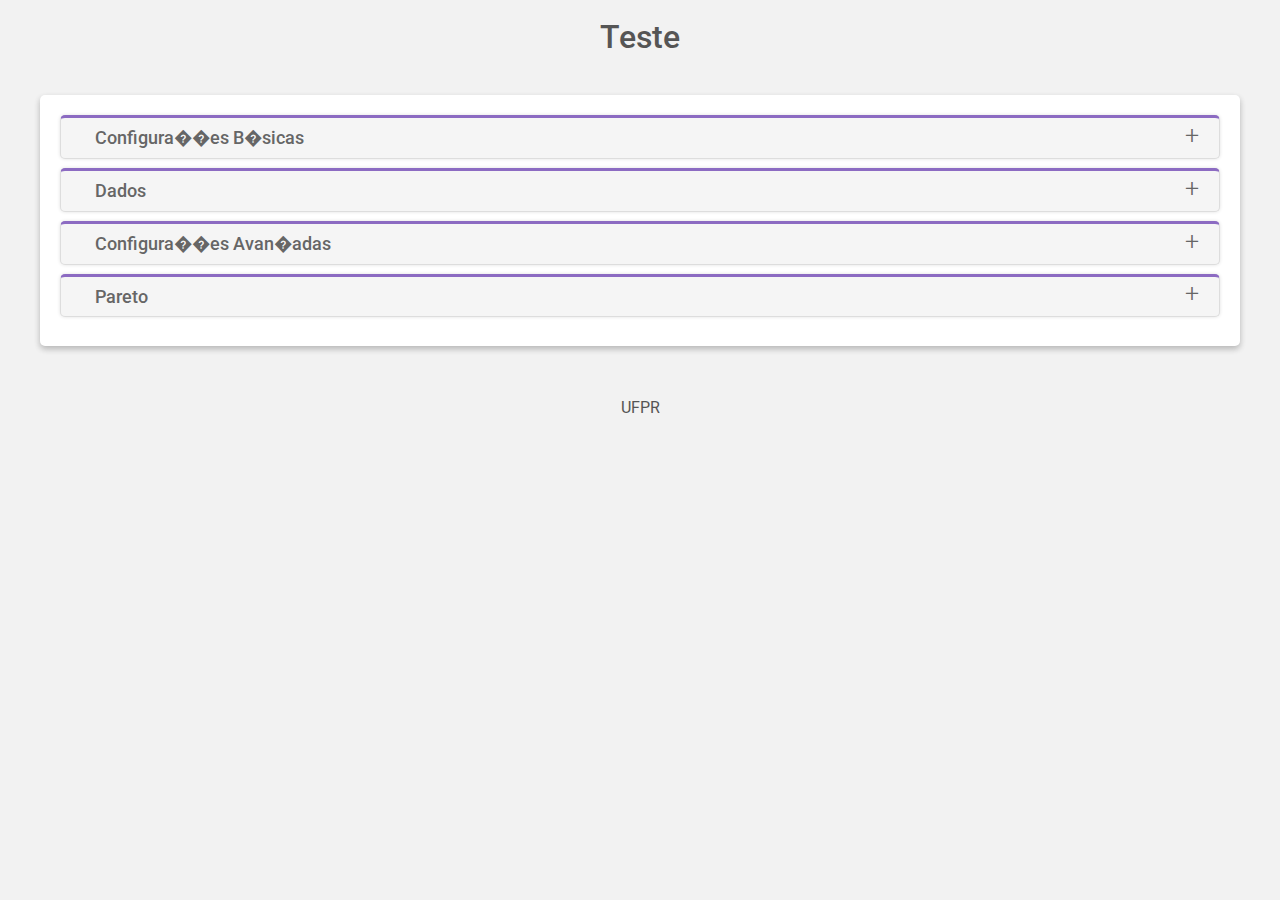
==== pareto.html @ ec6e5120 "commit vs" ====
<!DOCTYPE html>
<html>

<head>
    <meta http-equiv="Content-Type" content="text/html">
    <meta name="viewport" content="width=device-width, initial-scale=1">
    <title>Pareto - Ferramentas da Qualidade</title>
    <link href="https://fonts.googleapis.com/css?family=Roboto&display=swap" rel="stylesheet">
    <link rel="stylesheet" type="text/css" href="./css/spectrum.css" />
    <link rel="stylesheet" type="text/css" href="./css/datatables.css" />
    <link rel="stylesheet" type="text/css" href="./css/btnswitch.css" />
    <link rel="stylesheet" type="text/css" href="./css/util.css" />
    <link rel="stylesheet" type="text/css" href="./fonts/font-awesome-4.7.0/css/font-awesome.min.css">
    <link rel="stylesheet" type="text/css" href="./vendor/bootstrap/css/bootstrap.min.css">
    <link rel="stylesheet" type="text/css" href="./css/style.css" />
    

</head>

<body>
    
    <h2 class="title_page">Teste</h2>
    <div class="content">
        <div class="ziehharmonika">
            <!--## CONFIGURA��ES BASICAS ##-->
            <h3>Configura��es B�sicas</h3>
            <div>

            </div>

            <!--## CONFIGURA��ES AVANCADAS ##-->
            <h3>Dados</h3>
            <div>
                <table id="tableDados" class="table table-hover table-striped fs-18 display nowrap">
                    <colgroup>
                        <col span="1" style="width: 50%; text-align: left;">
                        <col span="1" style="width: 20%; text-align: center;">
                        <col span="1" style="width: 20%; text-align: center;">
                        <col span="1" style="width: 20%; text-align: center;">
                    </colgroup>

                    <thead>
                        <th>Info</th>
                        <th class=>Valor</th>
                        <th>Editar</th>
                        <th>Excluir</th>
                    </thead>
                    <tbody>
                        <tr>
                            <td>Teste</td>
                            <td>50</td>
                            <td>
                                <button type='button' class='shadow-sm rounded btn btn-outline-warning btn-sm m-l-20 shadow2'>
									<i class='fa fa-trash-o'></i>
								</button>
                            </td>
                            <td><button>Excluir</button></td>
                        </tr>
                        <tr>
                            <td>Teste</td>
                            <td>50</td>
                            <td><button>Editar</button></td>
                            <td><button>Excluir</button></td>
                        </tr>
                        <tr>
                            <td>Teste</td>
                            <td>50</td>
                            <td><button>Editar</button></td>
                            <td><button>Excluir</button></td>
                            
                        </tr>
                    </tbody>
                </table>
            </div>

            <!--## CONFIGURA��ES AVANCADAS ##-->
            <h3>Configura��es Avan�adas</h3>
            <div>

            </div>

            <!--## GRAFICO ##-->
            <h3>Pareto</h3>
            <div>
                <div id="graph"></div>
            </div>

        </div>
    </div>
    <p>UFPR</p>
    <script src="./js/jquery.js"></script>
    <script type="text/javascript" src="./vendor/bootstrap/js/bootstrap.min.js"></script>
    <script src="./charts/code/highcharts.js"></script>
    <script src="./charts/code/modules/pareto.js"></script>
    <script src="./js/pareto.js"></script>
    <script src="./js/acordion.js"></script>
    <script src="./js/mask.js"></script>
    <script src="./js/btnswitch.js"></script>
    <script src="./js/spectrum.js"></script>
    <script src="./js/datatables.js"></script>
    <script type="text/javascript">
        var body = $("html, body");
        $(".ziehharmonika").ziehharmonika({
            highlander: false,
            collapsible: true,
            scroll: false
        });
        //$('.ziehharmonika h3:eq(3)').ziehharmonika('open');
        //$('.ziehharmonika h3:eq(0)').ziehharmonika('open');
        
        $('#tableDados').DataTable({
			"info": false,
            "paging": false,
            "order": [ 1, "desc" ],
            dom: 'Bfrtip',
            buttons: ['csv', 'excel'],
            rowReorder: {
                    selector: 'td:nth-child(2)'
            }
		});
        $("#teste").click(function () {
            if ($("nome").val() != "" && $("valor").val() != "") {
                categories.push($("#nome").val());
                data.push($("#valor").val());

                console.log(categories);
                console.log(data);

                chart.update({
                    xAxis: {
                        categories: categories,
                    },
                    series: [{
                        yAxis: 1,
                        zIndex: 10,
                        baseSeries: 1
                    }, {
                        data: data
                    }]
                });
            }

        });
        body.stop().animate({scrollTop:0}, 500, 'swing');
    </script>
    
</body>

</html>
---- css/spectrum.css ----
/***
Spectrum Colorpicker v1.8.0
https://github.com/bgrins/spectrum
Author: Brian Grinstead
License: MIT
***/

.sp-container {
    position:absolute;
    top:0;
    left:0;
    display:inline-block;
    *display: inline;
    *zoom: 1;
    /* https://github.com/bgrins/spectrum/issues/40 */
    z-index: 9999994;
    overflow: hidden;
}
.sp-container.sp-flat {
    position: relative;
}

/* Fix for * { box-sizing: border-box; } */
.sp-container,
.sp-container * {
    -webkit-box-sizing: content-box;
       -moz-box-sizing: content-box;
            box-sizing: content-box;
}

/* http://ansciath.tumblr.com/post/7347495869/css-aspect-ratio */
.sp-top {
  position:relative;
  width: 100%;
  display:inline-block;
}
.sp-top-inner {
   position:absolute;
   top:0;
   left:0;
   bottom:0;
   right:0;
}
.sp-color {
    position: absolute;
    top:0;
    left:0;
    bottom:0;
    right:20%;
}
.sp-hue {
    position: absolute;
    top:0;
    right:0;
    bottom:0;
    left:84%;
    height: 100%;
}

.sp-clear-enabled .sp-hue {
    top:33px;
    height: 77.5%;
}

.sp-fill {
    padding-top: 80%;
}
.sp-sat, .sp-val {
    position: absolute;
    top:0;
    left:0;
    right:0;
    bottom:0;
}

.sp-alpha-enabled .sp-top {
    margin-bottom: 18px;
}
.sp-alpha-enabled .sp-alpha {
    display: block;
}
.sp-alpha-handle {
    position:absolute;
    top:-4px;
    bottom: -4px;
    width: 6px;
    left: 50%;
    cursor: pointer;
    border: 1px solid black;
    background: white;
    opacity: .8;
}
.sp-alpha {
    display: none;
    position: absolute;
    bottom: -14px;
    right: 0;
    left: 0;
    height: 8px;
}
.sp-alpha-inner {
    border: solid 1px #333;
}

.sp-clear {
    display: none;
}

.sp-clear.sp-clear-display {
    background-position: center;
}

.sp-clear-enabled .sp-clear {
    display: block;
    position:absolute;
    top:0px;
    right:0;
    bottom:0;
    left:84%;
    height: 28px;
}

/* Don't allow text selection */
.sp-container, .sp-replacer, .sp-preview, .sp-dragger, .sp-slider, .sp-alpha, .sp-clear, .sp-alpha-handle, .sp-container.sp-dragging .sp-input, .sp-container button  {
    -webkit-user-select:none;
    -moz-user-select: -moz-none;
    -o-user-select:none;
    user-select: none;
}

.sp-container.sp-input-disabled .sp-input-container {
    display: none;
}
.sp-container.sp-buttons-disabled .sp-button-container {
    display: none;
}
.sp-container.sp-palette-buttons-disabled .sp-palette-button-container {
    display: none;
}
.sp-palette-only .sp-picker-container {
    display: none;
}
.sp-palette-disabled .sp-palette-container {
    display: none;
}

.sp-initial-disabled .sp-initial {
    display: none;
}


/* Gradients for hue, saturation and value instead of images.  Not pretty... but it works */
.sp-sat {
    background-image: -webkit-gradient(linear,  0 0, 100% 0, from(#FFF), to(rgba(204, 154, 129, 0)));
    background-image: -webkit-linear-gradient(left, #FFF, rgba(204, 154, 129, 0));
    background-image: -moz-linear-gradient(left, #fff, rgba(204, 154, 129, 0));
    background-image: -o-linear-gradient(left, #fff, rgba(204, 154, 129, 0));
    background-image: -ms-linear-gradient(left, #fff, rgba(204, 154, 129, 0));
    background-image: linear-gradient(to right, #fff, rgba(204, 154, 129, 0));
    -ms-filter: "progid:DXImageTransform.Microsoft.gradient(GradientType = 1, startColorstr=#FFFFFFFF, endColorstr=#00CC9A81)";
    filter : progid:DXImageTransform.Microsoft.gradient(GradientType = 1, startColorstr='#FFFFFFFF', endColorstr='#00CC9A81');
}
.sp-val {
    background-image: -webkit-gradient(linear, 0 100%, 0 0, from(#000000), to(rgba(204, 154, 129, 0)));
    background-image: -webkit-linear-gradient(bottom, #000000, rgba(204, 154, 129, 0));
    background-image: -moz-linear-gradient(bottom, #000, rgba(204, 154, 129, 0));
    background-image: -o-linear-gradient(bottom, #000, rgba(204, 154, 129, 0));
    background-image: -ms-linear-gradient(bottom, #000, rgba(204, 154, 129, 0));
    background-image: linear-gradient(to top, #000, rgba(204, 154, 129, 0));
    -ms-filter: "progid:DXImageTransform.Microsoft.gradient(startColorstr=#00CC9A81, endColorstr=#FF000000)";
    filter : progid:DXImageTransform.Microsoft.gradient(startColorstr='#00CC9A81', endColorstr='#FF000000');
}

.sp-hue {
    background: -moz-linear-gradient(top, #ff0000 0%, #ffff00 17%, #00ff00 33%, #00ffff 50%, #0000ff 67%, #ff00ff 83%, #ff0000 100%);
    background: -ms-linear-gradient(top, #ff0000 0%, #ffff00 17%, #00ff00 33%, #00ffff 50%, #0000ff 67%, #ff00ff 83%, #ff0000 100%);
    background: -o-linear-gradient(top, #ff0000 0%, #ffff00 17%, #00ff00 33%, #00ffff 50%, #0000ff 67%, #ff00ff 83%, #ff0000 100%);
    background: -webkit-gradient(linear, left top, left bottom, from(#ff0000), color-stop(0.17, #ffff00), color-stop(0.33, #00ff00), color-stop(0.5, #00ffff), color-stop(0.67, #0000ff), color-stop(0.83, #ff00ff), to(#ff0000));
    background: -webkit-linear-gradient(top, #ff0000 0%, #ffff00 17%, #00ff00 33%, #00ffff 50%, #0000ff 67%, #ff00ff 83%, #ff0000 100%);
    background: linear-gradient(to bottom, #ff0000 0%, #ffff00 17%, #00ff00 33%, #00ffff 50%, #0000ff 67%, #ff00ff 83%, #ff0000 100%);
}

/* IE filters do not support multiple color stops.
   Generate 6 divs, line them up, and do two color gradients for each.
   Yes, really.
 */
.sp-1 {
    height:17%;
    filter: progid:DXImageTransform.Microsoft.gradient(startColorstr='#ff0000', endColorstr='#ffff00');
}
.sp-2 {
    height:16%;
    filter: progid:DXImageTransform.Microsoft.gradient(startColorstr='#ffff00', endColorstr='#00ff00');
}
.sp-3 {
    height:17%;
    filter: progid:DXImageTransform.Microsoft.gradient(startColorstr='#00ff00', endColorstr='#00ffff');
}
.sp-4 {
    height:17%;
    filter: progid:DXImageTransform.Microsoft.gradient(startColorstr='#00ffff', endColorstr='#0000ff');
}
.sp-5 {
    height:16%;
    filter: progid:DXImageTransform.Microsoft.gradient(startColorstr='#0000ff', endColorstr='#ff00ff');
}
.sp-6 {
    height:17%;
    filter: progid:DXImageTransform.Microsoft.gradient(startColorstr='#ff00ff', endColorstr='#ff0000');
}

.sp-hidden {
    display: none !important;
}

/* Clearfix hack */
.sp-cf:before, .sp-cf:after { content: ""; display: table; }
.sp-cf:after { clear: both; }
.sp-cf { *zoom: 1; }

/* Mobile devices, make hue slider bigger so it is easier to slide */
@media (max-device-width: 480px) {
    .sp-color { right: 40%; }
    .sp-hue { left: 63%; }
    .sp-fill { padding-top: 60%; }
}
.sp-dragger {
   border-radius: 5px;
   height: 5px;
   width: 5px;
   border: 1px solid #fff;
   background: #000;
   cursor: pointer;
   position:absolute;
   top:0;
   left: 0;
}
.sp-slider {
    position: absolute;
    top:0;
    cursor:pointer;
    height: 3px;
    left: -1px;
    right: -1px;
    border: 1px solid #000;
    background: white;
    opacity: .8;
}

/*
Theme authors:
Here are the basic themeable display options (colors, fonts, global widths).
See http://bgrins.github.io/spectrum/themes/ for instructions.
*/

.sp-container {
    border-radius: 0;
    background-color: #ECECEC;
    border: solid 1px #f0c49B;
    padding: 0;
}
.sp-container, .sp-container button, .sp-container input, .sp-color, .sp-hue, .sp-clear {
    font: normal 12px "Lucida Grande", "Lucida Sans Unicode", "Lucida Sans", Geneva, Verdana, sans-serif;
    -webkit-box-sizing: border-box;
    -moz-box-sizing: border-box;
    -ms-box-sizing: border-box;
    box-sizing: border-box;
}
.sp-top {
    margin-bottom: 3px;
}
.sp-color, .sp-hue, .sp-clear {
    border: solid 1px #666;
}

/* Input */
.sp-input-container {
    float:right;
    width: 100px;
    margin-bottom: 4px;
}
.sp-initial-disabled  .sp-input-container {
    width: 100%;
}
.sp-input {
   font-size: 12px !important;
   border: 1px inset;
   padding: 4px 5px;
   margin: 0;
   width: 100%;
   background:transparent;
   border-radius: 3px;
   color: #222;
}
.sp-input:focus  {
    border: 1px solid orange;
}
.sp-input.sp-validation-error {
    border: 1px solid red;
    background: #fdd;
}
.sp-picker-container , .sp-palette-container {
    float:left;
    position: relative;
    padding: 10px;
    padding-bottom: 300px;
    margin-bottom: -290px;
}
.sp-picker-container {
    width: 172px;
    border-left: solid 1px #fff;
}

/* Palettes */
.sp-palette-container {
    border-right: solid 1px #ccc;
}

.sp-palette-only .sp-palette-container {
    border: 0;
}

.sp-palette .sp-thumb-el {
    display: block;
    position:relative;
    float:left;
    width: 24px;
    height: 15px;
    margin: 3px;
    cursor: pointer;
    border:solid 2px transparent;
}
.sp-palette .sp-thumb-el:hover, .sp-palette .sp-thumb-el.sp-thumb-active {
    border-color: orange;
}
.sp-thumb-el {
    position:relative;
}

/* Initial */
.sp-initial {
    float: left;
    border: solid 1px #333;
}
.sp-initial span {
    width: 30px;
    height: 25px;
    border:none;
    display:block;
    float:left;
    margin:0;
}

.sp-initial .sp-clear-display {
    background-position: center;
}

/* Buttons */
.sp-palette-button-container,
.sp-button-container {
    float: right;
}

/* Replacer (the little preview div that shows up instead of the <input>) */
.sp-replacer {
    margin:0;
    overflow:hidden;
    cursor:pointer;
    padding: 4px;
    display:inline-block;
    *zoom: 1;
    *display: inline;
    border: solid 1px #91765d;
    background: #eee;
    color: #333;
    vertical-align: middle;
}
.sp-replacer:hover, .sp-replacer.sp-active {
    border-color: #F0C49B;
    color: #111;
}
.sp-replacer.sp-disabled {
    cursor:default;
    border-color: silver;
    color: silver;
}
.sp-dd {
    padding: 2px 0;
    height: 16px;
    line-height: 16px;
    float:left;
    font-size:10px;
}
.sp-preview {
    position:relative;
    width:25px;
    height: 20px;
    border: solid 1px #222;
    margin-right: 5px;
    float:left;
    z-index: 0;
}

.sp-palette {
    *width: 220px;
    max-width: 220px;
}
.sp-palette .sp-thumb-el {
    width:16px;
    height: 16px;
    margin:2px 1px;
    border: solid 1px #d0d0d0;
}

.sp-container {
    padding-bottom:0;
}


/* Buttons: http://hellohappy.org/css3-buttons/ */
.sp-container button {
  background-color: #eeeeee;
  background-image: -webkit-linear-gradient(top, #eeeeee, #cccccc);
  background-image: -moz-linear-gradient(top, #eeeeee, #cccccc);
  background-image: -ms-linear-gradient(top, #eeeeee, #cccccc);
  background-image: -o-linear-gradient(top, #eeeeee, #cccccc);
  background-image: linear-gradient(to bottom, #eeeeee, #cccccc);
  border: 1px solid #ccc;
  border-bottom: 1px solid #bbb;
  border-radius: 3px;
  color: #333;
  font-size: 14px;
  line-height: 1;
  padding: 5px 4px;
  text-align: center;
  text-shadow: 0 1px 0 #eee;
  vertical-align: middle;
}
.sp-container button:hover {
    background-color: #dddddd;
    background-image: -webkit-linear-gradient(top, #dddddd, #bbbbbb);
    background-image: -moz-linear-gradient(top, #dddddd, #bbbbbb);
    background-image: -ms-linear-gradient(top, #dddddd, #bbbbbb);
    background-image: -o-linear-gradient(top, #dddddd, #bbbbbb);
    background-image: linear-gradient(to bottom, #dddddd, #bbbbbb);
    border: 1px solid #bbb;
    border-bottom: 1px solid #999;
    cursor: pointer;
    text-shadow: 0 1px 0 #ddd;
}
.sp-container button:active {
    border: 1px solid #aaa;
    border-bottom: 1px solid #888;
    -webkit-box-shadow: inset 0 0 5px 2px #aaaaaa, 0 1px 0 0 #eeeeee;
    -moz-box-shadow: inset 0 0 5px 2px #aaaaaa, 0 1px 0 0 #eeeeee;
    -ms-box-shadow: inset 0 0 5px 2px #aaaaaa, 0 1px 0 0 #eeeeee;
    -o-box-shadow: inset 0 0 5px 2px #aaaaaa, 0 1px 0 0 #eeeeee;
    box-shadow: inset 0 0 5px 2px #aaaaaa, 0 1px 0 0 #eeeeee;
}
.sp-cancel {
    font-size: 11px;
    color: #d93f3f !important;
    margin:0;
    padding:2px;
    margin-right: 5px;
    vertical-align: middle;
    text-decoration:none;

}
.sp-cancel:hover {
    color: #d93f3f !important;
    text-decoration: underline;
}


.sp-palette span:hover, .sp-palette span.sp-thumb-active {
    border-color: #000;
}

.sp-preview, .sp-alpha, .sp-thumb-el {
    position:relative;
    background-image: url([data-uri]);
}
.sp-preview-inner, .sp-alpha-inner, .sp-thumb-inner {
    display:block;
    position:absolute;
    top:0;left:0;bottom:0;right:0;
}

.sp-palette .sp-thumb-inner {
    background-position: 50% 50%;
    background-repeat: no-repeat;
}

.sp-palette .sp-thumb-light.sp-thumb-active .sp-thumb-inner {
    background-image: url([data-uri]);
}

.sp-palette .sp-thumb-dark.sp-thumb-active .sp-thumb-inner {
    background-image: url([data-uri]);
}

.sp-clear-display {
    background-repeat:no-repeat;
    background-position: center;
    background-image: url([data-uri]);
}
---- css/datatables.css ----
/*
 * Table styles
 */
table.dataTable {
  width: 100%;
  margin: 0 auto;
  clear: both;
  border-collapse: separate;
  border-spacing: 0;
  /*
   * Header and footer styles
   */
  /*
   * Body styles
   */
}
table.dataTable thead th,
table.dataTable tfoot th {
  font-weight: bold;
}
table.dataTable thead th,
table.dataTable thead td {
  padding: 5px;
}
table.dataTable thead th:active,
table.dataTable thead td:active {
  outline: none;
}
table.dataTable tfoot th,
table.dataTable tfoot td {
  padding: 10px 18px 6px 18px;
  border-top: 1px solid #111;
}
table.dataTable thead .sorting,
table.dataTable thead .sorting_asc,
table.dataTable thead .sorting_desc,
table.dataTable thead .sorting_asc_disabled,
table.dataTable thead .sorting_desc_disabled {
  cursor: pointer;
  *cursor: hand;
  background-repeat: no-repeat;
  background-position: center right;
}
table.dataTable thead .sorting {
  background-image: url("../images/sort_both.png");
}
table.dataTable thead .sorting_asc {
  background-image: url("../images/sort_asc.png");
}
table.dataTable thead .sorting_desc {
  background-image: url("../images/sort_desc.png");
}
table.dataTable thead .sorting_asc_disabled {
  background-image: url("../images/sort_asc_disabled.png");
}
table.dataTable thead .sorting_desc_disabled {
  background-image: url("../images/sort_desc_disabled.png");
}
table.dataTable tbody tr {
  background-color: #ffffff;
}
table.dataTable tbody tr.selected {
  background-color: #B0BED9;
}
table.dataTable tbody th,
table.dataTable tbody td {
  padding: 3px;
  vertical-align: middle;
}
table.dataTable.row-border tbody th, table.dataTable.row-border tbody td, table.dataTable.display tbody th, table.dataTable.display tbody td {
  border-top: 1px solid #ddd;
}
table.dataTable.row-border tbody tr:first-child th,
table.dataTable.row-border tbody tr:first-child td, table.dataTable.display tbody tr:first-child th,
table.dataTable.display tbody tr:first-child td {
  border-top: none;
}
table.dataTable.cell-border tbody th, table.dataTable.cell-border tbody td {
  border-top: 1px solid #ddd;
  border-right: 1px solid #ddd;
}
table.dataTable.cell-border tbody tr th:first-child,
table.dataTable.cell-border tbody tr td:first-child {
  border-left: 1px solid #ddd;
}
table.dataTable.cell-border tbody tr:first-child th,
table.dataTable.cell-border tbody tr:first-child td {
  border-top: none;
}
table.dataTable.stripe tbody tr.odd, table.dataTable.display tbody tr.odd {
  background-color: #f9f9f9;
}
table.dataTable.stripe tbody tr.odd.selected, table.dataTable.display tbody tr.odd.selected {
  background-color: #acbad4;
}
table.dataTable.hover tbody tr:hover, table.dataTable.display tbody tr:hover {
  background-color: #eee6f3;
}
table.dataTable.hover tbody tr:hover.selected, table.dataTable.display tbody tr:hover.selected {
  background-color: #aab7d1;
}

table.dataTable.no-footer {
  border-bottom: 1px solid #111;
}
table.dataTable.nowrap th, table.dataTable.nowrap td {
  white-space: nowrap;
}
table.dataTable.compact thead th,
table.dataTable.compact thead td {
  padding: 4px 17px 4px 4px;
}
table.dataTable.compact tfoot th,
table.dataTable.compact tfoot td {
  padding: 4px;
}
table.dataTable.compact tbody th,
table.dataTable.compact tbody td {
  padding: 4px;
}
table.dataTable th.dt-left,
table.dataTable td.dt-left {
  text-align: left;
}
table.dataTable th.dt-center,
table.dataTable td.dt-center,
table.dataTable td.dataTables_empty {
  text-align: center;
}
table.dataTable th.dt-right,
table.dataTable td.dt-right {
  text-align: right;
}
table.dataTable th.dt-justify,
table.dataTable td.dt-justify {
  text-align: justify;
}
table.dataTable th.dt-nowrap,
table.dataTable td.dt-nowrap {
  white-space: nowrap;
}
table.dataTable thead th.dt-head-left,
table.dataTable thead td.dt-head-left,
table.dataTable tfoot th.dt-head-left,
table.dataTable tfoot td.dt-head-left {
  text-align: left;
}
table.dataTable thead th.dt-head-center,
table.dataTable thead td.dt-head-center,
table.dataTable tfoot th.dt-head-center,
table.dataTable tfoot td.dt-head-center {
  text-align: center;
}
table.dataTable thead th.dt-head-right,
table.dataTable thead td.dt-head-right,
table.dataTable tfoot th.dt-head-right,
table.dataTable tfoot td.dt-head-right {
  text-align: right;
}
table.dataTable thead th.dt-head-justify,
table.dataTable thead td.dt-head-justify,
table.dataTable tfoot th.dt-head-justify,
table.dataTable tfoot td.dt-head-justify {
  text-align: justify;
}
table.dataTable thead th.dt-head-nowrap,
table.dataTable thead td.dt-head-nowrap,
table.dataTable tfoot th.dt-head-nowrap,
table.dataTable tfoot td.dt-head-nowrap {
  white-space: nowrap;
}
table.dataTable tbody th.dt-body-left,
table.dataTable tbody td.dt-body-left {
  text-align: left;
}
table.dataTable tbody th.dt-body-center,
table.dataTable tbody td.dt-body-center {
  text-align: center;
}
table.dataTable tbody th.dt-body-right,
table.dataTable tbody td.dt-body-right {
  text-align: right;
}
table.dataTable tbody th.dt-body-justify,
table.dataTable tbody td.dt-body-justify {
  text-align: justify;
}
table.dataTable tbody th.dt-body-nowrap,
table.dataTable tbody td.dt-body-nowrap {
  white-space: nowrap;
}

table.dataTable,
table.dataTable th,
table.dataTable td {
  box-sizing: content-box;
}

/*
 * Control feature layout
 */
.dataTables_wrapper {
  position: relative;
  clear: both;
  *zoom: 1;
  zoom: 1;
}
.dataTables_wrapper .dataTables_length {
  float: left;
}
.dataTables_wrapper .dataTables_filter {
  float: right;
  text-align: right;
  margin-bottom: 10px;
}
.dataTables_wrapper .dataTables_filter input {
  margin-left: 0.5em;
}
.dataTables_wrapper .dataTables_info {
  clear: both;
  float: left;
  padding-top: 0.755em;
}
.dataTables_wrapper .dataTables_paginate {
  float: right;
  text-align: right;
  padding-top: 0.25em;
}
.dataTables_wrapper .dataTables_paginate .paginate_button {
  box-sizing: border-box;
  display: inline-block;
  min-width: 1.5em;
  padding: 0.5em 1em;
  margin-left: 2px;
  text-align: center;
  text-decoration: none !important;
  cursor: pointer;
  *cursor: hand;
  color: #333 !important;
  border: 1px solid transparent;
  border-radius: 2px;
}
.dataTables_wrapper .dataTables_paginate .paginate_button.current, .dataTables_wrapper .dataTables_paginate .paginate_button.current:hover {
  color: #333 !important;
  border: 1px solid #979797;
  background-color: white;
  background: -webkit-gradient(linear, left top, left bottom, color-stop(0%, white), color-stop(100%, #dcdcdc));
  /* Chrome,Safari4+ */
  background: -webkit-linear-gradient(top, white 0%, #dcdcdc 100%);
  /* Chrome10+,Safari5.1+ */
  background: -moz-linear-gradient(top, white 0%, #dcdcdc 100%);
  /* FF3.6+ */
  background: -ms-linear-gradient(top, white 0%, #dcdcdc 100%);
  /* IE10+ */
  background: -o-linear-gradient(top, white 0%, #dcdcdc 100%);
  /* Opera 11.10+ */
  background: linear-gradient(to bottom, white 0%, #dcdcdc 100%);
  /* W3C */
}
.dataTables_wrapper .dataTables_paginate .paginate_button.disabled, .dataTables_wrapper .dataTables_paginate .paginate_button.disabled:hover, .dataTables_wrapper .dataTables_paginate .paginate_button.disabled:active {
  cursor: default;
  color: #666 !important;
  border: 1px solid transparent;
  background: transparent;
  box-shadow: none;
}
.dataTables_wrapper .dataTables_paginate .paginate_button:hover {
  color: white !important;
  border: 1px solid #111;
  background-color: #585858;
  background: -webkit-gradient(linear, left top, left bottom, color-stop(0%, #585858), color-stop(100%, #111));
  /* Chrome,Safari4+ */
  background: -webkit-linear-gradient(top, #585858 0%, #111 100%);
  /* Chrome10+,Safari5.1+ */
  background: -moz-linear-gradient(top, #585858 0%, #111 100%);
  /* FF3.6+ */
  background: -ms-linear-gradient(top, #585858 0%, #111 100%);
  /* IE10+ */
  background: -o-linear-gradient(top, #585858 0%, #111 100%);
  /* Opera 11.10+ */
  background: linear-gradient(to bottom, #585858 0%, #111 100%);
  /* W3C */
}
.dataTables_wrapper .dataTables_paginate .paginate_button:active {
  outline: none;
  background-color: #2b2b2b;
  background: -webkit-gradient(linear, left top, left bottom, color-stop(0%, #2b2b2b), color-stop(100%, #0c0c0c));
  /* Chrome,Safari4+ */
  background: -webkit-linear-gradient(top, #2b2b2b 0%, #0c0c0c 100%);
  /* Chrome10+,Safari5.1+ */
  background: -moz-linear-gradient(top, #2b2b2b 0%, #0c0c0c 100%);
  /* FF3.6+ */
  background: -ms-linear-gradient(top, #2b2b2b 0%, #0c0c0c 100%);
  /* IE10+ */
  background: -o-linear-gradient(top, #2b2b2b 0%, #0c0c0c 100%);
  /* Opera 11.10+ */
  background: linear-gradient(to bottom, #2b2b2b 0%, #0c0c0c 100%);
  /* W3C */
  box-shadow: inset 0 0 3px #111;
}
.dataTables_wrapper .dataTables_paginate .ellipsis {
  padding: 0 1em;
}
.dataTables_wrapper .dataTables_processing {
  position: absolute;
  top: 50%;
  left: 50%;
  width: 100%;
  height: 40px;
  margin-left: -50%;
  margin-top: -25px;
  padding-top: 20px;
  text-align: center;
  font-size: 1.2em;
  background-color: white;
  background: -webkit-gradient(linear, left top, right top, color-stop(0%, rgba(255, 255, 255, 0)), color-stop(25%, rgba(255, 255, 255, 0.9)), color-stop(75%, rgba(255, 255, 255, 0.9)), color-stop(100%, rgba(255, 255, 255, 0)));
  background: -webkit-linear-gradient(left, rgba(255, 255, 255, 0) 0%, rgba(255, 255, 255, 0.9) 25%, rgba(255, 255, 255, 0.9) 75%, rgba(255, 255, 255, 0) 100%);
  background: -moz-linear-gradient(left, rgba(255, 255, 255, 0) 0%, rgba(255, 255, 255, 0.9) 25%, rgba(255, 255, 255, 0.9) 75%, rgba(255, 255, 255, 0) 100%);
  background: -ms-linear-gradient(left, rgba(255, 255, 255, 0) 0%, rgba(255, 255, 255, 0.9) 25%, rgba(255, 255, 255, 0.9) 75%, rgba(255, 255, 255, 0) 100%);
  background: -o-linear-gradient(left, rgba(255, 255, 255, 0) 0%, rgba(255, 255, 255, 0.9) 25%, rgba(255, 255, 255, 0.9) 75%, rgba(255, 255, 255, 0) 100%);
  background: linear-gradient(to right, rgba(255, 255, 255, 0) 0%, rgba(255, 255, 255, 0.9) 25%, rgba(255, 255, 255, 0.9) 75%, rgba(255, 255, 255, 0) 100%);
}
.dataTables_wrapper .dataTables_length,
.dataTables_wrapper .dataTables_filter,
.dataTables_wrapper .dataTables_info,
.dataTables_wrapper .dataTables_processing,
.dataTables_wrapper .dataTables_paginate {
  color: #333;
}
.dataTables_wrapper .dataTables_scroll {
  clear: both;
}
.dataTables_wrapper .dataTables_scroll div.dataTables_scrollBody {
  *margin-top: -1px;
  -webkit-overflow-scrolling: touch;
}
.dataTables_wrapper .dataTables_scroll div.dataTables_scrollBody > table > thead > tr > th, .dataTables_wrapper .dataTables_scroll div.dataTables_scrollBody > table > thead > tr > td, .dataTables_wrapper .dataTables_scroll div.dataTables_scrollBody > table > tbody > tr > th, .dataTables_wrapper .dataTables_scroll div.dataTables_scrollBody > table > tbody > tr > td {
  vertical-align: middle;
}
.dataTables_wrapper .dataTables_scroll div.dataTables_scrollBody > table > thead > tr > th > div.dataTables_sizing,
.dataTables_wrapper .dataTables_scroll div.dataTables_scrollBody > table > thead > tr > td > div.dataTables_sizing, .dataTables_wrapper .dataTables_scroll div.dataTables_scrollBody > table > tbody > tr > th > div.dataTables_sizing,
.dataTables_wrapper .dataTables_scroll div.dataTables_scrollBody > table > tbody > tr > td > div.dataTables_sizing {
  height: 0;
  overflow: hidden;
  margin: 0 !important;
  padding: 0 !important;
}
.dataTables_wrapper.no-footer .dataTables_scrollBody {
  border-bottom: 1px solid #111;
}
.dataTables_wrapper.no-footer div.dataTables_scrollHead table.dataTable,
.dataTables_wrapper.no-footer div.dataTables_scrollBody > table {
  border-bottom: none;
}
.dataTables_wrapper:after {
  visibility: hidden;
  display: block;
  content: "";
  clear: both;
  height: 0;
}

@media screen and (max-width: 767px) {
  .dataTables_wrapper .dataTables_info,
  .dataTables_wrapper .dataTables_paginate {
    float: none;
    text-align: center;
  }
  .dataTables_wrapper .dataTables_paginate {
    margin-top: 0.5em;
  }
}
@media screen and (max-width: 640px) {
  .dataTables_wrapper .dataTables_length,
  .dataTables_wrapper .dataTables_filter {
    float: none;
    text-align: center;
  }
  .dataTables_wrapper .dataTables_filter {
    margin-top: 0.5em;
  }
}
---- css/btnswitch.css ----
/* Button Theme */
.button-group {
    border: none;
    padding: 5px 10px;
    text-align: center;
    text-decoration: none;
    display: inline-block;
    font-size: 16px;
    cursor: pointer;
    float: left;
}

.button-default {
    background-color: #ddd;
    color: #000;
}

.button-default:hover {
    background-color: #ccc;
    color: #000;
    text-decoration: none;
}

.button-on {
    background-color: #4CAF50;
    color: #fff;
}

.button-on:hover {
    background-color: #3e8e41;
    color: #fff;
    text-decoration: none;
}

.button-off {
    background-color: #B22222;
    color: #fff;
}

.button-off:hover {
    background-color: #800000;
    color: #fff;
    text-decoration: none;
}

.button-off[disabled],
.button-on[disabled],
.button-default[disabled] {
    cursor: not-allowed;
}

/* Core */
.tgl-sw {
    display: none;
}
.tgl-sw,
.tgl-sw:after,
.tgl-sw:before,
.tgl-sw *,
.tgl-sw *:after,
.tgl-sw *:before,
.tgl-sw + .btn-switch {
    box-sizing: border-box;
}
.tgl-sw::-moz-selection,
.tgl-sw:after::-moz-selection,
.tgl-sw:before::-moz-selection,
.tgl-sw *::-moz-selection,
.tgl-sw *:after::-moz-selection,
.tgl-sw *:before::-moz-selection,
.tgl-sw + .btn-switch::-moz-selection {
    background: none;
}
.tgl-sw::selection,
.tgl-sw:after::selection,
.tgl-sw:before::selection,
.tgl-sw *::selection,
.tgl-sw *:after::selection,
.tgl-sw *:before::selection,
.tgl-sw + .btn-switch::selection {
    background: none;
}
.tgl-sw + .btn-switch {
    outline: 0;
    display: block;
    width: 4em;
    height: 2em;
    position: relative;
    cursor: pointer;
    -webkit-user-select: none;
    -moz-user-select: none;
    -ms-user-select: none;
    user-select: none;
}
.tgl-sw + .btn-switch:after,
.tgl-sw + .btn-switch:before {
    position: relative;
    display: block;
    content: "";
    width: 50%;
    height: 100%;
}
.tgl-sw + .btn-switch:after {
    left: 0;
}
.tgl-sw + .btn-switch:before {
    display: none;
}
.tgl-sw-active + .btn-switch:after {
    left: 50%;
}

/* Light */
.tgl-sw-light + .btn-switch {
    background: #B22222;
    border-radius: 2em;
    padding: 2px;
    -webkit-transition: all .4s ease;
    transition: all .4s ease;
}
.tgl-sw-light + .btn-switch:after {
    border-radius: 50%;
    background: #fff;
    -webkit-transition: all .2s ease;
    transition: all .2s ease;
}
.tgl-sw-light-checked + .btn-switch {
    background: #4CAF50;
}

/* iOS */
.tgl-sw-ios + .btn-switch {
    background: #B22222;
    border-radius: 2em;
    padding: 2px;
    -webkit-transition: all .4s ease;
    transition: all .4s ease;
    border: 1px solid #e8eae9;
}
.tgl-sw-ios + .btn-switch:after {
    border-radius: 2em;
    background: #f5f5f5;
    -webkit-transition: left 0.3s cubic-bezier(0.175, 0.885, 0.32, 1.275), padding 0.3s ease, margin 0.3s ease;
    transition: left 0.3s cubic-bezier(0.175, 0.885, 0.32, 1.275), padding 0.3s ease, margin 0.3s ease;
    box-shadow: 0 0 0 1px rgba(0, 0, 0, 0.1), 0 4px 0 rgba(0, 0, 0, 0.08);
}
.tgl-sw-ios + .btn-switch:hover:after {
    will-change: padding;
}
.tgl-sw-ios + .btn-switch:active {
    box-shadow: inset 0 0 0 2em #e8eae9;
}
.tgl-sw-ios + .btn-switch:active:after {
    padding-right: .8em;
}
.tgl-sw-ios-checked + .btn-switch {
    background: #4CAF50;
}
.tgl-sw-ios-checked + .btn-switch:active {
    box-shadow: none;
}
.tgl-sw-ios-checked + .btn-switch:active:after {
    margin-left: -.8em;
}

/* Swipe */
.tgl-sw-swipe + .btn-switch {
    overflow: hidden;
    -webkit-backface-visibility: hidden;
    backface-visibility: hidden;
    -webkit-transition: all .2s ease;
    transition: all .2s ease;
    font-family: sans-serif;
    background: #B22222;
}
.tgl-sw-swipe + .btn-switch:after,
.tgl-sw-swipe + .btn-switch:before {
    display: inline-block;
    -webkit-transition: all .2s ease;
    transition: all .2s ease;
    width: 100%;
    text-align: center;
    position: absolute;
    line-height: 2em;
    font-weight: bold;
    color: #fff;
    text-shadow: 0 1px 0 rgba(0, 0, 0, 0.4);
}
.tgl-sw-swipe + .btn-switch:after {
    left: 100%;
    content: attr(data-tg-on);
}
.tgl-sw-swipe + .btn-switch:before {
    left: 0;
    content: attr(data-tg-off);
}
.tgl-sw-swipe + .btn-switch:active {
    background: #B22222;
}
.tgl-sw-swipe + .btn-switch:active:before {
    left: -10%;
}
.tgl-sw-swipe:checked + .btn-switch {
    background: #4CAF50;
}
.tgl-sw-swipe:checked + .btn-switch:before {
    left: -100%;
}
.tgl-sw-swipe:checked + .btn-switch:after {
    left: 0;
}
.tgl-sw-swipe:checked + .btn-switch:active:after {
    left: 10%;
}

/* Android */
.tgl-sw-android + .btn-switch {
    position: relative;
    display: block;
    height: 20px;
    width: 60px;
    background: #B22222;
    border-radius: 100px;
    cursor: pointer;
    transition: all 0.3s ease;
}
.tgl-sw-android + .btn-switch:after {
    position: absolute;
    left: -2px;
    top: -3px;
    display: block;
    width: 26px;
    height: 26px;
    border-radius: 100px;
    background: #800000;
    box-shadow: 0 3px 3px rgba(0,0,0,0.05);
    content: '';
    transition: all 0.3s ease;
}
.tgl-sw-android-checked + .btn-switch {
    background: #4CAF50;
}
.tgl-sw-android-checked + .btn-switch:after {
    left: 40px;
    background: #3e8e41;
}
---- css/util.css ----
/*[ FONT SIZE ]
///////////////////////////////////////////////////////////
*/
.fs-1 {font-size: 1px;}
.fs-2 {font-size: 2px;}
.fs-3 {font-size: 3px;}
.fs-4 {font-size: 4px;}
.fs-5 {font-size: 5px;}
.fs-6 {font-size: 6px;}
.fs-7 {font-size: 7px;}
.fs-8 {font-size: 8px;}
.fs-9 {font-size: 9px;}
.fs-10 {font-size: 10px;}
.fs-11 {font-size: 11px;}
.fs-12 {font-size: 12px;}
.fs-13 {font-size: 13px;}
.fs-14 {font-size: 14px;}
.fs-15 {font-size: 15px;}
.fs-16 {font-size: 16px;}
.fs-17 {font-size: 17px;}
.fs-18 {font-size: 18px;}
.fs-19 {font-size: 19px;}
.fs-20 {font-size: 20px;}
.fs-21 {font-size: 21px;}
.fs-22 {font-size: 22px;}
.fs-23 {font-size: 23px;}
.fs-24 {font-size: 24px;}
.fs-25 {font-size: 25px;}
.fs-26 {font-size: 26px;}
.fs-27 {font-size: 27px;}
.fs-28 {font-size: 28px;}
.fs-29 {font-size: 29px;}
.fs-30 {font-size: 30px;}
.fs-31 {font-size: 31px;}
.fs-32 {font-size: 32px;}
.fs-33 {font-size: 33px;}
.fs-34 {font-size: 34px;}
.fs-35 {font-size: 35px;}
.fs-36 {font-size: 36px;}
.fs-37 {font-size: 37px;}
.fs-38 {font-size: 38px;}
.fs-39 {font-size: 39px;}
.fs-40 {font-size: 40px;}
.fs-41 {font-size: 41px;}
.fs-42 {font-size: 42px;}
.fs-43 {font-size: 43px;}
.fs-44 {font-size: 44px;}
.fs-45 {font-size: 45px;}
.fs-46 {font-size: 46px;}
.fs-47 {font-size: 47px;}
.fs-48 {font-size: 48px;}
.fs-49 {font-size: 49px;}
.fs-50 {font-size: 50px;}
.fs-51 {font-size: 51px;}
.fs-52 {font-size: 52px;}
.fs-53 {font-size: 53px;}
.fs-54 {font-size: 54px;}
.fs-55 {font-size: 55px;}
.fs-56 {font-size: 56px;}
.fs-57 {font-size: 57px;}
.fs-58 {font-size: 58px;}
.fs-59 {font-size: 59px;}
.fs-60 {font-size: 60px;}
.fs-61 {font-size: 61px;}
.fs-62 {font-size: 62px;}
.fs-63 {font-size: 63px;}
.fs-64 {font-size: 64px;}
.fs-65 {font-size: 65px;}
.fs-66 {font-size: 66px;}
.fs-67 {font-size: 67px;}
.fs-68 {font-size: 68px;}
.fs-69 {font-size: 69px;}
.fs-70 {font-size: 70px;}
.fs-71 {font-size: 71px;}
.fs-72 {font-size: 72px;}
.fs-73 {font-size: 73px;}
.fs-74 {font-size: 74px;}
.fs-75 {font-size: 75px;}
.fs-76 {font-size: 76px;}
.fs-77 {font-size: 77px;}
.fs-78 {font-size: 78px;}
.fs-79 {font-size: 79px;}
.fs-80 {font-size: 80px;}
.fs-81 {font-size: 81px;}
.fs-82 {font-size: 82px;}
.fs-83 {font-size: 83px;}
.fs-84 {font-size: 84px;}
.fs-85 {font-size: 85px;}
.fs-86 {font-size: 86px;}
.fs-87 {font-size: 87px;}
.fs-88 {font-size: 88px;}
.fs-89 {font-size: 89px;}
.fs-90 {font-size: 90px;}
.fs-91 {font-size: 91px;}
.fs-92 {font-size: 92px;}
.fs-93 {font-size: 93px;}
.fs-94 {font-size: 94px;}
.fs-95 {font-size: 95px;}
.fs-96 {font-size: 96px;}
.fs-97 {font-size: 97px;}
.fs-98 {font-size: 98px;}
.fs-99 {font-size: 99px;}
.fs-100 {font-size: 100px;}
.fs-101 {font-size: 101px;}
.fs-102 {font-size: 102px;}
.fs-103 {font-size: 103px;}
.fs-104 {font-size: 104px;}
.fs-105 {font-size: 105px;}
.fs-106 {font-size: 106px;}
.fs-107 {font-size: 107px;}
.fs-108 {font-size: 108px;}
.fs-109 {font-size: 109px;}
.fs-110 {font-size: 110px;}
.fs-111 {font-size: 111px;}
.fs-112 {font-size: 112px;}
.fs-113 {font-size: 113px;}
.fs-114 {font-size: 114px;}
.fs-115 {font-size: 115px;}
.fs-116 {font-size: 116px;}
.fs-117 {font-size: 117px;}
.fs-118 {font-size: 118px;}
.fs-119 {font-size: 119px;}
.fs-120 {font-size: 120px;}
.fs-121 {font-size: 121px;}
.fs-122 {font-size: 122px;}
.fs-123 {font-size: 123px;}
.fs-124 {font-size: 124px;}
.fs-125 {font-size: 125px;}
.fs-126 {font-size: 126px;}
.fs-127 {font-size: 127px;}
.fs-128 {font-size: 128px;}
.fs-129 {font-size: 129px;}
.fs-130 {font-size: 130px;}
.fs-131 {font-size: 131px;}
.fs-132 {font-size: 132px;}
.fs-133 {font-size: 133px;}
.fs-134 {font-size: 134px;}
.fs-135 {font-size: 135px;}
.fs-136 {font-size: 136px;}
.fs-137 {font-size: 137px;}
.fs-138 {font-size: 138px;}
.fs-139 {font-size: 139px;}
.fs-140 {font-size: 140px;}
.fs-141 {font-size: 141px;}
.fs-142 {font-size: 142px;}
.fs-143 {font-size: 143px;}
.fs-144 {font-size: 144px;}
.fs-145 {font-size: 145px;}
.fs-146 {font-size: 146px;}
.fs-147 {font-size: 147px;}
.fs-148 {font-size: 148px;}
.fs-149 {font-size: 149px;}
.fs-150 {font-size: 150px;}
.fs-151 {font-size: 151px;}
.fs-152 {font-size: 152px;}
.fs-153 {font-size: 153px;}
.fs-154 {font-size: 154px;}
.fs-155 {font-size: 155px;}
.fs-156 {font-size: 156px;}
.fs-157 {font-size: 157px;}
.fs-158 {font-size: 158px;}
.fs-159 {font-size: 159px;}
.fs-160 {font-size: 160px;}
.fs-161 {font-size: 161px;}
.fs-162 {font-size: 162px;}
.fs-163 {font-size: 163px;}
.fs-164 {font-size: 164px;}
.fs-165 {font-size: 165px;}
.fs-166 {font-size: 166px;}
.fs-167 {font-size: 167px;}
.fs-168 {font-size: 168px;}
.fs-169 {font-size: 169px;}
.fs-170 {font-size: 170px;}
.fs-171 {font-size: 171px;}
.fs-172 {font-size: 172px;}
.fs-173 {font-size: 173px;}
.fs-174 {font-size: 174px;}
.fs-175 {font-size: 175px;}
.fs-176 {font-size: 176px;}
.fs-177 {font-size: 177px;}
.fs-178 {font-size: 178px;}
.fs-179 {font-size: 179px;}
.fs-180 {font-size: 180px;}
.fs-181 {font-size: 181px;}
.fs-182 {font-size: 182px;}
.fs-183 {font-size: 183px;}
.fs-184 {font-size: 184px;}
.fs-185 {font-size: 185px;}
.fs-186 {font-size: 186px;}
.fs-187 {font-size: 187px;}
.fs-188 {font-size: 188px;}
.fs-189 {font-size: 189px;}
.fs-190 {font-size: 190px;}
.fs-191 {font-size: 191px;}
.fs-192 {font-size: 192px;}
.fs-193 {font-size: 193px;}
.fs-194 {font-size: 194px;}
.fs-195 {font-size: 195px;}
.fs-196 {font-size: 196px;}
.fs-197 {font-size: 197px;}
.fs-198 {font-size: 198px;}
.fs-199 {font-size: 199px;}
.fs-200 {font-size: 200px;}

/*[ PADDING ]
///////////////////////////////////////////////////////////
*/
.p-2 {padding: 2px;}
.p-5 {padding: 5px;}
.p-10 {padding: 10px;}
.p-20 {padding: 20px;}
.p-30 {padding: 30px;}
.p-40 {padding: 40px;}
.p-50 {padding: 50px;}
.p-t-0 {padding-top: 0px;}
.p-t-1 {padding-top: 1px;}
.p-t-2 {padding-top: 2px;}
.p-t-3 {padding-top: 3px;}
.p-t-4 {padding-top: 4px;}
.p-t-5 {padding-top: 5px;}
.p-t-6 {padding-top: 6px;}
.p-t-7 {padding-top: 7px;}
.p-t-8 {padding-top: 8px;}
.p-t-9 {padding-top: 9px;}
.p-t-10 {padding-top: 10px;}
.p-t-11 {padding-top: 11px;}
.p-t-12 {padding-top: 12px;}
.p-t-13 {padding-top: 13px;}
.p-t-14 {padding-top: 14px;}
.p-t-15 {padding-top: 15px;}
.p-t-16 {padding-top: 16px;}
.p-t-17 {padding-top: 17px;}
.p-t-18 {padding-top: 18px;}
.p-t-19 {padding-top: 19px;}
.p-t-20 {padding-top: 20px;}
.p-t-21 {padding-top: 21px;}
.p-t-22 {padding-top: 22px;}
.p-t-23 {padding-top: 23px;}
.p-t-24 {padding-top: 24px;}
.p-t-25 {padding-top: 25px;}
.p-t-26 {padding-top: 26px;}
.p-t-27 {padding-top: 27px;}
.p-t-28 {padding-top: 28px;}
.p-t-29 {padding-top: 29px;}
.p-t-30 {padding-top: 30px;}
.p-t-31 {padding-top: 31px;}
.p-t-32 {padding-top: 32px;}
.p-t-33 {padding-top: 33px;}
.p-t-34 {padding-top: 34px;}
.p-t-35 {padding-top: 35px;}
.p-t-36 {padding-top: 36px;}
.p-t-37 {padding-top: 37px;}
.p-t-38 {padding-top: 38px;}
.p-t-39 {padding-top: 39px;}
.p-t-40 {padding-top: 40px;}
.p-t-41 {padding-top: 41px;}
.p-t-42 {padding-top: 42px;}
.p-t-43 {padding-top: 43px;}
.p-t-44 {padding-top: 44px;}
.p-t-45 {padding-top: 45px;}
.p-t-46 {padding-top: 46px;}
.p-t-47 {padding-top: 47px;}
.p-t-48 {padding-top: 48px;}
.p-t-49 {padding-top: 49px;}
.p-t-50 {padding-top: 50px;}
.p-t-51 {padding-top: 51px;}
.p-t-52 {padding-top: 52px;}
.p-t-53 {padding-top: 53px;}
.p-t-54 {padding-top: 54px;}
.p-t-55 {padding-top: 55px;}
.p-t-56 {padding-top: 56px;}
.p-t-57 {padding-top: 57px;}
.p-t-58 {padding-top: 58px;}
.p-t-59 {padding-top: 59px;}
.p-t-60 {padding-top: 60px;}
.p-t-61 {padding-top: 61px;}
.p-t-62 {padding-top: 62px;}
.p-t-63 {padding-top: 63px;}
.p-t-64 {padding-top: 64px;}
.p-t-65 {padding-top: 65px;}
.p-t-66 {padding-top: 66px;}
.p-t-67 {padding-top: 67px;}
.p-t-68 {padding-top: 68px;}
.p-t-69 {padding-top: 69px;}
.p-t-70 {padding-top: 70px;}
.p-t-71 {padding-top: 71px;}
.p-t-72 {padding-top: 72px;}
.p-t-73 {padding-top: 73px;}
.p-t-74 {padding-top: 74px;}
.p-t-75 {padding-top: 75px;}
.p-t-76 {padding-top: 76px;}
.p-t-77 {padding-top: 77px;}
.p-t-78 {padding-top: 78px;}
.p-t-79 {padding-top: 79px;}
.p-t-80 {padding-top: 80px;}
.p-t-81 {padding-top: 81px;}
.p-t-82 {padding-top: 82px;}
.p-t-83 {padding-top: 83px;}
.p-t-84 {padding-top: 84px;}
.p-t-85 {padding-top: 85px;}
.p-t-86 {padding-top: 86px;}
.p-t-87 {padding-top: 87px;}
.p-t-88 {padding-top: 88px;}
.p-t-89 {padding-top: 89px;}
.p-t-90 {padding-top: 90px;}
.p-t-91 {padding-top: 91px;}
.p-t-92 {padding-top: 92px;}
.p-t-93 {padding-top: 93px;}
.p-t-94 {padding-top: 94px;}
.p-t-95 {padding-top: 95px;}
.p-t-96 {padding-top: 96px;}
.p-t-97 {padding-top: 97px;}
.p-t-98 {padding-top: 98px;}
.p-t-99 {padding-top: 99px;}
.p-t-100 {padding-top: 100px;}
.p-t-101 {padding-top: 101px;}
.p-t-102 {padding-top: 102px;}
.p-t-103 {padding-top: 103px;}
.p-t-104 {padding-top: 104px;}
.p-t-105 {padding-top: 105px;}
.p-t-106 {padding-top: 106px;}
.p-t-107 {padding-top: 107px;}
.p-t-108 {padding-top: 108px;}
.p-t-109 {padding-top: 109px;}
.p-t-110 {padding-top: 110px;}
.p-t-111 {padding-top: 111px;}
.p-t-112 {padding-top: 112px;}
.p-t-113 {padding-top: 113px;}
.p-t-114 {padding-top: 114px;}
.p-t-115 {padding-top: 115px;}
.p-t-116 {padding-top: 116px;}
.p-t-117 {padding-top: 117px;}
.p-t-118 {padding-top: 118px;}
.p-t-119 {padding-top: 119px;}
.p-t-120 {padding-top: 120px;}
.p-t-121 {padding-top: 121px;}
.p-t-122 {padding-top: 122px;}
.p-t-123 {padding-top: 123px;}
.p-t-124 {padding-top: 124px;}
.p-t-125 {padding-top: 125px;}
.p-t-126 {padding-top: 126px;}
.p-t-127 {padding-top: 127px;}
.p-t-128 {padding-top: 128px;}
.p-t-129 {padding-top: 129px;}
.p-t-130 {padding-top: 130px;}
.p-t-131 {padding-top: 131px;}
.p-t-132 {padding-top: 132px;}
.p-t-133 {padding-top: 133px;}
.p-t-134 {padding-top: 134px;}
.p-t-135 {padding-top: 135px;}
.p-t-136 {padding-top: 136px;}
.p-t-137 {padding-top: 137px;}
.p-t-138 {padding-top: 138px;}
.p-t-139 {padding-top: 139px;}
.p-t-140 {padding-top: 140px;}
.p-t-141 {padding-top: 141px;}
.p-t-142 {padding-top: 142px;}
.p-t-143 {padding-top: 143px;}
.p-t-144 {padding-top: 144px;}
.p-t-145 {padding-top: 145px;}
.p-t-146 {padding-top: 146px;}
.p-t-147 {padding-top: 147px;}
.p-t-148 {padding-top: 148px;}
.p-t-149 {padding-top: 149px;}
.p-t-150 {padding-top: 150px;}
.p-t-151 {padding-top: 151px;}
.p-t-152 {padding-top: 152px;}
.p-t-153 {padding-top: 153px;}
.p-t-154 {padding-top: 154px;}
.p-t-155 {padding-top: 155px;}
.p-t-156 {padding-top: 156px;}
.p-t-157 {padding-top: 157px;}
.p-t-158 {padding-top: 158px;}
.p-t-159 {padding-top: 159px;}
.p-t-160 {padding-top: 160px;}
.p-t-161 {padding-top: 161px;}
.p-t-162 {padding-top: 162px;}
.p-t-163 {padding-top: 163px;}
.p-t-164 {padding-top: 164px;}
.p-t-165 {padding-top: 165px;}
.p-t-166 {padding-top: 166px;}
.p-t-167 {padding-top: 167px;}
.p-t-168 {padding-top: 168px;}
.p-t-169 {padding-top: 169px;}
.p-t-170 {padding-top: 170px;}
.p-t-171 {padding-top: 171px;}
.p-t-172 {padding-top: 172px;}
.p-t-173 {padding-top: 173px;}
.p-t-174 {padding-top: 174px;}
.p-t-175 {padding-top: 175px;}
.p-t-176 {padding-top: 176px;}
.p-t-177 {padding-top: 177px;}
.p-t-178 {padding-top: 178px;}
.p-t-179 {padding-top: 179px;}
.p-t-180 {padding-top: 180px;}
.p-t-181 {padding-top: 181px;}
.p-t-182 {padding-top: 182px;}
.p-t-183 {padding-top: 183px;}
.p-t-184 {padding-top: 184px;}
.p-t-185 {padding-top: 185px;}
.p-t-186 {padding-top: 186px;}
.p-t-187 {padding-top: 187px;}
.p-t-188 {padding-top: 188px;}
.p-t-189 {padding-top: 189px;}
.p-t-190 {padding-top: 190px;}
.p-t-191 {padding-top: 191px;}
.p-t-192 {padding-top: 192px;}
.p-t-193 {padding-top: 193px;}
.p-t-194 {padding-top: 194px;}
.p-t-195 {padding-top: 195px;}
.p-t-196 {padding-top: 196px;}
.p-t-197 {padding-top: 197px;}
.p-t-198 {padding-top: 198px;}
.p-t-199 {padding-top: 199px;}
.p-t-200 {padding-top: 200px;}
.p-t-201 {padding-top: 201px;}
.p-t-202 {padding-top: 202px;}
.p-t-203 {padding-top: 203px;}
.p-t-204 {padding-top: 204px;}
.p-t-205 {padding-top: 205px;}
.p-t-206 {padding-top: 206px;}
.p-t-207 {padding-top: 207px;}
.p-t-208 {padding-top: 208px;}
.p-t-209 {padding-top: 209px;}
.p-t-210 {padding-top: 210px;}
.p-t-211 {padding-top: 211px;}
.p-t-212 {padding-top: 212px;}
.p-t-213 {padding-top: 213px;}
.p-t-214 {padding-top: 214px;}
.p-t-215 {padding-top: 215px;}
.p-t-216 {padding-top: 216px;}
.p-t-217 {padding-top: 217px;}
.p-t-218 {padding-top: 218px;}
.p-t-219 {padding-top: 219px;}
.p-t-220 {padding-top: 220px;}
.p-t-221 {padding-top: 221px;}
.p-t-222 {padding-top: 222px;}
.p-t-223 {padding-top: 223px;}
.p-t-224 {padding-top: 224px;}
.p-t-225 {padding-top: 225px;}
.p-t-226 {padding-top: 226px;}
.p-t-227 {padding-top: 227px;}
.p-t-228 {padding-top: 228px;}
.p-t-229 {padding-top: 229px;}
.p-t-230 {padding-top: 230px;}
.p-t-231 {padding-top: 231px;}
.p-t-232 {padding-top: 232px;}
.p-t-233 {padding-top: 233px;}
.p-t-234 {padding-top: 234px;}
.p-t-235 {padding-top: 235px;}
.p-t-236 {padding-top: 236px;}
.p-t-237 {padding-top: 237px;}
.p-t-238 {padding-top: 238px;}
.p-t-239 {padding-top: 239px;}
.p-t-240 {padding-top: 240px;}
.p-t-241 {padding-top: 241px;}
.p-t-242 {padding-top: 242px;}
.p-t-243 {padding-top: 243px;}
.p-t-244 {padding-top: 244px;}
.p-t-245 {padding-top: 245px;}
.p-t-246 {padding-top: 246px;}
.p-t-247 {padding-top: 247px;}
.p-t-248 {padding-top: 248px;}
.p-t-249 {padding-top: 249px;}
.p-t-250 {padding-top: 250px;}
.p-b-0 {padding-bottom: 0px;}
.p-b-1 {padding-bottom: 1px;}
.p-b-2 {padding-bottom: 2px;}
.p-b-3 {padding-bottom: 3px;}
.p-b-4 {padding-bottom: 4px;}
.p-b-5 {padding-bottom: 5px;}
.p-b-6 {padding-bottom: 6px;}
.p-b-7 {padding-bottom: 7px;}
.p-b-8 {padding-bottom: 8px;}
.p-b-9 {padding-bottom: 9px;}
.p-b-10 {padding-bottom: 10px;}
.p-b-11 {padding-bottom: 11px;}
.p-b-12 {padding-bottom: 12px;}
.p-b-13 {padding-bottom: 13px;}
.p-b-14 {padding-bottom: 14px;}
.p-b-15 {padding-bottom: 15px;}
.p-b-16 {padding-bottom: 16px;}
.p-b-17 {padding-bottom: 17px;}
.p-b-18 {padding-bottom: 18px;}
.p-b-19 {padding-bottom: 19px;}
.p-b-20 {padding-bottom: 20px;}
.p-b-21 {padding-bottom: 21px;}
.p-b-22 {padding-bottom: 22px;}
.p-b-23 {padding-bottom: 23px;}
.p-b-24 {padding-bottom: 24px;}
.p-b-25 {padding-bottom: 25px;}
.p-b-26 {padding-bottom: 26px;}
.p-b-27 {padding-bottom: 27px;}
.p-b-28 {padding-bottom: 28px;}
.p-b-29 {padding-bottom: 29px;}
.p-b-30 {padding-bottom: 30px;}
.p-b-31 {padding-bottom: 31px;}
.p-b-32 {padding-bottom: 32px;}
.p-b-33 {padding-bottom: 33px;}
.p-b-34 {padding-bottom: 34px;}
.p-b-35 {padding-bottom: 35px;}
.p-b-36 {padding-bottom: 36px;}
.p-b-37 {padding-bottom: 37px;}
.p-b-38 {padding-bottom: 38px;}
.p-b-39 {padding-bottom: 39px;}
.p-b-40 {padding-bottom: 40px;}
.p-b-41 {padding-bottom: 41px;}
.p-b-42 {padding-bottom: 42px;}
.p-b-43 {padding-bottom: 43px;}
.p-b-44 {padding-bottom: 44px;}
.p-b-45 {padding-bottom: 45px;}
.p-b-46 {padding-bottom: 46px;}
.p-b-47 {padding-bottom: 47px;}
.p-b-48 {padding-bottom: 48px;}
.p-b-49 {padding-bottom: 49px;}
.p-b-50 {padding-bottom: 50px;}
.p-b-51 {padding-bottom: 51px;}
.p-b-52 {padding-bottom: 52px;}
.p-b-53 {padding-bottom: 53px;}
.p-b-54 {padding-bottom: 54px;}
.p-b-55 {padding-bottom: 55px;}
.p-b-56 {padding-bottom: 56px;}
.p-b-57 {padding-bottom: 57px;}
.p-b-58 {padding-bottom: 58px;}
.p-b-59 {padding-bottom: 59px;}
.p-b-60 {padding-bottom: 60px;}
.p-b-61 {padding-bottom: 61px;}
.p-b-62 {padding-bottom: 62px;}
.p-b-63 {padding-bottom: 63px;}
.p-b-64 {padding-bottom: 64px;}
.p-b-65 {padding-bottom: 65px;}
.p-b-66 {padding-bottom: 66px;}
.p-b-67 {padding-bottom: 67px;}
.p-b-68 {padding-bottom: 68px;}
.p-b-69 {padding-bottom: 69px;}
.p-b-70 {padding-bottom: 70px;}
.p-b-71 {padding-bottom: 71px;}
.p-b-72 {padding-bottom: 72px;}
.p-b-73 {padding-bottom: 73px;}
.p-b-74 {padding-bottom: 74px;}
.p-b-75 {padding-bottom: 75px;}
.p-b-76 {padding-bottom: 76px;}
.p-b-77 {padding-bottom: 77px;}
.p-b-78 {padding-bottom: 78px;}
.p-b-79 {padding-bottom: 79px;}
.p-b-80 {padding-bottom: 80px;}
.p-b-81 {padding-bottom: 81px;}
.p-b-82 {padding-bottom: 82px;}
.p-b-83 {padding-bottom: 83px;}
.p-b-84 {padding-bottom: 84px;}
.p-b-85 {padding-bottom: 85px;}
.p-b-86 {padding-bottom: 86px;}
.p-b-87 {padding-bottom: 87px;}
.p-b-88 {padding-bottom: 88px;}
.p-b-89 {padding-bottom: 89px;}
.p-b-90 {padding-bottom: 90px;}
.p-b-91 {padding-bottom: 91px;}
.p-b-92 {padding-bottom: 92px;}
.p-b-93 {padding-bottom: 93px;}
.p-b-94 {padding-bottom: 94px;}
.p-b-95 {padding-bottom: 95px;}
.p-b-96 {padding-bottom: 96px;}
.p-b-97 {padding-bottom: 97px;}
.p-b-98 {padding-bottom: 98px;}
.p-b-99 {padding-bottom: 99px;}
.p-b-100 {padding-bottom: 100px;}
.p-b-101 {padding-bottom: 101px;}
.p-b-102 {padding-bottom: 102px;}
.p-b-103 {padding-bottom: 103px;}
.p-b-104 {padding-bottom: 104px;}
.p-b-105 {padding-bottom: 105px;}
.p-b-106 {padding-bottom: 106px;}
.p-b-107 {padding-bottom: 107px;}
.p-b-108 {padding-bottom: 108px;}
.p-b-109 {padding-bottom: 109px;}
.p-b-110 {padding-bottom: 110px;}
.p-b-111 {padding-bottom: 111px;}
.p-b-112 {padding-bottom: 112px;}
.p-b-113 {padding-bottom: 113px;}
.p-b-114 {padding-bottom: 114px;}
.p-b-115 {padding-bottom: 115px;}
.p-b-116 {padding-bottom: 116px;}
.p-b-117 {padding-bottom: 117px;}
.p-b-118 {padding-bottom: 118px;}
.p-b-119 {padding-bottom: 119px;}
.p-b-120 {padding-bottom: 120px;}
.p-b-121 {padding-bottom: 121px;}
.p-b-122 {padding-bottom: 122px;}
.p-b-123 {padding-bottom: 123px;}
.p-b-124 {padding-bottom: 124px;}
.p-b-125 {padding-bottom: 125px;}
.p-b-126 {padding-bottom: 126px;}
.p-b-127 {padding-bottom: 127px;}
.p-b-128 {padding-bottom: 128px;}
.p-b-129 {padding-bottom: 129px;}
.p-b-130 {padding-bottom: 130px;}
.p-b-131 {padding-bottom: 131px;}
.p-b-132 {padding-bottom: 132px;}
.p-b-133 {padding-bottom: 133px;}
.p-b-134 {padding-bottom: 134px;}
.p-b-135 {padding-bottom: 135px;}
.p-b-136 {padding-bottom: 136px;}
.p-b-137 {padding-bottom: 137px;}
.p-b-138 {padding-bottom: 138px;}
.p-b-139 {padding-bottom: 139px;}
.p-b-140 {padding-bottom: 140px;}
.p-b-141 {padding-bottom: 141px;}
.p-b-142 {padding-bottom: 142px;}
.p-b-143 {padding-bottom: 143px;}
.p-b-144 {padding-bottom: 144px;}
.p-b-145 {padding-bottom: 145px;}
.p-b-146 {padding-bottom: 146px;}
.p-b-147 {padding-bottom: 147px;}
.p-b-148 {padding-bottom: 148px;}
.p-b-149 {padding-bottom: 149px;}
.p-b-150 {padding-bottom: 150px;}
.p-b-151 {padding-bottom: 151px;}
.p-b-152 {padding-bottom: 152px;}
.p-b-153 {padding-bottom: 153px;}
.p-b-154 {padding-bottom: 154px;}
.p-b-155 {padding-bottom: 155px;}
.p-b-156 {padding-bottom: 156px;}
.p-b-157 {padding-bottom: 157px;}
.p-b-158 {padding-bottom: 158px;}
.p-b-159 {padding-bottom: 159px;}
.p-b-160 {padding-bottom: 160px;}
.p-b-161 {padding-bottom: 161px;}
.p-b-162 {padding-bottom: 162px;}
.p-b-163 {padding-bottom: 163px;}
.p-b-164 {padding-bottom: 164px;}
.p-b-165 {padding-bottom: 165px;}
.p-b-166 {padding-bottom: 166px;}
.p-b-167 {padding-bottom: 167px;}
.p-b-168 {padding-bottom: 168px;}
.p-b-169 {padding-bottom: 169px;}
.p-b-170 {padding-bottom: 170px;}
.p-b-171 {padding-bottom: 171px;}
.p-b-172 {padding-bottom: 172px;}
.p-b-173 {padding-bottom: 173px;}
.p-b-174 {padding-bottom: 174px;}
.p-b-175 {padding-bottom: 175px;}
.p-b-176 {padding-bottom: 176px;}
.p-b-177 {padding-bottom: 177px;}
.p-b-178 {padding-bottom: 178px;}
.p-b-179 {padding-bottom: 179px;}
.p-b-180 {padding-bottom: 180px;}
.p-b-181 {padding-bottom: 181px;}
.p-b-182 {padding-bottom: 182px;}
.p-b-183 {padding-bottom: 183px;}
.p-b-184 {padding-bottom: 184px;}
.p-b-185 {padding-bottom: 185px;}
.p-b-186 {padding-bottom: 186px;}
.p-b-187 {padding-bottom: 187px;}
.p-b-188 {padding-bottom: 188px;}
.p-b-189 {padding-bottom: 189px;}
.p-b-190 {padding-bottom: 190px;}
.p-b-191 {padding-bottom: 191px;}
.p-b-192 {padding-bottom: 192px;}
.p-b-193 {padding-bottom: 193px;}
.p-b-194 {padding-bottom: 194px;}
.p-b-195 {padding-bottom: 195px;}
.p-b-196 {padding-bottom: 196px;}
.p-b-197 {padding-bottom: 197px;}
.p-b-198 {padding-bottom: 198px;}
.p-b-199 {padding-bottom: 199px;}
.p-b-200 {padding-bottom: 200px;}
.p-b-201 {padding-bottom: 201px;}
.p-b-202 {padding-bottom: 202px;}
.p-b-203 {padding-bottom: 203px;}
.p-b-204 {padding-bottom: 204px;}
.p-b-205 {padding-bottom: 205px;}
.p-b-206 {padding-bottom: 206px;}
.p-b-207 {padding-bottom: 207px;}
.p-b-208 {padding-bottom: 208px;}
.p-b-209 {padding-bottom: 209px;}
.p-b-210 {padding-bottom: 210px;}
.p-b-211 {padding-bottom: 211px;}
.p-b-212 {padding-bottom: 212px;}
.p-b-213 {padding-bottom: 213px;}
.p-b-214 {padding-bottom: 214px;}
.p-b-215 {padding-bottom: 215px;}
.p-b-216 {padding-bottom: 216px;}
.p-b-217 {padding-bottom: 217px;}
.p-b-218 {padding-bottom: 218px;}
.p-b-219 {padding-bottom: 219px;}
.p-b-220 {padding-bottom: 220px;}
.p-b-221 {padding-bottom: 221px;}
.p-b-222 {padding-bottom: 222px;}
.p-b-223 {padding-bottom: 223px;}
.p-b-224 {padding-bottom: 224px;}
.p-b-225 {padding-bottom: 225px;}
.p-b-226 {padding-bottom: 226px;}
.p-b-227 {padding-bottom: 227px;}
.p-b-228 {padding-bottom: 228px;}
.p-b-229 {padding-bottom: 229px;}
.p-b-230 {padding-bottom: 230px;}
.p-b-231 {padding-bottom: 231px;}
.p-b-232 {padding-bottom: 232px;}
.p-b-233 {padding-bottom: 233px;}
.p-b-234 {padding-bottom: 234px;}
.p-b-235 {padding-bottom: 235px;}
.p-b-236 {padding-bottom: 236px;}
.p-b-237 {padding-bottom: 237px;}
.p-b-238 {padding-bottom: 238px;}
.p-b-239 {padding-bottom: 239px;}
.p-b-240 {padding-bottom: 240px;}
.p-b-241 {padding-bottom: 241px;}
.p-b-242 {padding-bottom: 242px;}
.p-b-243 {padding-bottom: 243px;}
.p-b-244 {padding-bottom: 244px;}
.p-b-245 {padding-bottom: 245px;}
.p-b-246 {padding-bottom: 246px;}
.p-b-247 {padding-bottom: 247px;}
.p-b-248 {padding-bottom: 248px;}
.p-b-249 {padding-bottom: 249px;}
.p-b-250 {padding-bottom: 250px;}
.p-l-0 {padding-left: 0px;}
.p-l-1 {padding-left: 1px;}
.p-l-2 {padding-left: 2px;}
.p-l-3 {padding-left: 3px;}
.p-l-4 {padding-left: 4px;}
.p-l-5 {padding-left: 5px;}
.p-l-6 {padding-left: 6px;}
.p-l-7 {padding-left: 7px;}
.p-l-8 {padding-left: 8px;}
.p-l-9 {padding-left: 9px;}
.p-l-10 {padding-left: 10px;}
.p-l-11 {padding-left: 11px;}
.p-l-12 {padding-left: 12px;}
.p-l-13 {padding-left: 13px;}
.p-l-14 {padding-left: 14px;}
.p-l-15 {padding-left: 15px;}
.p-l-16 {padding-left: 16px;}
.p-l-17 {padding-left: 17px;}
.p-l-18 {padding-left: 18px;}
.p-l-19 {padding-left: 19px;}
.p-l-20 {padding-left: 20px;}
.p-l-21 {padding-left: 21px;}
.p-l-22 {padding-left: 22px;}
.p-l-23 {padding-left: 23px;}
.p-l-24 {padding-left: 24px;}
.p-l-25 {padding-left: 25px;}
.p-l-26 {padding-left: 26px;}
.p-l-27 {padding-left: 27px;}
.p-l-28 {padding-left: 28px;}
.p-l-29 {padding-left: 29px;}
.p-l-30 {padding-left: 30px;}
.p-l-31 {padding-left: 31px;}
.p-l-32 {padding-left: 32px;}
.p-l-33 {padding-left: 33px;}
.p-l-34 {padding-left: 34px;}
.p-l-35 {padding-left: 35px;}
.p-l-36 {padding-left: 36px;}
.p-l-37 {padding-left: 37px;}
.p-l-38 {padding-left: 38px;}
.p-l-39 {padding-left: 39px;}
.p-l-40 {padding-left: 40px;}
.p-l-41 {padding-left: 41px;}
.p-l-42 {padding-left: 42px;}
.p-l-43 {padding-left: 43px;}
.p-l-44 {padding-left: 44px;}
.p-l-45 {padding-left: 45px;}
.p-l-46 {padding-left: 46px;}
.p-l-47 {padding-left: 47px;}
.p-l-48 {padding-left: 48px;}
.p-l-49 {padding-left: 49px;}
.p-l-50 {padding-left: 50px;}
.p-l-51 {padding-left: 51px;}
.p-l-52 {padding-left: 52px;}
.p-l-53 {padding-left: 53px;}
.p-l-54 {padding-left: 54px;}
.p-l-55 {padding-left: 55px;}
.p-l-56 {padding-left: 56px;}
.p-l-57 {padding-left: 57px;}
.p-l-58 {padding-left: 58px;}
.p-l-59 {padding-left: 59px;}
.p-l-60 {padding-left: 60px;}
.p-l-61 {padding-left: 61px;}
.p-l-62 {padding-left: 62px;}
.p-l-63 {padding-left: 63px;}
.p-l-64 {padding-left: 64px;}
.p-l-65 {padding-left: 65px;}
.p-l-66 {padding-left: 66px;}
.p-l-67 {padding-left: 67px;}
.p-l-68 {padding-left: 68px;}
.p-l-69 {padding-left: 69px;}
.p-l-70 {padding-left: 70px;}
.p-l-71 {padding-left: 71px;}
.p-l-72 {padding-left: 72px;}
.p-l-73 {padding-left: 73px;}
.p-l-74 {padding-left: 74px;}
.p-l-75 {padding-left: 75px;}
.p-l-76 {padding-left: 76px;}
.p-l-77 {padding-left: 77px;}
.p-l-78 {padding-left: 78px;}
.p-l-79 {padding-left: 79px;}
.p-l-80 {padding-left: 80px;}
.p-l-81 {padding-left: 81px;}
.p-l-82 {padding-left: 82px;}
.p-l-83 {padding-left: 83px;}
.p-l-84 {padding-left: 84px;}
.p-l-85 {padding-left: 85px;}
.p-l-86 {padding-left: 86px;}
.p-l-87 {padding-left: 87px;}
.p-l-88 {padding-left: 88px;}
.p-l-89 {padding-left: 89px;}
.p-l-90 {padding-left: 90px;}
.p-l-91 {padding-left: 91px;}
.p-l-92 {padding-left: 92px;}
.p-l-93 {padding-left: 93px;}
.p-l-94 {padding-left: 94px;}
.p-l-95 {padding-left: 95px;}
.p-l-96 {padding-left: 96px;}
.p-l-97 {padding-left: 97px;}
.p-l-98 {padding-left: 98px;}
.p-l-99 {padding-left: 99px;}
.p-l-100 {padding-left: 100px;}
.p-l-101 {padding-left: 101px;}
.p-l-102 {padding-left: 102px;}
.p-l-103 {padding-left: 103px;}
.p-l-104 {padding-left: 104px;}
.p-l-105 {padding-left: 105px;}
.p-l-106 {padding-left: 106px;}
.p-l-107 {padding-left: 107px;}
.p-l-108 {padding-left: 108px;}
.p-l-109 {padding-left: 109px;}
.p-l-110 {padding-left: 110px;}
.p-l-111 {padding-left: 111px;}
.p-l-112 {padding-left: 112px;}
.p-l-113 {padding-left: 113px;}
.p-l-114 {padding-left: 114px;}
.p-l-115 {padding-left: 115px;}
.p-l-116 {padding-left: 116px;}
.p-l-117 {padding-left: 117px;}
.p-l-118 {padding-left: 118px;}
.p-l-119 {padding-left: 119px;}
.p-l-120 {padding-left: 120px;}
.p-l-121 {padding-left: 121px;}
.p-l-122 {padding-left: 122px;}
.p-l-123 {padding-left: 123px;}
.p-l-124 {padding-left: 124px;}
.p-l-125 {padding-left: 125px;}
.p-l-126 {padding-left: 126px;}
.p-l-127 {padding-left: 127px;}
.p-l-128 {padding-left: 128px;}
.p-l-129 {padding-left: 129px;}
.p-l-130 {padding-left: 130px;}
.p-l-131 {padding-left: 131px;}
.p-l-132 {padding-left: 132px;}
.p-l-133 {padding-left: 133px;}
.p-l-134 {padding-left: 134px;}
.p-l-135 {padding-left: 135px;}
.p-l-136 {padding-left: 136px;}
.p-l-137 {padding-left: 137px;}
.p-l-138 {padding-left: 138px;}
.p-l-139 {padding-left: 139px;}
.p-l-140 {padding-left: 140px;}
.p-l-141 {padding-left: 141px;}
.p-l-142 {padding-left: 142px;}
.p-l-143 {padding-left: 143px;}
.p-l-144 {padding-left: 144px;}
.p-l-145 {padding-left: 145px;}
.p-l-146 {padding-left: 146px;}
.p-l-147 {padding-left: 147px;}
.p-l-148 {padding-left: 148px;}
.p-l-149 {padding-left: 149px;}
.p-l-150 {padding-left: 150px;}
.p-l-151 {padding-left: 151px;}
.p-l-152 {padding-left: 152px;}
.p-l-153 {padding-left: 153px;}
.p-l-154 {padding-left: 154px;}
.p-l-155 {padding-left: 155px;}
.p-l-156 {padding-left: 156px;}
.p-l-157 {padding-left: 157px;}
.p-l-158 {padding-left: 158px;}
.p-l-159 {padding-left: 159px;}
.p-l-160 {padding-left: 160px;}
.p-l-161 {padding-left: 161px;}
.p-l-162 {padding-left: 162px;}
.p-l-163 {padding-left: 163px;}
.p-l-164 {padding-left: 164px;}
.p-l-165 {padding-left: 165px;}
.p-l-166 {padding-left: 166px;}
.p-l-167 {padding-left: 167px;}
.p-l-168 {padding-left: 168px;}
.p-l-169 {padding-left: 169px;}
.p-l-170 {padding-left: 170px;}
.p-l-171 {padding-left: 171px;}
.p-l-172 {padding-left: 172px;}
.p-l-173 {padding-left: 173px;}
.p-l-174 {padding-left: 174px;}
.p-l-175 {padding-left: 175px;}
.p-l-176 {padding-left: 176px;}
.p-l-177 {padding-left: 177px;}
.p-l-178 {padding-left: 178px;}
.p-l-179 {padding-left: 179px;}
.p-l-180 {padding-left: 180px;}
.p-l-181 {padding-left: 181px;}
.p-l-182 {padding-left: 182px;}
.p-l-183 {padding-left: 183px;}
.p-l-184 {padding-left: 184px;}
.p-l-185 {padding-left: 185px;}
.p-l-186 {padding-left: 186px;}
.p-l-187 {padding-left: 187px;}
.p-l-188 {padding-left: 188px;}
.p-l-189 {padding-left: 189px;}
.p-l-190 {padding-left: 190px;}
.p-l-191 {padding-left: 191px;}
.p-l-192 {padding-left: 192px;}
.p-l-193 {padding-left: 193px;}
.p-l-194 {padding-left: 194px;}
.p-l-195 {padding-left: 195px;}
.p-l-196 {padding-left: 196px;}
.p-l-197 {padding-left: 197px;}
.p-l-198 {padding-left: 198px;}
.p-l-199 {padding-left: 199px;}
.p-l-200 {padding-left: 200px;}
.p-l-201 {padding-left: 201px;}
.p-l-202 {padding-left: 202px;}
.p-l-203 {padding-left: 203px;}
.p-l-204 {padding-left: 204px;}
.p-l-205 {padding-left: 205px;}
.p-l-206 {padding-left: 206px;}
.p-l-207 {padding-left: 207px;}
.p-l-208 {padding-left: 208px;}
.p-l-209 {padding-left: 209px;}
.p-l-210 {padding-left: 210px;}
.p-l-211 {padding-left: 211px;}
.p-l-212 {padding-left: 212px;}
.p-l-213 {padding-left: 213px;}
.p-l-214 {padding-left: 214px;}
.p-l-215 {padding-left: 215px;}
.p-l-216 {padding-left: 216px;}
.p-l-217 {padding-left: 217px;}
.p-l-218 {padding-left: 218px;}
.p-l-219 {padding-left: 219px;}
.p-l-220 {padding-left: 220px;}
.p-l-221 {padding-left: 221px;}
.p-l-222 {padding-left: 222px;}
.p-l-223 {padding-left: 223px;}
.p-l-224 {padding-left: 224px;}
.p-l-225 {padding-left: 225px;}
.p-l-226 {padding-left: 226px;}
.p-l-227 {padding-left: 227px;}
.p-l-228 {padding-left: 228px;}
.p-l-229 {padding-left: 229px;}
.p-l-230 {padding-left: 230px;}
.p-l-231 {padding-left: 231px;}
.p-l-232 {padding-left: 232px;}
.p-l-233 {padding-left: 233px;}
.p-l-234 {padding-left: 234px;}
.p-l-235 {padding-left: 235px;}
.p-l-236 {padding-left: 236px;}
.p-l-237 {padding-left: 237px;}
.p-l-238 {padding-left: 238px;}
.p-l-239 {padding-left: 239px;}
.p-l-240 {padding-left: 240px;}
.p-l-241 {padding-left: 241px;}
.p-l-242 {padding-left: 242px;}
.p-l-243 {padding-left: 243px;}
.p-l-244 {padding-left: 244px;}
.p-l-245 {padding-left: 245px;}
.p-l-246 {padding-left: 246px;}
.p-l-247 {padding-left: 247px;}
.p-l-248 {padding-left: 248px;}
.p-l-249 {padding-left: 249px;}
.p-l-250 {padding-left: 250px;}
.p-r-0 {padding-right: 0px;}
.p-r-1 {padding-right: 1px;}
.p-r-2 {padding-right: 2px;}
.p-r-3 {padding-right: 3px;}
.p-r-4 {padding-right: 4px;}
.p-r-5 {padding-right: 5px;}
.p-r-6 {padding-right: 6px;}
.p-r-7 {padding-right: 7px;}
.p-r-8 {padding-right: 8px;}
.p-r-9 {padding-right: 9px;}
.p-r-10 {padding-right: 10px;}
.p-r-11 {padding-right: 11px;}
.p-r-12 {padding-right: 12px;}
.p-r-13 {padding-right: 13px;}
.p-r-14 {padding-right: 14px;}
.p-r-15 {padding-right: 15px;}
.p-r-16 {padding-right: 16px;}
.p-r-17 {padding-right: 17px;}
.p-r-18 {padding-right: 18px;}
.p-r-19 {padding-right: 19px;}
.p-r-20 {padding-right: 20px;}
.p-r-21 {padding-right: 21px;}
.p-r-22 {padding-right: 22px;}
.p-r-23 {padding-right: 23px;}
.p-r-24 {padding-right: 24px;}
.p-r-25 {padding-right: 25px;}
.p-r-26 {padding-right: 26px;}
.p-r-27 {padding-right: 27px;}
.p-r-28 {padding-right: 28px;}
.p-r-29 {padding-right: 29px;}
.p-r-30 {padding-right: 30px;}
.p-r-31 {padding-right: 31px;}
.p-r-32 {padding-right: 32px;}
.p-r-33 {padding-right: 33px;}
.p-r-34 {padding-right: 34px;}
.p-r-35 {padding-right: 35px;}
.p-r-36 {padding-right: 36px;}
.p-r-37 {padding-right: 37px;}
.p-r-38 {padding-right: 38px;}
.p-r-39 {padding-right: 39px;}
.p-r-40 {padding-right: 40px;}
.p-r-41 {padding-right: 41px;}
.p-r-42 {padding-right: 42px;}
.p-r-43 {padding-right: 43px;}
.p-r-44 {padding-right: 44px;}
.p-r-45 {padding-right: 45px;}
.p-r-46 {padding-right: 46px;}
.p-r-47 {padding-right: 47px;}
.p-r-48 {padding-right: 48px;}
.p-r-49 {padding-right: 49px;}
.p-r-50 {padding-right: 50px;}
.p-r-51 {padding-right: 51px;}
.p-r-52 {padding-right: 52px;}
.p-r-53 {padding-right: 53px;}
.p-r-54 {padding-right: 54px;}
.p-r-55 {padding-right: 55px;}
.p-r-56 {padding-right: 56px;}
.p-r-57 {padding-right: 57px;}
.p-r-58 {padding-right: 58px;}
.p-r-59 {padding-right: 59px;}
.p-r-60 {padding-right: 60px;}
.p-r-61 {padding-right: 61px;}
.p-r-62 {padding-right: 62px;}
.p-r-63 {padding-right: 63px;}
.p-r-64 {padding-right: 64px;}
.p-r-65 {padding-right: 65px;}
.p-r-66 {padding-right: 66px;}
.p-r-67 {padding-right: 67px;}
.p-r-68 {padding-right: 68px;}
.p-r-69 {padding-right: 69px;}
.p-r-70 {padding-right: 70px;}
.p-r-71 {padding-right: 71px;}
.p-r-72 {padding-right: 72px;}
.p-r-73 {padding-right: 73px;}
.p-r-74 {padding-right: 74px;}
.p-r-75 {padding-right: 75px;}
.p-r-76 {padding-right: 76px;}
.p-r-77 {padding-right: 77px;}
.p-r-78 {padding-right: 78px;}
.p-r-79 {padding-right: 79px;}
.p-r-80 {padding-right: 80px;}
.p-r-81 {padding-right: 81px;}
.p-r-82 {padding-right: 82px;}
.p-r-83 {padding-right: 83px;}
.p-r-84 {padding-right: 84px;}
.p-r-85 {padding-right: 85px;}
.p-r-86 {padding-right: 86px;}
.p-r-87 {padding-right: 87px;}
.p-r-88 {padding-right: 88px;}
.p-r-89 {padding-right: 89px;}
.p-r-90 {padding-right: 90px;}
.p-r-91 {padding-right: 91px;}
.p-r-92 {padding-right: 92px;}
.p-r-93 {padding-right: 93px;}
.p-r-94 {padding-right: 94px;}
.p-r-95 {padding-right: 95px;}
.p-r-96 {padding-right: 96px;}
.p-r-97 {padding-right: 97px;}
.p-r-98 {padding-right: 98px;}
.p-r-99 {padding-right: 99px;}
.p-r-100 {padding-right: 100px;}
.p-r-101 {padding-right: 101px;}
.p-r-102 {padding-right: 102px;}
.p-r-103 {padding-right: 103px;}
.p-r-104 {padding-right: 104px;}
.p-r-105 {padding-right: 105px;}
.p-r-106 {padding-right: 106px;}
.p-r-107 {padding-right: 107px;}
.p-r-108 {padding-right: 108px;}
.p-r-109 {padding-right: 109px;}
.p-r-110 {padding-right: 110px;}
.p-r-111 {padding-right: 111px;}
.p-r-112 {padding-right: 112px;}
.p-r-113 {padding-right: 113px;}
.p-r-114 {padding-right: 114px;}
.p-r-115 {padding-right: 115px;}
.p-r-116 {padding-right: 116px;}
.p-r-117 {padding-right: 117px;}
.p-r-118 {padding-right: 118px;}
.p-r-119 {padding-right: 119px;}
.p-r-120 {padding-right: 120px;}
.p-r-121 {padding-right: 121px;}
.p-r-122 {padding-right: 122px;}
.p-r-123 {padding-right: 123px;}
.p-r-124 {padding-right: 124px;}
.p-r-125 {padding-right: 125px;}
.p-r-126 {padding-right: 126px;}
.p-r-127 {padding-right: 127px;}
.p-r-128 {padding-right: 128px;}
.p-r-129 {padding-right: 129px;}
.p-r-130 {padding-right: 130px;}
.p-r-131 {padding-right: 131px;}
.p-r-132 {padding-right: 132px;}
.p-r-133 {padding-right: 133px;}
.p-r-134 {padding-right: 134px;}
.p-r-135 {padding-right: 135px;}
.p-r-136 {padding-right: 136px;}
.p-r-137 {padding-right: 137px;}
.p-r-138 {padding-right: 138px;}
.p-r-139 {padding-right: 139px;}
.p-r-140 {padding-right: 140px;}
.p-r-141 {padding-right: 141px;}
.p-r-142 {padding-right: 142px;}
.p-r-143 {padding-right: 143px;}
.p-r-144 {padding-right: 144px;}
.p-r-145 {padding-right: 145px;}
.p-r-146 {padding-right: 146px;}
.p-r-147 {padding-right: 147px;}
.p-r-148 {padding-right: 148px;}
.p-r-149 {padding-right: 149px;}
.p-r-150 {padding-right: 150px;}
.p-r-151 {padding-right: 151px;}
.p-r-152 {padding-right: 152px;}
.p-r-153 {padding-right: 153px;}
.p-r-154 {padding-right: 154px;}
.p-r-155 {padding-right: 155px;}
.p-r-156 {padding-right: 156px;}
.p-r-157 {padding-right: 157px;}
.p-r-158 {padding-right: 158px;}
.p-r-159 {padding-right: 159px;}
.p-r-160 {padding-right: 160px;}
.p-r-161 {padding-right: 161px;}
.p-r-162 {padding-right: 162px;}
.p-r-163 {padding-right: 163px;}
.p-r-164 {padding-right: 164px;}
.p-r-165 {padding-right: 165px;}
.p-r-166 {padding-right: 166px;}
.p-r-167 {padding-right: 167px;}
.p-r-168 {padding-right: 168px;}
.p-r-169 {padding-right: 169px;}
.p-r-170 {padding-right: 170px;}
.p-r-171 {padding-right: 171px;}
.p-r-172 {padding-right: 172px;}
.p-r-173 {padding-right: 173px;}
.p-r-174 {padding-right: 174px;}
.p-r-175 {padding-right: 175px;}
.p-r-176 {padding-right: 176px;}
.p-r-177 {padding-right: 177px;}
.p-r-178 {padding-right: 178px;}
.p-r-179 {padding-right: 179px;}
.p-r-180 {padding-right: 180px;}
.p-r-181 {padding-right: 181px;}
.p-r-182 {padding-right: 182px;}
.p-r-183 {padding-right: 183px;}
.p-r-184 {padding-right: 184px;}
.p-r-185 {padding-right: 185px;}
.p-r-186 {padding-right: 186px;}
.p-r-187 {padding-right: 187px;}
.p-r-188 {padding-right: 188px;}
.p-r-189 {padding-right: 189px;}
.p-r-190 {padding-right: 190px;}
.p-r-191 {padding-right: 191px;}
.p-r-192 {padding-right: 192px;}
.p-r-193 {padding-right: 193px;}
.p-r-194 {padding-right: 194px;}
.p-r-195 {padding-right: 195px;}
.p-r-196 {padding-right: 196px;}
.p-r-197 {padding-right: 197px;}
.p-r-198 {padding-right: 198px;}
.p-r-199 {padding-right: 199px;}
.p-r-200 {padding-right: 200px;}
.p-r-201 {padding-right: 201px;}
.p-r-202 {padding-right: 202px;}
.p-r-203 {padding-right: 203px;}
.p-r-204 {padding-right: 204px;}
.p-r-205 {padding-right: 205px;}
.p-r-206 {padding-right: 206px;}
.p-r-207 {padding-right: 207px;}
.p-r-208 {padding-right: 208px;}
.p-r-209 {padding-right: 209px;}
.p-r-210 {padding-right: 210px;}
.p-r-211 {padding-right: 211px;}
.p-r-212 {padding-right: 212px;}
.p-r-213 {padding-right: 213px;}
.p-r-214 {padding-right: 214px;}
.p-r-215 {padding-right: 215px;}
.p-r-216 {padding-right: 216px;}
.p-r-217 {padding-right: 217px;}
.p-r-218 {padding-right: 218px;}
.p-r-219 {padding-right: 219px;}
.p-r-220 {padding-right: 220px;}
.p-r-221 {padding-right: 221px;}
.p-r-222 {padding-right: 222px;}
.p-r-223 {padding-right: 223px;}
.p-r-224 {padding-right: 224px;}
.p-r-225 {padding-right: 225px;}
.p-r-226 {padding-right: 226px;}
.p-r-227 {padding-right: 227px;}
.p-r-228 {padding-right: 228px;}
.p-r-229 {padding-right: 229px;}
.p-r-230 {padding-right: 230px;}
.p-r-231 {padding-right: 231px;}
.p-r-232 {padding-right: 232px;}
.p-r-233 {padding-right: 233px;}
.p-r-234 {padding-right: 234px;}
.p-r-235 {padding-right: 235px;}
.p-r-236 {padding-right: 236px;}
.p-r-237 {padding-right: 237px;}
.p-r-238 {padding-right: 238px;}
.p-r-239 {padding-right: 239px;}
.p-r-240 {padding-right: 240px;}
.p-r-241 {padding-right: 241px;}
.p-r-242 {padding-right: 242px;}
.p-r-243 {padding-right: 243px;}
.p-r-244 {padding-right: 244px;}
.p-r-245 {padding-right: 245px;}
.p-r-246 {padding-right: 246px;}
.p-r-247 {padding-right: 247px;}
.p-r-248 {padding-right: 248px;}
.p-r-249 {padding-right: 249px;}
.p-r-250 {padding-right: 250px;}

/*[ MARGIN ]
///////////////////////////////////////////////////////////
*/
.t-2 {margin: 2px;}
.t-5 {margin: 5px;}
.t-10 {margin: 10px;}
.t-20 {margin: 20px;}
.t-30 {margin: 30px;}
.t-40 {margin: 40px;}
.t-50 {margin: 50px;}
.m-t-0 {margin-top: 0px;}
.m-t-1 {margin-top: 1px;}
.m-t-2 {margin-top: 2px;}
.m-t-3 {margin-top: 3px;}
.m-t-4 {margin-top: 4px;}
.m-t-5 {margin-top: 5px;}
.m-t-6 {margin-top: 6px;}
.m-t-7 {margin-top: 7px;}
.m-t-8 {margin-top: 8px;}
.m-t-9 {margin-top: 9px;}
.m-t-10 {margin-top: 10px;}
.m-t-11 {margin-top: 11px;}
.m-t-12 {margin-top: 12px;}
.m-t-13 {margin-top: 13px;}
.m-t-14 {margin-top: 14px;}
.m-t-15 {margin-top: 15px;}
.m-t-16 {margin-top: 16px;}
.m-t-17 {margin-top: 17px;}
.m-t-18 {margin-top: 18px;}
.m-t-19 {margin-top: 19px;}
.m-t-20 {margin-top: 20px;}
.m-t-21 {margin-top: 21px;}
.m-t-22 {margin-top: 22px;}
.m-t-23 {margin-top: 23px;}
.m-t-24 {margin-top: 24px;}
.m-t-25 {margin-top: 25px;}
.m-t-26 {margin-top: 26px;}
.m-t-27 {margin-top: 27px;}
.m-t-28 {margin-top: 28px;}
.m-t-29 {margin-top: 29px;}
.m-t-30 {margin-top: 30px;}
.m-t-31 {margin-top: 31px;}
.m-t-32 {margin-top: 32px;}
.m-t-33 {margin-top: 33px;}
.m-t-34 {margin-top: 34px;}
.m-t-35 {margin-top: 35px;}
.m-t-36 {margin-top: 36px;}
.m-t-37 {margin-top: 37px;}
.m-t-38 {margin-top: 38px;}
.m-t-39 {margin-top: 39px;}
.m-t-40 {margin-top: 40px;}
.m-t-41 {margin-top: 41px;}
.m-t-42 {margin-top: 42px;}
.m-t-43 {margin-top: 43px;}
.m-t-44 {margin-top: 44px;}
.m-t-45 {margin-top: 45px;}
.m-t-46 {margin-top: 46px;}
.m-t-47 {margin-top: 47px;}
.m-t-48 {margin-top: 48px;}
.m-t-49 {margin-top: 49px;}
.m-t-50 {margin-top: 50px;}
.m-t-51 {margin-top: 51px;}
.m-t-52 {margin-top: 52px;}
.m-t-53 {margin-top: 53px;}
.m-t-54 {margin-top: 54px;}
.m-t-55 {margin-top: 55px;}
.m-t-56 {margin-top: 56px;}
.m-t-57 {margin-top: 57px;}
.m-t-58 {margin-top: 58px;}
.m-t-59 {margin-top: 59px;}
.m-t-60 {margin-top: 60px;}
.m-t-61 {margin-top: 61px;}
.m-t-62 {margin-top: 62px;}
.m-t-63 {margin-top: 63px;}
.m-t-64 {margin-top: 64px;}
.m-t-65 {margin-top: 65px;}
.m-t-66 {margin-top: 66px;}
.m-t-67 {margin-top: 67px;}
.m-t-68 {margin-top: 68px;}
.m-t-69 {margin-top: 69px;}
.m-t-70 {margin-top: 70px;}
.m-t-71 {margin-top: 71px;}
.m-t-72 {margin-top: 72px;}
.m-t-73 {margin-top: 73px;}
.m-t-74 {margin-top: 74px;}
.m-t-75 {margin-top: 75px;}
.m-t-76 {margin-top: 76px;}
.m-t-77 {margin-top: 77px;}
.m-t-78 {margin-top: 78px;}
.m-t-79 {margin-top: 79px;}
.m-t-80 {margin-top: 80px;}
.m-t-81 {margin-top: 81px;}
.m-t-82 {margin-top: 82px;}
.m-t-83 {margin-top: 83px;}
.m-t-84 {margin-top: 84px;}
.m-t-85 {margin-top: 85px;}
.m-t-86 {margin-top: 86px;}
.m-t-87 {margin-top: 87px;}
.m-t-88 {margin-top: 88px;}
.m-t-89 {margin-top: 89px;}
.m-t-90 {margin-top: 90px;}
.m-t-91 {margin-top: 91px;}
.m-t-92 {margin-top: 92px;}
.m-t-93 {margin-top: 93px;}
.m-t-94 {margin-top: 94px;}
.m-t-95 {margin-top: 95px;}
.m-t-96 {margin-top: 96px;}
.m-t-97 {margin-top: 97px;}
.m-t-98 {margin-top: 98px;}
.m-t-99 {margin-top: 99px;}
.m-t-100 {margin-top: 100px;}
.m-t-101 {margin-top: 101px;}
.m-t-102 {margin-top: 102px;}
.m-t-103 {margin-top: 103px;}
.m-t-104 {margin-top: 104px;}
.m-t-105 {margin-top: 105px;}
.m-t-106 {margin-top: 106px;}
.m-t-107 {margin-top: 107px;}
.m-t-108 {margin-top: 108px;}
.m-t-109 {margin-top: 109px;}
.m-t-110 {margin-top: 110px;}
.m-t-111 {margin-top: 111px;}
.m-t-112 {margin-top: 112px;}
.m-t-113 {margin-top: 113px;}
.m-t-114 {margin-top: 114px;}
.m-t-115 {margin-top: 115px;}
.m-t-116 {margin-top: 116px;}
.m-t-117 {margin-top: 117px;}
.m-t-118 {margin-top: 118px;}
.m-t-119 {margin-top: 119px;}
.m-t-120 {margin-top: 120px;}
.m-t-121 {margin-top: 121px;}
.m-t-122 {margin-top: 122px;}
.m-t-123 {margin-top: 123px;}
.m-t-124 {margin-top: 124px;}
.m-t-125 {margin-top: 125px;}
.m-t-126 {margin-top: 126px;}
.m-t-127 {margin-top: 127px;}
.m-t-128 {margin-top: 128px;}
.m-t-129 {margin-top: 129px;}
.m-t-130 {margin-top: 130px;}
.m-t-131 {margin-top: 131px;}
.m-t-132 {margin-top: 132px;}
.m-t-133 {margin-top: 133px;}
.m-t-134 {margin-top: 134px;}
.m-t-135 {margin-top: 135px;}
.m-t-136 {margin-top: 136px;}
.m-t-137 {margin-top: 137px;}
.m-t-138 {margin-top: 138px;}
.m-t-139 {margin-top: 139px;}
.m-t-140 {margin-top: 140px;}
.m-t-141 {margin-top: 141px;}
.m-t-142 {margin-top: 142px;}
.m-t-143 {margin-top: 143px;}
.m-t-144 {margin-top: 144px;}
.m-t-145 {margin-top: 145px;}
.m-t-146 {margin-top: 146px;}
.m-t-147 {margin-top: 147px;}
.m-t-148 {margin-top: 148px;}
.m-t-149 {margin-top: 149px;}
.m-t-150 {margin-top: 150px;}
.m-t-151 {margin-top: 151px;}
.m-t-152 {margin-top: 152px;}
.m-t-153 {margin-top: 153px;}
.m-t-154 {margin-top: 154px;}
.m-t-155 {margin-top: 155px;}
.m-t-156 {margin-top: 156px;}
.m-t-157 {margin-top: 157px;}
.m-t-158 {margin-top: 158px;}
.m-t-159 {margin-top: 159px;}
.m-t-160 {margin-top: 160px;}
.m-t-161 {margin-top: 161px;}
.m-t-162 {margin-top: 162px;}
.m-t-163 {margin-top: 163px;}
.m-t-164 {margin-top: 164px;}
.m-t-165 {margin-top: 165px;}
.m-t-166 {margin-top: 166px;}
.m-t-167 {margin-top: 167px;}
.m-t-168 {margin-top: 168px;}
.m-t-169 {margin-top: 169px;}
.m-t-170 {margin-top: 170px;}
.m-t-171 {margin-top: 171px;}
.m-t-172 {margin-top: 172px;}
.m-t-173 {margin-top: 173px;}
.m-t-174 {margin-top: 174px;}
.m-t-175 {margin-top: 175px;}
.m-t-176 {margin-top: 176px;}
.m-t-177 {margin-top: 177px;}
.m-t-178 {margin-top: 178px;}
.m-t-179 {margin-top: 179px;}
.m-t-180 {margin-top: 180px;}
.m-t-181 {margin-top: 181px;}
.m-t-182 {margin-top: 182px;}
.m-t-183 {margin-top: 183px;}
.m-t-184 {margin-top: 184px;}
.m-t-185 {margin-top: 185px;}
.m-t-186 {margin-top: 186px;}
.m-t-187 {margin-top: 187px;}
.m-t-188 {margin-top: 188px;}
.m-t-189 {margin-top: 189px;}
.m-t-190 {margin-top: 190px;}
.m-t-191 {margin-top: 191px;}
.m-t-192 {margin-top: 192px;}
.m-t-193 {margin-top: 193px;}
.m-t-194 {margin-top: 194px;}
.m-t-195 {margin-top: 195px;}
.m-t-196 {margin-top: 196px;}
.m-t-197 {margin-top: 197px;}
.m-t-198 {margin-top: 198px;}
.m-t-199 {margin-top: 199px;}
.m-t-200 {margin-top: 200px;}
.m-t-201 {margin-top: 201px;}
.m-t-202 {margin-top: 202px;}
.m-t-203 {margin-top: 203px;}
.m-t-204 {margin-top: 204px;}
.m-t-205 {margin-top: 205px;}
.m-t-206 {margin-top: 206px;}
.m-t-207 {margin-top: 207px;}
.m-t-208 {margin-top: 208px;}
.m-t-209 {margin-top: 209px;}
.m-t-210 {margin-top: 210px;}
.m-t-211 {margin-top: 211px;}
.m-t-212 {margin-top: 212px;}
.m-t-213 {margin-top: 213px;}
.m-t-214 {margin-top: 214px;}
.m-t-215 {margin-top: 215px;}
.m-t-216 {margin-top: 216px;}
.m-t-217 {margin-top: 217px;}
.m-t-218 {margin-top: 218px;}
.m-t-219 {margin-top: 219px;}
.m-t-220 {margin-top: 220px;}
.m-t-221 {margin-top: 221px;}
.m-t-222 {margin-top: 222px;}
.m-t-223 {margin-top: 223px;}
.m-t-224 {margin-top: 224px;}
.m-t-225 {margin-top: 225px;}
.m-t-226 {margin-top: 226px;}
.m-t-227 {margin-top: 227px;}
.m-t-228 {margin-top: 228px;}
.m-t-229 {margin-top: 229px;}
.m-t-230 {margin-top: 230px;}
.m-t-231 {margin-top: 231px;}
.m-t-232 {margin-top: 232px;}
.m-t-233 {margin-top: 233px;}
.m-t-234 {margin-top: 234px;}
.m-t-235 {margin-top: 235px;}
.m-t-236 {margin-top: 236px;}
.m-t-237 {margin-top: 237px;}
.m-t-238 {margin-top: 238px;}
.m-t-239 {margin-top: 239px;}
.m-t-240 {margin-top: 240px;}
.m-t-241 {margin-top: 241px;}
.m-t-242 {margin-top: 242px;}
.m-t-243 {margin-top: 243px;}
.m-t-244 {margin-top: 244px;}
.m-t-245 {margin-top: 245px;}
.m-t-246 {margin-top: 246px;}
.m-t-247 {margin-top: 247px;}
.m-t-248 {margin-top: 248px;}
.m-t-249 {margin-top: 249px;}
.m-t-250 {margin-top: 250px;}
.m-b-0 {margin-bottom: 0px;}
.m-b-1 {margin-bottom: 1px;}
.m-b-2 {margin-bottom: 2px;}
.m-b-3 {margin-bottom: 3px;}
.m-b-4 {margin-bottom: 4px;}
.m-b-5 {margin-bottom: 5px;}
.m-b-6 {margin-bottom: 6px;}
.m-b-7 {margin-bottom: 7px;}
.m-b-8 {margin-bottom: 8px;}
.m-b-9 {margin-bottom: 9px;}
.m-b-10 {margin-bottom: 10px;}
.m-b-11 {margin-bottom: 11px;}
.m-b-12 {margin-bottom: 12px;}
.m-b-13 {margin-bottom: 13px;}
.m-b-14 {margin-bottom: 14px;}
.m-b-15 {margin-bottom: 15px;}
.m-b-16 {margin-bottom: 16px;}
.m-b-17 {margin-bottom: 17px;}
.m-b-18 {margin-bottom: 18px;}
.m-b-19 {margin-bottom: 19px;}
.m-b-20 {margin-bottom: 20px;}
.m-b-21 {margin-bottom: 21px;}
.m-b-22 {margin-bottom: 22px;}
.m-b-23 {margin-bottom: 23px;}
.m-b-24 {margin-bottom: 24px;}
.m-b-25 {margin-bottom: 25px;}
.m-b-26 {margin-bottom: 26px;}
.m-b-27 {margin-bottom: 27px;}
.m-b-28 {margin-bottom: 28px;}
.m-b-29 {margin-bottom: 29px;}
.m-b-30 {margin-bottom: 30px;}
.m-b-31 {margin-bottom: 31px;}
.m-b-32 {margin-bottom: 32px;}
.m-b-33 {margin-bottom: 33px;}
.m-b-34 {margin-bottom: 34px;}
.m-b-35 {margin-bottom: 35px;}
.m-b-36 {margin-bottom: 36px;}
.m-b-37 {margin-bottom: 37px;}
.m-b-38 {margin-bottom: 38px;}
.m-b-39 {margin-bottom: 39px;}
.m-b-40 {margin-bottom: 40px;}
.m-b-41 {margin-bottom: 41px;}
.m-b-42 {margin-bottom: 42px;}
.m-b-43 {margin-bottom: 43px;}
.m-b-44 {margin-bottom: 44px;}
.m-b-45 {margin-bottom: 45px;}
.m-b-46 {margin-bottom: 46px;}
.m-b-47 {margin-bottom: 47px;}
.m-b-48 {margin-bottom: 48px;}
.m-b-49 {margin-bottom: 49px;}
.m-b-50 {margin-bottom: 50px;}
.m-b-51 {margin-bottom: 51px;}
.m-b-52 {margin-bottom: 52px;}
.m-b-53 {margin-bottom: 53px;}
.m-b-54 {margin-bottom: 54px;}
.m-b-55 {margin-bottom: 55px;}
.m-b-56 {margin-bottom: 56px;}
.m-b-57 {margin-bottom: 57px;}
.m-b-58 {margin-bottom: 58px;}
.m-b-59 {margin-bottom: 59px;}
.m-b-60 {margin-bottom: 60px;}
.m-b-61 {margin-bottom: 61px;}
.m-b-62 {margin-bottom: 62px;}
.m-b-63 {margin-bottom: 63px;}
.m-b-64 {margin-bottom: 64px;}
.m-b-65 {margin-bottom: 65px;}
.m-b-66 {margin-bottom: 66px;}
.m-b-67 {margin-bottom: 67px;}
.m-b-68 {margin-bottom: 68px;}
.m-b-69 {margin-bottom: 69px;}
.m-b-70 {margin-bottom: 70px;}
.m-b-71 {margin-bottom: 71px;}
.m-b-72 {margin-bottom: 72px;}
.m-b-73 {margin-bottom: 73px;}
.m-b-74 {margin-bottom: 74px;}
.m-b-75 {margin-bottom: 75px;}
.m-b-76 {margin-bottom: 76px;}
.m-b-77 {margin-bottom: 77px;}
.m-b-78 {margin-bottom: 78px;}
.m-b-79 {margin-bottom: 79px;}
.m-b-80 {margin-bottom: 80px;}
.m-b-81 {margin-bottom: 81px;}
.m-b-82 {margin-bottom: 82px;}
.m-b-83 {margin-bottom: 83px;}
.m-b-84 {margin-bottom: 84px;}
.m-b-85 {margin-bottom: 85px;}
.m-b-86 {margin-bottom: 86px;}
.m-b-87 {margin-bottom: 87px;}
.m-b-88 {margin-bottom: 88px;}
.m-b-89 {margin-bottom: 89px;}
.m-b-90 {margin-bottom: 90px;}
.m-b-91 {margin-bottom: 91px;}
.m-b-92 {margin-bottom: 92px;}
.m-b-93 {margin-bottom: 93px;}
.m-b-94 {margin-bottom: 94px;}
.m-b-95 {margin-bottom: 95px;}
.m-b-96 {margin-bottom: 96px;}
.m-b-97 {margin-bottom: 97px;}
.m-b-98 {margin-bottom: 98px;}
.m-b-99 {margin-bottom: 99px;}
.m-b-100 {margin-bottom: 100px;}
.m-b-101 {margin-bottom: 101px;}
.m-b-102 {margin-bottom: 102px;}
.m-b-103 {margin-bottom: 103px;}
.m-b-104 {margin-bottom: 104px;}
.m-b-105 {margin-bottom: 105px;}
.m-b-106 {margin-bottom: 106px;}
.m-b-107 {margin-bottom: 107px;}
.m-b-108 {margin-bottom: 108px;}
.m-b-109 {margin-bottom: 109px;}
.m-b-110 {margin-bottom: 110px;}
.m-b-111 {margin-bottom: 111px;}
.m-b-112 {margin-bottom: 112px;}
.m-b-113 {margin-bottom: 113px;}
.m-b-114 {margin-bottom: 114px;}
.m-b-115 {margin-bottom: 115px;}
.m-b-116 {margin-bottom: 116px;}
.m-b-117 {margin-bottom: 117px;}
.m-b-118 {margin-bottom: 118px;}
.m-b-119 {margin-bottom: 119px;}
.m-b-120 {margin-bottom: 120px;}
.m-b-121 {margin-bottom: 121px;}
.m-b-122 {margin-bottom: 122px;}
.m-b-123 {margin-bottom: 123px;}
.m-b-124 {margin-bottom: 124px;}
.m-b-125 {margin-bottom: 125px;}
.m-b-126 {margin-bottom: 126px;}
.m-b-127 {margin-bottom: 127px;}
.m-b-128 {margin-bottom: 128px;}
.m-b-129 {margin-bottom: 129px;}
.m-b-130 {margin-bottom: 130px;}
.m-b-131 {margin-bottom: 131px;}
.m-b-132 {margin-bottom: 132px;}
.m-b-133 {margin-bottom: 133px;}
.m-b-134 {margin-bottom: 134px;}
.m-b-135 {margin-bottom: 135px;}
.m-b-136 {margin-bottom: 136px;}
.m-b-137 {margin-bottom: 137px;}
.m-b-138 {margin-bottom: 138px;}
.m-b-139 {margin-bottom: 139px;}
.m-b-140 {margin-bottom: 140px;}
.m-b-141 {margin-bottom: 141px;}
.m-b-142 {margin-bottom: 142px;}
.m-b-143 {margin-bottom: 143px;}
.m-b-144 {margin-bottom: 144px;}
.m-b-145 {margin-bottom: 145px;}
.m-b-146 {margin-bottom: 146px;}
.m-b-147 {margin-bottom: 147px;}
.m-b-148 {margin-bottom: 148px;}
.m-b-149 {margin-bottom: 149px;}
.m-b-150 {margin-bottom: 150px;}
.m-b-151 {margin-bottom: 151px;}
.m-b-152 {margin-bottom: 152px;}
.m-b-153 {margin-bottom: 153px;}
.m-b-154 {margin-bottom: 154px;}
.m-b-155 {margin-bottom: 155px;}
.m-b-156 {margin-bottom: 156px;}
.m-b-157 {margin-bottom: 157px;}
.m-b-158 {margin-bottom: 158px;}
.m-b-159 {margin-bottom: 159px;}
.m-b-160 {margin-bottom: 160px;}
.m-b-161 {margin-bottom: 161px;}
.m-b-162 {margin-bottom: 162px;}
.m-b-163 {margin-bottom: 163px;}
.m-b-164 {margin-bottom: 164px;}
.m-b-165 {margin-bottom: 165px;}
.m-b-166 {margin-bottom: 166px;}
.m-b-167 {margin-bottom: 167px;}
.m-b-168 {margin-bottom: 168px;}
.m-b-169 {margin-bottom: 169px;}
.m-b-170 {margin-bottom: 170px;}
.m-b-171 {margin-bottom: 171px;}
.m-b-172 {margin-bottom: 172px;}
.m-b-173 {margin-bottom: 173px;}
.m-b-174 {margin-bottom: 174px;}
.m-b-175 {margin-bottom: 175px;}
.m-b-176 {margin-bottom: 176px;}
.m-b-177 {margin-bottom: 177px;}
.m-b-178 {margin-bottom: 178px;}
.m-b-179 {margin-bottom: 179px;}
.m-b-180 {margin-bottom: 180px;}
.m-b-181 {margin-bottom: 181px;}
.m-b-182 {margin-bottom: 182px;}
.m-b-183 {margin-bottom: 183px;}
.m-b-184 {margin-bottom: 184px;}
.m-b-185 {margin-bottom: 185px;}
.m-b-186 {margin-bottom: 186px;}
.m-b-187 {margin-bottom: 187px;}
.m-b-188 {margin-bottom: 188px;}
.m-b-189 {margin-bottom: 189px;}
.m-b-190 {margin-bottom: 190px;}
.m-b-191 {margin-bottom: 191px;}
.m-b-192 {margin-bottom: 192px;}
.m-b-193 {margin-bottom: 193px;}
.m-b-194 {margin-bottom: 194px;}
.m-b-195 {margin-bottom: 195px;}
.m-b-196 {margin-bottom: 196px;}
.m-b-197 {margin-bottom: 197px;}
.m-b-198 {margin-bottom: 198px;}
.m-b-199 {margin-bottom: 199px;}
.m-b-200 {margin-bottom: 200px;}
.m-b-201 {margin-bottom: 201px;}
.m-b-202 {margin-bottom: 202px;}
.m-b-203 {margin-bottom: 203px;}
.m-b-204 {margin-bottom: 204px;}
.m-b-205 {margin-bottom: 205px;}
.m-b-206 {margin-bottom: 206px;}
.m-b-207 {margin-bottom: 207px;}
.m-b-208 {margin-bottom: 208px;}
.m-b-209 {margin-bottom: 209px;}
.m-b-210 {margin-bottom: 210px;}
.m-b-211 {margin-bottom: 211px;}
.m-b-212 {margin-bottom: 212px;}
.m-b-213 {margin-bottom: 213px;}
.m-b-214 {margin-bottom: 214px;}
.m-b-215 {margin-bottom: 215px;}
.m-b-216 {margin-bottom: 216px;}
.m-b-217 {margin-bottom: 217px;}
.m-b-218 {margin-bottom: 218px;}
.m-b-219 {margin-bottom: 219px;}
.m-b-220 {margin-bottom: 220px;}
.m-b-221 {margin-bottom: 221px;}
.m-b-222 {margin-bottom: 222px;}
.m-b-223 {margin-bottom: 223px;}
.m-b-224 {margin-bottom: 224px;}
.m-b-225 {margin-bottom: 225px;}
.m-b-226 {margin-bottom: 226px;}
.m-b-227 {margin-bottom: 227px;}
.m-b-228 {margin-bottom: 228px;}
.m-b-229 {margin-bottom: 229px;}
.m-b-230 {margin-bottom: 230px;}
.m-b-231 {margin-bottom: 231px;}
.m-b-232 {margin-bottom: 232px;}
.m-b-233 {margin-bottom: 233px;}
.m-b-234 {margin-bottom: 234px;}
.m-b-235 {margin-bottom: 235px;}
.m-b-236 {margin-bottom: 236px;}
.m-b-237 {margin-bottom: 237px;}
.m-b-238 {margin-bottom: 238px;}
.m-b-239 {margin-bottom: 239px;}
.m-b-240 {margin-bottom: 240px;}
.m-b-241 {margin-bottom: 241px;}
.m-b-242 {margin-bottom: 242px;}
.m-b-243 {margin-bottom: 243px;}
.m-b-244 {margin-bottom: 244px;}
.m-b-245 {margin-bottom: 245px;}
.m-b-246 {margin-bottom: 246px;}
.m-b-247 {margin-bottom: 247px;}
.m-b-248 {margin-bottom: 248px;}
.m-b-249 {margin-bottom: 249px;}
.m-b-250 {margin-bottom: 250px;}
.m-l-0 {margin-left: 0px;}
.m-l-1 {margin-left: 1px;}
.m-l-2 {margin-left: 2px;}
.m-l-3 {margin-left: 3px;}
.m-l-4 {margin-left: 4px;}
.m-l-5 {margin-left: 5px;}
.m-l-6 {margin-left: 6px;}
.m-l-7 {margin-left: 7px;}
.m-l-8 {margin-left: 8px;}
.m-l-9 {margin-left: 9px;}
.m-l-10 {margin-left: 10px;}
.m-l-11 {margin-left: 11px;}
.m-l-12 {margin-left: 12px;}
.m-l-13 {margin-left: 13px;}
.m-l-14 {margin-left: 14px;}
.m-l-15 {margin-left: 15px;}
.m-l-16 {margin-left: 16px;}
.m-l-17 {margin-left: 17px;}
.m-l-18 {margin-left: 18px;}
.m-l-19 {margin-left: 19px;}
.m-l-20 {margin-left: 20px;}
.m-l-21 {margin-left: 21px;}
.m-l-22 {margin-left: 22px;}
.m-l-23 {margin-left: 23px;}
.m-l-24 {margin-left: 24px;}
.m-l-25 {margin-left: 25px;}
.m-l-26 {margin-left: 26px;}
.m-l-27 {margin-left: 27px;}
.m-l-28 {margin-left: 28px;}
.m-l-29 {margin-left: 29px;}
.m-l-30 {margin-left: 30px;}
.m-l-31 {margin-left: 31px;}
.m-l-32 {margin-left: 32px;}
.m-l-33 {margin-left: 33px;}
.m-l-34 {margin-left: 34px;}
.m-l-35 {margin-left: 35px;}
.m-l-36 {margin-left: 36px;}
.m-l-37 {margin-left: 37px;}
.m-l-38 {margin-left: 38px;}
.m-l-39 {margin-left: 39px;}
.m-l-40 {margin-left: 40px;}
.m-l-41 {margin-left: 41px;}
.m-l-42 {margin-left: 42px;}
.m-l-43 {margin-left: 43px;}
.m-l-44 {margin-left: 44px;}
.m-l-45 {margin-left: 45px;}
.m-l-46 {margin-left: 46px;}
.m-l-47 {margin-left: 47px;}
.m-l-48 {margin-left: 48px;}
.m-l-49 {margin-left: 49px;}
.m-l-50 {margin-left: 50px;}
.m-l-51 {margin-left: 51px;}
.m-l-52 {margin-left: 52px;}
.m-l-53 {margin-left: 53px;}
.m-l-54 {margin-left: 54px;}
.m-l-55 {margin-left: 55px;}
.m-l-56 {margin-left: 56px;}
.m-l-57 {margin-left: 57px;}
.m-l-58 {margin-left: 58px;}
.m-l-59 {margin-left: 59px;}
.m-l-60 {margin-left: 60px;}
.m-l-61 {margin-left: 61px;}
.m-l-62 {margin-left: 62px;}
.m-l-63 {margin-left: 63px;}
.m-l-64 {margin-left: 64px;}
.m-l-65 {margin-left: 65px;}
.m-l-66 {margin-left: 66px;}
.m-l-67 {margin-left: 67px;}
.m-l-68 {margin-left: 68px;}
.m-l-69 {margin-left: 69px;}
.m-l-70 {margin-left: 70px;}
.m-l-71 {margin-left: 71px;}
.m-l-72 {margin-left: 72px;}
.m-l-73 {margin-left: 73px;}
.m-l-74 {margin-left: 74px;}
.m-l-75 {margin-left: 75px;}
.m-l-76 {margin-left: 76px;}
.m-l-77 {margin-left: 77px;}
.m-l-78 {margin-left: 78px;}
.m-l-79 {margin-left: 79px;}
.m-l-80 {margin-left: 80px;}
.m-l-81 {margin-left: 81px;}
.m-l-82 {margin-left: 82px;}
.m-l-83 {margin-left: 83px;}
.m-l-84 {margin-left: 84px;}
.m-l-85 {margin-left: 85px;}
.m-l-86 {margin-left: 86px;}
.m-l-87 {margin-left: 87px;}
.m-l-88 {margin-left: 88px;}
.m-l-89 {margin-left: 89px;}
.m-l-90 {margin-left: 90px;}
.m-l-91 {margin-left: 91px;}
.m-l-92 {margin-left: 92px;}
.m-l-93 {margin-left: 93px;}
.m-l-94 {margin-left: 94px;}
.m-l-95 {margin-left: 95px;}
.m-l-96 {margin-left: 96px;}
.m-l-97 {margin-left: 97px;}
.m-l-98 {margin-left: 98px;}
.m-l-99 {margin-left: 99px;}
.m-l-100 {margin-left: 100px;}
.m-l-101 {margin-left: 101px;}
.m-l-102 {margin-left: 102px;}
.m-l-103 {margin-left: 103px;}
.m-l-104 {margin-left: 104px;}
.m-l-105 {margin-left: 105px;}
.m-l-106 {margin-left: 106px;}
.m-l-107 {margin-left: 107px;}
.m-l-108 {margin-left: 108px;}
.m-l-109 {margin-left: 109px;}
.m-l-110 {margin-left: 110px;}
.m-l-111 {margin-left: 111px;}
.m-l-112 {margin-left: 112px;}
.m-l-113 {margin-left: 113px;}
.m-l-114 {margin-left: 114px;}
.m-l-115 {margin-left: 115px;}
.m-l-116 {margin-left: 116px;}
.m-l-117 {margin-left: 117px;}
.m-l-118 {margin-left: 118px;}
.m-l-119 {margin-left: 119px;}
.m-l-120 {margin-left: 120px;}
.m-l-121 {margin-left: 121px;}
.m-l-122 {margin-left: 122px;}
.m-l-123 {margin-left: 123px;}
.m-l-124 {margin-left: 124px;}
.m-l-125 {margin-left: 125px;}
.m-l-126 {margin-left: 126px;}
.m-l-127 {margin-left: 127px;}
.m-l-128 {margin-left: 128px;}
.m-l-129 {margin-left: 129px;}
.m-l-130 {margin-left: 130px;}
.m-l-131 {margin-left: 131px;}
.m-l-132 {margin-left: 132px;}
.m-l-133 {margin-left: 133px;}
.m-l-134 {margin-left: 134px;}
.m-l-135 {margin-left: 135px;}
.m-l-136 {margin-left: 136px;}
.m-l-137 {margin-left: 137px;}
.m-l-138 {margin-left: 138px;}
.m-l-139 {margin-left: 139px;}
.m-l-140 {margin-left: 140px;}
.m-l-141 {margin-left: 141px;}
.m-l-142 {margin-left: 142px;}
.m-l-143 {margin-left: 143px;}
.m-l-144 {margin-left: 144px;}
.m-l-145 {margin-left: 145px;}
.m-l-146 {margin-left: 146px;}
.m-l-147 {margin-left: 147px;}
.m-l-148 {margin-left: 148px;}
.m-l-149 {margin-left: 149px;}
.m-l-150 {margin-left: 150px;}
.m-l-151 {margin-left: 151px;}
.m-l-152 {margin-left: 152px;}
.m-l-153 {margin-left: 153px;}
.m-l-154 {margin-left: 154px;}
.m-l-155 {margin-left: 155px;}
.m-l-156 {margin-left: 156px;}
.m-l-157 {margin-left: 157px;}
.m-l-158 {margin-left: 158px;}
.m-l-159 {margin-left: 159px;}
.m-l-160 {margin-left: 160px;}
.m-l-161 {margin-left: 161px;}
.m-l-162 {margin-left: 162px;}
.m-l-163 {margin-left: 163px;}
.m-l-164 {margin-left: 164px;}
.m-l-165 {margin-left: 165px;}
.m-l-166 {margin-left: 166px;}
.m-l-167 {margin-left: 167px;}
.m-l-168 {margin-left: 168px;}
.m-l-169 {margin-left: 169px;}
.m-l-170 {margin-left: 170px;}
.m-l-171 {margin-left: 171px;}
.m-l-172 {margin-left: 172px;}
.m-l-173 {margin-left: 173px;}
.m-l-174 {margin-left: 174px;}
.m-l-175 {margin-left: 175px;}
.m-l-176 {margin-left: 176px;}
.m-l-177 {margin-left: 177px;}
.m-l-178 {margin-left: 178px;}
.m-l-179 {margin-left: 179px;}
.m-l-180 {margin-left: 180px;}
.m-l-181 {margin-left: 181px;}
.m-l-182 {margin-left: 182px;}
.m-l-183 {margin-left: 183px;}
.m-l-184 {margin-left: 184px;}
.m-l-185 {margin-left: 185px;}
.m-l-186 {margin-left: 186px;}
.m-l-187 {margin-left: 187px;}
.m-l-188 {margin-left: 188px;}
.m-l-189 {margin-left: 189px;}
.m-l-190 {margin-left: 190px;}
.m-l-191 {margin-left: 191px;}
.m-l-192 {margin-left: 192px;}
.m-l-193 {margin-left: 193px;}
.m-l-194 {margin-left: 194px;}
.m-l-195 {margin-left: 195px;}
.m-l-196 {margin-left: 196px;}
.m-l-197 {margin-left: 197px;}
.m-l-198 {margin-left: 198px;}
.m-l-199 {margin-left: 199px;}
.m-l-200 {margin-left: 200px;}
.m-l-201 {margin-left: 201px;}
.m-l-202 {margin-left: 202px;}
.m-l-203 {margin-left: 203px;}
.m-l-204 {margin-left: 204px;}
.m-l-205 {margin-left: 205px;}
.m-l-206 {margin-left: 206px;}
.m-l-207 {margin-left: 207px;}
.m-l-208 {margin-left: 208px;}
.m-l-209 {margin-left: 209px;}
.m-l-210 {margin-left: 210px;}
.m-l-211 {margin-left: 211px;}
.m-l-212 {margin-left: 212px;}
.m-l-213 {margin-left: 213px;}
.m-l-214 {margin-left: 214px;}
.m-l-215 {margin-left: 215px;}
.m-l-216 {margin-left: 216px;}
.m-l-217 {margin-left: 217px;}
.m-l-218 {margin-left: 218px;}
.m-l-219 {margin-left: 219px;}
.m-l-220 {margin-left: 220px;}
.m-l-221 {margin-left: 221px;}
.m-l-222 {margin-left: 222px;}
.m-l-223 {margin-left: 223px;}
.m-l-224 {margin-left: 224px;}
.m-l-225 {margin-left: 225px;}
.m-l-226 {margin-left: 226px;}
.m-l-227 {margin-left: 227px;}
.m-l-228 {margin-left: 228px;}
.m-l-229 {margin-left: 229px;}
.m-l-230 {margin-left: 230px;}
.m-l-231 {margin-left: 231px;}
.m-l-232 {margin-left: 232px;}
.m-l-233 {margin-left: 233px;}
.m-l-234 {margin-left: 234px;}
.m-l-235 {margin-left: 235px;}
.m-l-236 {margin-left: 236px;}
.m-l-237 {margin-left: 237px;}
.m-l-238 {margin-left: 238px;}
.m-l-239 {margin-left: 239px;}
.m-l-240 {margin-left: 240px;}
.m-l-241 {margin-left: 241px;}
.m-l-242 {margin-left: 242px;}
.m-l-243 {margin-left: 243px;}
.m-l-244 {margin-left: 244px;}
.m-l-245 {margin-left: 245px;}
.m-l-246 {margin-left: 246px;}
.m-l-247 {margin-left: 247px;}
.m-l-248 {margin-left: 248px;}
.m-l-249 {margin-left: 249px;}
.m-l-250 {margin-left: 250px;}
.m-r-0 {margin-right: 0px;}
.m-r-1 {margin-right: 1px;}
.m-r-2 {margin-right: 2px;}
.m-r-3 {margin-right: 3px;}
.m-r-4 {margin-right: 4px;}
.m-r-5 {margin-right: 5px;}
.m-r-6 {margin-right: 6px;}
.m-r-7 {margin-right: 7px;}
.m-r-8 {margin-right: 8px;}
.m-r-9 {margin-right: 9px;}
.m-r-10 {margin-right: 10px;}
.m-r-11 {margin-right: 11px;}
.m-r-12 {margin-right: 12px;}
.m-r-13 {margin-right: 13px;}
.m-r-14 {margin-right: 14px;}
.m-r-15 {margin-right: 15px;}
.m-r-16 {margin-right: 16px;}
.m-r-17 {margin-right: 17px;}
.m-r-18 {margin-right: 18px;}
.m-r-19 {margin-right: 19px;}
.m-r-20 {margin-right: 20px;}
.m-r-21 {margin-right: 21px;}
.m-r-22 {margin-right: 22px;}
.m-r-23 {margin-right: 23px;}
.m-r-24 {margin-right: 24px;}
.m-r-25 {margin-right: 25px;}
.m-r-26 {margin-right: 26px;}
.m-r-27 {margin-right: 27px;}
.m-r-28 {margin-right: 28px;}
.m-r-29 {margin-right: 29px;}
.m-r-30 {margin-right: 30px;}
.m-r-31 {margin-right: 31px;}
.m-r-32 {margin-right: 32px;}
.m-r-33 {margin-right: 33px;}
.m-r-34 {margin-right: 34px;}
.m-r-35 {margin-right: 35px;}
.m-r-36 {margin-right: 36px;}
.m-r-37 {margin-right: 37px;}
.m-r-38 {margin-right: 38px;}
.m-r-39 {margin-right: 39px;}
.m-r-40 {margin-right: 40px;}
.m-r-41 {margin-right: 41px;}
.m-r-42 {margin-right: 42px;}
.m-r-43 {margin-right: 43px;}
.m-r-44 {margin-right: 44px;}
.m-r-45 {margin-right: 45px;}
.m-r-46 {margin-right: 46px;}
.m-r-47 {margin-right: 47px;}
.m-r-48 {margin-right: 48px;}
.m-r-49 {margin-right: 49px;}
.m-r-50 {margin-right: 50px;}
.m-r-51 {margin-right: 51px;}
.m-r-52 {margin-right: 52px;}
.m-r-53 {margin-right: 53px;}
.m-r-54 {margin-right: 54px;}
.m-r-55 {margin-right: 55px;}
.m-r-56 {margin-right: 56px;}
.m-r-57 {margin-right: 57px;}
.m-r-58 {margin-right: 58px;}
.m-r-59 {margin-right: 59px;}
.m-r-60 {margin-right: 60px;}
.m-r-61 {margin-right: 61px;}
.m-r-62 {margin-right: 62px;}
.m-r-63 {margin-right: 63px;}
.m-r-64 {margin-right: 64px;}
.m-r-65 {margin-right: 65px;}
.m-r-66 {margin-right: 66px;}
.m-r-67 {margin-right: 67px;}
.m-r-68 {margin-right: 68px;}
.m-r-69 {margin-right: 69px;}
.m-r-70 {margin-right: 70px;}
.m-r-71 {margin-right: 71px;}
.m-r-72 {margin-right: 72px;}
.m-r-73 {margin-right: 73px;}
.m-r-74 {margin-right: 74px;}
.m-r-75 {margin-right: 75px;}
.m-r-76 {margin-right: 76px;}
.m-r-77 {margin-right: 77px;}
.m-r-78 {margin-right: 78px;}
.m-r-79 {margin-right: 79px;}
.m-r-80 {margin-right: 80px;}
.m-r-81 {margin-right: 81px;}
.m-r-82 {margin-right: 82px;}
.m-r-83 {margin-right: 83px;}
.m-r-84 {margin-right: 84px;}
.m-r-85 {margin-right: 85px;}
.m-r-86 {margin-right: 86px;}
.m-r-87 {margin-right: 87px;}
.m-r-88 {margin-right: 88px;}
.m-r-89 {margin-right: 89px;}
.m-r-90 {margin-right: 90px;}
.m-r-91 {margin-right: 91px;}
.m-r-92 {margin-right: 92px;}
.m-r-93 {margin-right: 93px;}
.m-r-94 {margin-right: 94px;}
.m-r-95 {margin-right: 95px;}
.m-r-96 {margin-right: 96px;}
.m-r-97 {margin-right: 97px;}
.m-r-98 {margin-right: 98px;}
.m-r-99 {margin-right: 99px;}
.m-r-100 {margin-right: 100px;}
.m-r-101 {margin-right: 101px;}
.m-r-102 {margin-right: 102px;}
.m-r-103 {margin-right: 103px;}
.m-r-104 {margin-right: 104px;}
.m-r-105 {margin-right: 105px;}
.m-r-106 {margin-right: 106px;}
.m-r-107 {margin-right: 107px;}
.m-r-108 {margin-right: 108px;}
.m-r-109 {margin-right: 109px;}
.m-r-110 {margin-right: 110px;}
.m-r-111 {margin-right: 111px;}
.m-r-112 {margin-right: 112px;}
.m-r-113 {margin-right: 113px;}
.m-r-114 {margin-right: 114px;}
.m-r-115 {margin-right: 115px;}
.m-r-116 {margin-right: 116px;}
.m-r-117 {margin-right: 117px;}
.m-r-118 {margin-right: 118px;}
.m-r-119 {margin-right: 119px;}
.m-r-120 {margin-right: 120px;}
.m-r-121 {margin-right: 121px;}
.m-r-122 {margin-right: 122px;}
.m-r-123 {margin-right: 123px;}
.m-r-124 {margin-right: 124px;}
.m-r-125 {margin-right: 125px;}
.m-r-126 {margin-right: 126px;}
.m-r-127 {margin-right: 127px;}
.m-r-128 {margin-right: 128px;}
.m-r-129 {margin-right: 129px;}
.m-r-130 {margin-right: 130px;}
.m-r-131 {margin-right: 131px;}
.m-r-132 {margin-right: 132px;}
.m-r-133 {margin-right: 133px;}
.m-r-134 {margin-right: 134px;}
.m-r-135 {margin-right: 135px;}
.m-r-136 {margin-right: 136px;}
.m-r-137 {margin-right: 137px;}
.m-r-138 {margin-right: 138px;}
.m-r-139 {margin-right: 139px;}
.m-r-140 {margin-right: 140px;}
.m-r-141 {margin-right: 141px;}
.m-r-142 {margin-right: 142px;}
.m-r-143 {margin-right: 143px;}
.m-r-144 {margin-right: 144px;}
.m-r-145 {margin-right: 145px;}
.m-r-146 {margin-right: 146px;}
.m-r-147 {margin-right: 147px;}
.m-r-148 {margin-right: 148px;}
.m-r-149 {margin-right: 149px;}
.m-r-150 {margin-right: 150px;}
.m-r-151 {margin-right: 151px;}
.m-r-152 {margin-right: 152px;}
.m-r-153 {margin-right: 153px;}
.m-r-154 {margin-right: 154px;}
.m-r-155 {margin-right: 155px;}
.m-r-156 {margin-right: 156px;}
.m-r-157 {margin-right: 157px;}
.m-r-158 {margin-right: 158px;}
.m-r-159 {margin-right: 159px;}
.m-r-160 {margin-right: 160px;}
.m-r-161 {margin-right: 161px;}
.m-r-162 {margin-right: 162px;}
.m-r-163 {margin-right: 163px;}
.m-r-164 {margin-right: 164px;}
.m-r-165 {margin-right: 165px;}
.m-r-166 {margin-right: 166px;}
.m-r-167 {margin-right: 167px;}
.m-r-168 {margin-right: 168px;}
.m-r-169 {margin-right: 169px;}
.m-r-170 {margin-right: 170px;}
.m-r-171 {margin-right: 171px;}
.m-r-172 {margin-right: 172px;}
.m-r-173 {margin-right: 173px;}
.m-r-174 {margin-right: 174px;}
.m-r-175 {margin-right: 175px;}
.m-r-176 {margin-right: 176px;}
.m-r-177 {margin-right: 177px;}
.m-r-178 {margin-right: 178px;}
.m-r-179 {margin-right: 179px;}
.m-r-180 {margin-right: 180px;}
.m-r-181 {margin-right: 181px;}
.m-r-182 {margin-right: 182px;}
.m-r-183 {margin-right: 183px;}
.m-r-184 {margin-right: 184px;}
.m-r-185 {margin-right: 185px;}
.m-r-186 {margin-right: 186px;}
.m-r-187 {margin-right: 187px;}
.m-r-188 {margin-right: 188px;}
.m-r-189 {margin-right: 189px;}
.m-r-190 {margin-right: 190px;}
.m-r-191 {margin-right: 191px;}
.m-r-192 {margin-right: 192px;}
.m-r-193 {margin-right: 193px;}
.m-r-194 {margin-right: 194px;}
.m-r-195 {margin-right: 195px;}
.m-r-196 {margin-right: 196px;}
.m-r-197 {margin-right: 197px;}
.m-r-198 {margin-right: 198px;}
.m-r-199 {margin-right: 199px;}
.m-r-200 {margin-right: 200px;}
.m-r-201 {margin-right: 201px;}
.m-r-202 {margin-right: 202px;}
.m-r-203 {margin-right: 203px;}
.m-r-204 {margin-right: 204px;}
.m-r-205 {margin-right: 205px;}
.m-r-206 {margin-right: 206px;}
.m-r-207 {margin-right: 207px;}
.m-r-208 {margin-right: 208px;}
.m-r-209 {margin-right: 209px;}
.m-r-210 {margin-right: 210px;}
.m-r-211 {margin-right: 211px;}
.m-r-212 {margin-right: 212px;}
.m-r-213 {margin-right: 213px;}
.m-r-214 {margin-right: 214px;}
.m-r-215 {margin-right: 215px;}
.m-r-216 {margin-right: 216px;}
.m-r-217 {margin-right: 217px;}
.m-r-218 {margin-right: 218px;}
.m-r-219 {margin-right: 219px;}
.m-r-220 {margin-right: 220px;}
.m-r-221 {margin-right: 221px;}
.m-r-222 {margin-right: 222px;}
.m-r-223 {margin-right: 223px;}
.m-r-224 {margin-right: 224px;}
.m-r-225 {margin-right: 225px;}
.m-r-226 {margin-right: 226px;}
.m-r-227 {margin-right: 227px;}
.m-r-228 {margin-right: 228px;}
.m-r-229 {margin-right: 229px;}
.m-r-230 {margin-right: 230px;}
.m-r-231 {margin-right: 231px;}
.m-r-232 {margin-right: 232px;}
.m-r-233 {margin-right: 233px;}
.m-r-234 {margin-right: 234px;}
.m-r-235 {margin-right: 235px;}
.m-r-236 {margin-right: 236px;}
.m-r-237 {margin-right: 237px;}
.m-r-238 {margin-right: 238px;}
.m-r-239 {margin-right: 239px;}
.m-r-240 {margin-right: 240px;}
.m-r-241 {margin-right: 241px;}
.m-r-242 {margin-right: 242px;}
.m-r-243 {margin-right: 243px;}
.m-r-244 {margin-right: 244px;}
.m-r-245 {margin-right: 245px;}
.m-r-246 {margin-right: 246px;}
.m-r-247 {margin-right: 247px;}
.m-r-248 {margin-right: 248px;}
.m-r-249 {margin-right: 249px;}
.m-r-250 {margin-right: 250px;}
.m-l-r-auto {margin-left: auto;	margin-right: auto;}
.m-l-auto {margin-left: auto;}
.m-r-auto {margin-right: auto;}



/*[ TEXT ]
///////////////////////////////////////////////////////////
*/
/* ------------------------------------ */
.text-red {color:red;}
.text-white {color: white;}
.text-black {color: black;}

.text-hov-white:hover {color: white;}

/* ------------------------------------ */
.text-up {text-transform: uppercase;}

/* ------------------------------------ */
.t-center {text-align: center;}
.t-left {text-align: left;}
.t-right {text-align: right;}
.t-middle {vertical-align: middle;}

/* ------------------------------------ */
.lh-1-0 {line-height: 1.0;}
.lh-1-1 {line-height: 1.1;}
.lh-1-2 {line-height: 1.2;}
.lh-1-3 {line-height: 1.3;}
.lh-1-4 {line-height: 1.4;}
.lh-1-5 {line-height: 1.5;}
.lh-1-6 {line-height: 1.6;}
.lh-1-7 {line-height: 1.7;}
.lh-1-8 {line-height: 1.8;}
.lh-1-9 {line-height: 1.9;}
.lh-2-0 {line-height: 2.0;}
.lh-2-1 {line-height: 2.1;}
.lh-2-2 {line-height: 2.2;}
.lh-2-3 {line-height: 2.3;}
.lh-2-4 {line-height: 2.4;}
.lh-2-5 {line-height: 2.5;}
.lh-2-6 {line-height: 2.6;}
.lh-2-7 {line-height: 2.7;}
.lh-2-8 {line-height: 2.8;}
.lh-2-9 {line-height: 2.9;}





/*[ SHAPE ]
///////////////////////////////////////////////////////////
*/

/*[ Display ]
-----------------------------------------------------------
*/
.dis-none {display: none;}
.dis-block {display: block;}
.dis-inline {display: inline;}
.dis-inline-block {display: inline-block;}
.dis-flex {
	display: -webkit-box;
	display: -webkit-flex;
	display: -moz-box;
	display: -ms-flexbox;
	display: flex;
}

/*[ Position ]
-----------------------------------------------------------
*/
.pos-relative {position: relative;}
.pos-absolute {position: absolute;}
.pos-fixed {position: fixed;}

/*[ float ]
-----------------------------------------------------------
*/
.float-l {float: left;}
.float-r {float: right;}


/*[ Width & Height ]
-----------------------------------------------------------
*/
full {
	width: 100%;
	height: 100%;
}
.w-full {width: 100%;}
.h-full {height: 100%;}
.max-w-full {max-width: 100%;}
.max-h-full {max-height: 100%;}
.min-w-full {min-width: 100%;}
.min-h-full {min-height: 100%;}

/*[ Top Bottom Left Right ]
-----------------------------------------------------------
*/
.top-0 {top: 0;}
.bottom-0 {bottom: 0;}
.left-0 {left: 0;}
.right-0 {right: 0;}

.top-auto {top: auto;}
.bottom-auto {bottom: auto;}
.left-auto {left: auto;}
.right-auto {right: auto;}


/*[ Opacity ]
-----------------------------------------------------------
*/
.op-0-0 {opacity: 0;}
.op-0-1 {opacity: 0.1;}
.op-0-2 {opacity: 0.2;}
.op-0-3 {opacity: 0.3;}
.op-0-4 {opacity: 0.4;}
.op-0-5 {opacity: 0.5;}
.op-0-6 {opacity: 0.6;}
.op-0-7 {opacity: 0.7;}
.op-0-8 {opacity: 0.8;}
.op-0-9 {opacity: 0.9;}
.op-1-0 {opacity: 1;}

/*[ Background ]
-----------------------------------------------------------
*/
.bgwhite {background-color: white;}
.bgsilver {background-color: #f2f2f2;}
.bgblack {background-color: black;}



/*[ Wrap Picture ]
-----------------------------------------------------------
*/
.wrap-pic-w img {width: 100%;}
.wrap-pic-max-w img {max-width: 100%;}

/* ------------------------------------ */
.wrap-pic-h img {height: 100%;}
.wrap-pic-max-h img {max-height: 100%;}

/* ------------------------------------ */
.wrap-pic-cir {
	border-radius: 50%;
	overflow: hidden;
}
.wrap-pic-cir img {
	width: 100%;
}



/*[ Hover ]
-----------------------------------------------------------
*/
.hov-pointer:hover {cursor: pointer;}

/* ------------------------------------ */
.hov-img-zoom {
	display: block;
	overflow: hidden;
}
.hov-img-zoom img{
	width: 100%;
	-webkit-transition: all 0.6s;
    -o-transition: all 0.6s;
    -moz-transition: all 0.6s;
    transition: all 0.6s;
}
.hov-img-zoom:hover img {
	-webkit-transform: scale(1.1);
  	-moz-transform: scale(1.1);
  	-ms-transform: scale(1.1);
  	-o-transform: scale(1.1);
	transform: scale(1.1);
}



/*[  ]
-----------------------------------------------------------
*/
.bo-cir {border-radius: 50%;}

.of-hidden {overflow: hidden;}

.visible-false {visibility: hidden;}
.visible-true {visibility: visible;}

.cs-pointer {cursor: pointer;}



/*[ Transition ]
-----------------------------------------------------------
*/
.trans-0-1 {
	-webkit-transition: all 0.1s;
    -o-transition: all 0.1s;
    -moz-transition: all 0.1s;
    transition: all 0.1s;
}
.trans-0-2 {
	-webkit-transition: all 0.2s;
    -o-transition: all 0.2s;
    -moz-transition: all 0.2s;
    transition: all 0.2s;
}
.trans-0-3 {
	-webkit-transition: all 0.3s;
    -o-transition: all 0.3s;
    -moz-transition: all 0.3s;
    transition: all 0.3s;
}
.trans-0-4 {
	-webkit-transition: all 0.4s;
    -o-transition: all 0.4s;
    -moz-transition: all 0.4s;
    transition: all 0.4s;
}
.trans-0-5 {
	-webkit-transition: all 0.5s;
    -o-transition: all 0.5s;
    -moz-transition: all 0.5s;
    transition: all 0.5s;
}
.trans-0-6 {
	-webkit-transition: all 0.6s;
    -o-transition: all 0.6s;
    -moz-transition: all 0.6s;
    transition: all 0.6s;
}
.trans-0-9 {
	-webkit-transition: all 0.9s;
    -o-transition: all 0.9s;
    -moz-transition: all 0.9s;
    transition: all 0.9s;
}
.trans-1-0 {
	-webkit-transition: all 1s;
    -o-transition: all 1s;
    -moz-transition: all 1s;
    transition: all 1s;
}



/*[ Layout ]
///////////////////////////////////////////////////////////
*/

/*[ Flex ]
-----------------------------------------------------------
*/
/* ------------------------------------ */
.flex-w {
	display: -webkit-box;
	display: -webkit-flex;
	display: -moz-box;
	display: -ms-flexbox;
	display: flex;
	-webkit-flex-wrap: wrap;
	-moz-flex-wrap: wrap;
	-ms-flex-wrap: wrap;
	-o-flex-wrap: wrap;
	flex-wrap: wrap;
}

/* ------------------------------------ */
.flex-l {
	display: -webkit-box;
	display: -webkit-flex;
	display: -moz-box;
	display: -ms-flexbox;
	display: flex;
	justify-content: flex-start;
}

.flex-r {
	display: -webkit-box;
	display: -webkit-flex;
	display: -moz-box;
	display: -ms-flexbox;
	display: flex;
	justify-content: flex-end;
}

.flex-c {
	display: -webkit-box;
	display: -webkit-flex;
	display: -moz-box;
	display: -ms-flexbox;
	display: flex;
	justify-content: center;
}

.flex-sa {
	display: -webkit-box;
	display: -webkit-flex;
	display: -moz-box;
	display: -ms-flexbox;
	display: flex;
	justify-content: space-around;
}

.flex-sb {
	display: -webkit-box;
	display: -webkit-flex;
	display: -moz-box;
	display: -ms-flexbox;
	display: flex;
	justify-content: space-between;
}

/* ------------------------------------ */
.flex-t {
	display: -webkit-box;
	display: -webkit-flex;
	display: -moz-box;
	display: -ms-flexbox;
	display: flex;
	-ms-align-items: flex-start;
	align-items: flex-start;
}

.flex-b {
	display: -webkit-box;
	display: -webkit-flex;
	display: -moz-box;
	display: -ms-flexbox;
	display: flex;
	-ms-align-items: flex-end;
	align-items: flex-end;
}

.flex-m {
	display: -webkit-box;
	display: -webkit-flex;
	display: -moz-box;
	display: -ms-flexbox;
	display: flex;
	-ms-align-items: center;
	align-items: center;
}

.flex-str {
	display: -webkit-box;
	display: -webkit-flex;
	display: -moz-box;
	display: -ms-flexbox;
	display: flex;
	-ms-align-items: stretch;
	align-items: stretch;
}

/* ------------------------------------ */
.flex-row {
	display: -webkit-box;
	display: -webkit-flex;
	display: -moz-box;
	display: -ms-flexbox;
	display: flex;
	-webkit-flex-direction: row;
	-moz-flex-direction: row;
	-ms-flex-direction: row;
	-o-flex-direction: row;
	flex-direction: row;
}

.flex-row-rev {
	display: -webkit-box;
	display: -webkit-flex;
	display: -moz-box;
	display: -ms-flexbox;
	display: flex;
	-webkit-flex-direction: row-reverse;
	-moz-flex-direction: row-reverse;
	-ms-flex-direction: row-reverse;
	-o-flex-direction: row-reverse;
	flex-direction: row-reverse;
}

.flex-col {
	display: -webkit-box;
	display: -webkit-flex;
	display: -moz-box;
	display: -ms-flexbox;
	display: flex;
	-webkit-flex-direction: column;
	-moz-flex-direction: column;
	-ms-flex-direction: column;
	-o-flex-direction: column;
	flex-direction: column;
}

.flex-col-rev {
	display: -webkit-box;
	display: -webkit-flex;
	display: -moz-box;
	display: -ms-flexbox;
	display: flex;
	-webkit-flex-direction: column-reverse;
	-moz-flex-direction: column-reverse;
	-ms-flex-direction: column-reverse;
	-o-flex-direction: column-reverse;
	flex-direction: column-reverse;
}

/* ------------------------------------ */
.flex-c-m {
	display: -webkit-box;
	display: -webkit-flex;
	display: -moz-box;
	display: -ms-flexbox;
	display: flex;
	justify-content: center;
	-ms-align-items: center;
	align-items: center;
}

.flex-c-t {
	display: -webkit-box;
	display: -webkit-flex;
	display: -moz-box;
	display: -ms-flexbox;
	display: flex;
	justify-content: center;
	-ms-align-items: flex-start;
	align-items: flex-start;
}

.flex-c-b {
	display: -webkit-box;
	display: -webkit-flex;
	display: -moz-box;
	display: -ms-flexbox;
	display: flex;
	justify-content: center;
	-ms-align-items: flex-end;
	align-items: flex-end;
}

.flex-c-str {
	display: -webkit-box;
	display: -webkit-flex;
	display: -moz-box;
	display: -ms-flexbox;
	display: flex;
	justify-content: center;
	-ms-align-items: stretch;
	align-items: stretch;
}

.flex-l-m {
	display: -webkit-box;
	display: -webkit-flex;
	display: -moz-box;
	display: -ms-flexbox;
	display: flex;
	justify-content: flex-start;
	-ms-align-items: center;
	align-items: center;
}

.flex-r-m {
	display: -webkit-box;
	display: -webkit-flex;
	display: -moz-box;
	display: -ms-flexbox;
	display: flex;
	justify-content: flex-end;
	-ms-align-items: center;
	align-items: center;
}

.flex-sa-m {
	display: -webkit-box;
	display: -webkit-flex;
	display: -moz-box;
	display: -ms-flexbox;
	display: flex;
	justify-content: space-around;
	-ms-align-items: center;
	align-items: center;
}

.flex-sb-m {
	display: -webkit-box;
	display: -webkit-flex;
	display: -moz-box;
	display: -ms-flexbox;
	display: flex;
	justify-content: space-between;
	-ms-align-items: center;
	align-items: center;
}

/* ------------------------------------ */
.flex-col-l {
	display: -webkit-box;
	display: -webkit-flex;
	display: -moz-box;
	display: -ms-flexbox;
	display: flex;
	-webkit-flex-direction: column;
	-moz-flex-direction: column;
	-ms-flex-direction: column;
	-o-flex-direction: column;
	flex-direction: column;
	-ms-align-items: flex-start;
	align-items: flex-start;
}

.flex-col-r {
	display: -webkit-box;
	display: -webkit-flex;
	display: -moz-box;
	display: -ms-flexbox;
	display: flex;
	-webkit-flex-direction: column;
	-moz-flex-direction: column;
	-ms-flex-direction: column;
	-o-flex-direction: column;
	flex-direction: column;
	-ms-align-items: flex-end;
	align-items: flex-end;
}

.flex-col-c {
	display: -webkit-box;
	display: -webkit-flex;
	display: -moz-box;
	display: -ms-flexbox;
	display: flex;
	-webkit-flex-direction: column;
	-moz-flex-direction: column;
	-ms-flex-direction: column;
	-o-flex-direction: column;
	flex-direction: column;
	-ms-align-items: center;
	align-items: center;
}

.flex-col-l-m {
	display: -webkit-box;
	display: -webkit-flex;
	display: -moz-box;
	display: -ms-flexbox;
	display: flex;
	-webkit-flex-direction: column;
	-moz-flex-direction: column;
	-ms-flex-direction: column;
	-o-flex-direction: column;
	flex-direction: column;
	-ms-align-items: flex-start;
	align-items: flex-start;
	justify-content: center;
}

.flex-col-r-m {
	display: -webkit-box;
	display: -webkit-flex;
	display: -moz-box;
	display: -ms-flexbox;
	display: flex;
	-webkit-flex-direction: column;
	-moz-flex-direction: column;
	-ms-flex-direction: column;
	-o-flex-direction: column;
	flex-direction: column;
	-ms-align-items: flex-end;
	align-items: flex-end;
	justify-content: center;
}

.flex-col-c-m {
	display: -webkit-box;
	display: -webkit-flex;
	display: -moz-box;
	display: -ms-flexbox;
	display: flex;
	-webkit-flex-direction: column;
	-moz-flex-direction: column;
	-ms-flex-direction: column;
	-o-flex-direction: column;
	flex-direction: column;
	-ms-align-items: center;
	align-items: center;
	justify-content: center;
}

.flex-col-c-b {
	display: -webkit-box;
	display: -webkit-flex;
	display: -moz-box;
	display: -ms-flexbox;
	display: flex;
	-webkit-flex-direction: column;
	-moz-flex-direction: column;
	-ms-flex-direction: column;
	-o-flex-direction: column;
	flex-direction: column;
	-ms-align-items: center;
	align-items: center;
	justify-content: flex-end;
}

.flex-col-str {
	display: -webkit-box;
	display: -webkit-flex;
	display: -moz-box;
	display: -ms-flexbox;
	display: flex;
	-webkit-flex-direction: column;
	-moz-flex-direction: column;
	-ms-flex-direction: column;
	-o-flex-direction: column;
	flex-direction: column;
	-ms-align-items: stretch;
	align-items: stretch;
}

.flex-col-sb {
	display: -webkit-box;
	display: -webkit-flex;
	display: -moz-box;
	display: -ms-flexbox;
	display: flex;
	-webkit-flex-direction: column;
	-moz-flex-direction: column;
	-ms-flex-direction: column;
	-o-flex-direction: column;
	flex-direction: column;
	justify-content: space-between;
}

/* ------------------------------------ */
.flex-col-rev-l {
	display: -webkit-box;
	display: -webkit-flex;
	display: -moz-box;
	display: -ms-flexbox;
	display: flex;
	-webkit-flex-direction: column-reverse;
	-moz-flex-direction: column-reverse;
	-ms-flex-direction: column-reverse;
	-o-flex-direction: column-reverse;
	flex-direction: column-reverse;
	-ms-align-items: flex-start;
	align-items: flex-start;
}

.flex-col-rev-r {
	display: -webkit-box;
	display: -webkit-flex;
	display: -moz-box;
	display: -ms-flexbox;
	display: flex;
	-webkit-flex-direction: column-reverse;
	-moz-flex-direction: column-reverse;
	-ms-flex-direction: column-reverse;
	-o-flex-direction: column-reverse;
	flex-direction: column-reverse;
	-ms-align-items: flex-end;
	align-items: flex-end;
}

.flex-col-rev-c {
	display: -webkit-box;
	display: -webkit-flex;
	display: -moz-box;
	display: -ms-flexbox;
	display: flex;
	-webkit-flex-direction: column-reverse;
	-moz-flex-direction: column-reverse;
	-ms-flex-direction: column-reverse;
	-o-flex-direction: column-reverse;
	flex-direction: column-reverse;
	-ms-align-items: center;
	align-items: center;
}

.flex-col-rev-str {
	display: -webkit-box;
	display: -webkit-flex;
	display: -moz-box;
	display: -ms-flexbox;
	display: flex;
	-webkit-flex-direction: column-reverse;
	-moz-flex-direction: column-reverse;
	-ms-flex-direction: column-reverse;
	-o-flex-direction: column-reverse;
	flex-direction: column-reverse;
	-ms-align-items: stretch;
	align-items: stretch;
}


/*[ Absolute ]
-----------------------------------------------------------
*/
.ab-c-m {
	position: absolute;
	top: 50%;
	left: 50%;
	-webkit-transform: translate(-50%, -50%);
  	-moz-transform: translate(-50%, -50%);
  	-ms-transform: translate(-50%, -50%);
  	-o-transform: translate(-50%, -50%);
	transform: translate(-50%, -50%);
}

.ab-c-t {
	position: absolute;
	top: 0px;
	left: 50%;
	-webkit-transform: translateX(-50%);
  	-moz-transform: translateX(-50%);
  	-ms-transform: translateX(-50%);
  	-o-transform: translateX(-50%);
	transform: translateX(-50%);
}

.ab-c-b {
	position: absolute;
	bottom: 0px;
	left: 50%;
	-webkit-transform: translateX(-50%);
  	-moz-transform: translateX(-50%);
  	-ms-transform: translateX(-50%);
  	-o-transform: translateX(-50%);
	transform: translateX(-50%);
}

.ab-l-m {
	position: absolute;
	left: 0px;
	top: 50%;
	-webkit-transform: translateY(-50%);
  	-moz-transform: translateY(-50%);
  	-ms-transform: translateY(-50%);
  	-o-transform: translateY(-50%);
	transform: translateY(-50%);
}

.ab-r-m {
	position: absolute;
	right: 10px;
	top: 30%;
	-webkit-transform: translateY(-50%);
  	-moz-transform: translateY(-50%);
  	-ms-transform: translateY(-50%);
  	-o-transform: translateY(-50%);
	transform: translateY(-50%);
}

.ab-t-l {
	position: absolute;
	left: 0px;
	top: 0px;
}

.ab-t-r {
	position: absolute;
	right: 0px;
	top: 0px;
}

.ab-b-l {
	position: absolute;
	left: 0px;
	bottom: 0px;
}

.ab-b-r {
	position: absolute;
	right: 0px;
	bottom: 0px;
}









/*=========================================================
TEXT TEXT TEXT TEXT TEXT TEXT TEXT TEXT TEXT TEXT TEXT TEXT
=========================================================*/

/*[ S-Text 0 - 15 ]
///////////////////////////////////////////////////////////
*/
.s-text1 {
	font-family: 'Roboto';
	font-size: 15px;
	color: white;
	text-transform: uppercase;
}

.s-text2 {
	font-family: 'Roboto';
	font-size: 15px;
	color: #111111;
	text-transform: uppercase;
}

.s-text3 {
	font-family: 'Roboto';
	font-size: 15px;
	color: #555555;
	line-height: 1.5;
}

.s-text4 {
	font-family: 'Roboto';
	font-size: 15px;
	color: white;
	text-transform: uppercase;
	letter-spacing: 2px;
}

.s-text5 {
	font-family: 'Roboto';
	font-size: 15px;
	color: #999999;
	line-height: 1;
}

.s-text6 {
	font-family: 'Roboto';
	font-size: 13px;
	color: #999999;
	line-height: 1.8;
}

.s-text7 {
	font-family: 'Roboto';
	font-size: 13px;
	color: #555555;
	line-height: 1.8;
}

.s-text8, .s-text8 a {
	font-family: 'Roboto';
	font-size: 13px;
	color: #888888;
	line-height: 1.8;
}

.s-text9 {
	font-family: 'Roboto';
	font-size: 13px;
	color: #adadad;
	line-height: 1.8;
}

.s-text10 {
	font-family: 'Roboto';
	font-size: 13px;
	color: #cccccc;
	line-height: 1.8;
}

.s-text11 {
	font-family: 'Roboto';
	font-size: 13px;
	color: #888888;
	line-height: 1.8;
}

.s-text12 {
	font-family: 'Roboto';
	font-size: 15px;
	color: #222222;
	line-height: 1.5;
	text-transform: uppercase;
}

.s-text13 {
	font-family: 'Roboto';
	font-size: 15px;
	color: #888888;
	line-height: 1.8;
}

.s-text14 {
	font-family: 'Roboto';
	font-size: 13px;
	color: white;
	text-transform: uppercase;
}

.s-text15 {
	font-family: 'Roboto';
	font-size: 13px;
	color: #666666;
	line-height: 1.8;
}

.s-text16 {
	font-family: 'Roboto';
	font-size: 12px;
	color: #333;
	line-height: 1.8;
}

.s-text17 {
	font-family: 'Roboto';
	font-size: 12px;
	color: #888888;
	line-height: 1.8;
}

.s-text18 {
	font-family: 'Roboto';
	font-size: 15px;
	color: #555555;
	line-height: 1.5;
}

.s-text19 {
	font-family: 'Roboto';
	font-size: 13px;
	color: #555555;
	line-height: 1.8;
	text-transform: uppercase;
}

.s-text20 {
	font-family: 'Roboto';
	font-size: 15px;
	color: #555555;
	line-height: 1.2;
}

.s-text21 {
	font-family: 'Roboto';
	font-size: 13px;
	color: white;
	line-height: 1.8;
}

.s-text22 {
	font-family: 'Roboto';
	font-size: 13px;
	color: white;
	line-height: 1.8;
	text-decoration: underline;
}

/*[ M-Text 16 - 30 ]
///////////////////////////////////////////////////////////
*/
.m-text1 {
	font-family: 'Roboto';
	font-size: 18px;
	color: white;
	line-height: 1.5;
	letter-spacing: 2px;
}

.m-text2 {
	font-family: 'Roboto';
	font-size: 16px;
	color: #333333;
	text-transform: uppercase;
}

.m-text3 {
	font-family: 'Roboto';
	font-size: 16px;
	color: white;
	text-transform: uppercase;
}

.m-text4 {
	font-family: 'Roboto';
	font-size: 30px;
	color: #111111;
	line-height: 1.2;
	text-transform: uppercase;
}

.m-text5 {
	font-family: 'Roboto';
	font-size: 30px;
	color: #222222;
	line-height: 1.2;
	text-transform: uppercase;
}

.m-text6 {
	font-family: 'Roboto';
	font-size: 16px;
	color: #555555;
	text-transform: uppercase;
}

.m-text7 {
	font-family: 'Roboto';
	font-size: 16px;
	color: #555555;
	text-transform: uppercase;
	text-decoration: line-through;
}

.m-text8 {
	font-family: 'Roboto';
	font-size: 16px;
	color: #e65540;
	text-transform: uppercase;
}

.m-text9 {
	font-family: 'Roboto';
	font-size: 30px;
	color: white;
	line-height: 1.2;
	letter-spacing: 2px;
}

.m-text10 {
	font-family: 'Roboto';
	font-size: 18px;
	color: #555555;
	line-height: 1;
}

.m-text11 {
	font-family: 'Roboto';
	font-size: 12px;
	color: #333333;
	line-height: 1.5;
}

.m-text12 {
	font-family: 'Roboto';
	font-size: 18px;
	color: #555555;
	line-height: 1.5;
}

.m-text13 {
	font-family: 'Roboto';
	font-size: 18px;
	color: white;
	line-height: 1.8;
}

.m-text14 {
	font-family: 'Roboto';
	font-size: 18px;
	color: #333333;
	line-height: 1.5;
}

.m-text15 {
	font-family: 'Roboto';
	font-size: 18px;
	color: #555555;
	line-height: 1.5;
}

.m-text16 {
	font-family: 'Roboto';
	font-size: 24px;
	color: #222222;
	line-height: 1.5;
}

.m-text17 {
	font-family: 'Roboto';
	font-size: 30px;
	color: #555555;
	line-height: 1.2;
}

.m-text18 {
	font-family: 'Roboto';
	font-size: 16px;
	color: #666666;
	line-height: 1.2;
}

.m-text19 {
	font-family: 'Roboto';
	font-size: 16px;
	color: #222222;
	line-height: 1.5;
}

.m-text20 {
	font-family: 'Roboto';
	font-size: 20px;
	color: #333333;
	line-height: 1.5;
	text-transform: uppercase;
}

.m-text21 {
	font-family: 'Roboto';
	font-size: 18px;
	color: #888888;
	line-height: 1.5;
}

.m-text22 {
	font-family: 'Roboto';
	font-size: 18px;
	color: #555555;
	line-height: 1.5;
}

.m-text23 {
	font-family: 'Roboto';
	font-size: 22px;
	color: #333333;
	line-height: 1.2;
}

.m-text24 {
	font-family: 'Roboto';
	font-size: 26px;
	color: #333333;
	line-height: 1.3;
}

.m-text25 {
	font-family: 'Roboto';
	font-size: 21px;
	color: #333333;
	line-height: 1.3;
	text-transform: uppercase;
}

.m-text26 {
	font-family: 'Roboto';
	font-size: 25px;
	color: #333333;
	line-height: 1.2;
}

.m-text27 {
	font-family: 'Roboto';
	font-size: 18px;
	color: #888888;
	line-height: 1.5;
	letter-spacing: 2px;
}

/*[ L-Text 31 - 50 ]
///////////////////////////////////////////////////////////
*/
.l-text1 {
	font-family: 'Roboto';
	font-size: 50px;
	color: white;
	line-height: 1.2;
	text-transform: uppercase;
	letter-spacing: 3px;
}

.l-text2 {
	font-family: 'Roboto';
	font-size: 50px;
	color: white;
	line-height: 1.2;
	text-transform: uppercase;
}

/*[ XL-Text >= 51 ]
///////////////////////////////////////////////////////////
*/
.xl-text1 {
	font-family: Poppins-Bold;
	font-size: 60px;
	color: white;
	line-height: 1.2;
	letter-spacing: 3px;
	text-transform: uppercase;
}

.xl-text2 {
	font-family: Poppins-Black;
	font-size: 80px;
	color: white;
	line-height: 1.2;
	letter-spacing: 4px;
	text-transform: uppercase;
}

.xl-text3 {
	font-family: Poppins-Bold;
	font-size: 60px;
	color: #111111;
	line-height: 1.2;
	letter-spacing: 3px;
	text-transform: uppercase;
}


/*[ Color ]
///////////////////////////////////////////////////////////
*/
.colorwhite {color: #fff;}
.color0 {color: #e65540;}
.color1 {color: #888888;}
.color2 {color: #333333;}


/*[  ]
-----------------------------------------------------------
*/
.color0-hov:hover {color: #ac2276;}



/*=========================================================
SHAPE SHAPE SHAPE SHAPE SHAPE SHAPE SHAPE SHAPE SHAPE SHAPE
=========================================================*/

/*[ Special ]
///////////////////////////////////////////////////////////
*/



/*[ Size ]
///////////////////////////////////////////////////////////
*/
.size1 {
	width: 100%;
	height: 40px;
}

.size2 {
	width: 100%;
	height: 46px;
}

.size3 {
	width: 60px;
	height: 60px;
}

.size4 {
	width: 100%;
	height: 30px;
}

.size5 {
	width: 50px;
	height: 58px;
}

.size6 {
	width: 80px;
}

.size7 {
	width: 42px;
	height: 41px;
}

.size8 {
	width: 50px;
	height: 41px;
}

.size8 {
	width: 50px;
	height: 41px;
}

.size9 {
	width: 162px;
	height: 45px;
}

.size10 {
	width: 176px;
	height: 45px;
}

.size11 {
	width: 260px;
	height: 45px;
}

.size12 {
	width: 193px;
	height: 45px;
}

.size13 {
	max-width: 215px;
	height: 40px;
}

.size14 {
	width: 185px;
	height: 45px;
}

.size15 {
	width: 100%;
	height: 50px;
}

.size16 {
	width: 100%;
	height: 48px;
}

.size17 {
	width: 120px;
	height: 30px;
}

.size18 {
	width: 100%;
	min-height: 150px;
}

.size19 {
	max-width: 266px;
	height: 50px;
}

.size20 {
	width: 100%;
	min-height: 120px;
}

.size21 {
	width: 100%;
	min-height: 503px;
}

.size22 {
	width: 100%;
	min-height: 45px;
}

.size23 {
	width: 45px;
	height: 45px;
}

.size24 {
	max-width: 1070px;
	height: 100%;
}

.size25 {
	width: 100%;
	min-height: 500px;
}

/*[ Width Size ]
///////////////////////////////////////////////////////////
*/
.w-size1 {
	width: 161px;
}

.w-size2 {
	width: 179px;
}

.w-size3 {
	max-width: 294px;
}

.w-size4 {
	max-width: 257px;
}

.w-size5 {
	width: calc(100% / 3);
}

.w-size6 {
	width: 33%;
}

.w-size7 {
	width: 13%;
}

.w-size8 {
	width: 28%;
}

.w-size9 {
	max-width: 300px;
}

.w-size10 {
	max-width: 1830px;
}

.w-size11 {
	width: 72px;
}

.w-size12 {
	width: 200px;
}

.w-size13 {
	width: 53%;
}

.w-size14 {
	width: calc(47% - 55px);
}

.w-size15 {
	width: 21%;
}

.w-size16 {
	width: 79%;
}

.w-size17 {
	width: 138px;
}

.w-size18 {
	max-width: 442px;
}

.w-size19 {
	width: 34%;
}

.w-size20 {
	width: 66%;
}

.w-size21 {
	max-width: 215px;
}

.w-size22 {
	width: 90px;
}

.w-size23 {
	width: calc(100% - 110px);
}

.w-size24 {
	width: 180px;
}

.w-size25 {
	width: 160px;
}

.w-size26 {
	max-width: 415px;
}

.w-size27 {
	max-width: 482px;
}

.w-size28 {
	max-width: 570px;
}


/*[ Height Size ]
///////////////////////////////////////////////////////////
*/
.h-size1 {
	max-height: 138px;
}

.h-size2 {
	height: 22px;
}


/*[ Background ]
///////////////////////////////////////////////////////////
*/
.bg0 {background-color: #e65540;}
.bg1 {background-color: #222222;}
.bg3 {background-color: rgba(255,255,255,0.95);}
.bg4 {background-color: #111111;}
.bg5 {background-color: #f2f2f2;}
.bg6 {background-color: #f0f0f0;}
.bg7 {background-color: #333333;}
.bg8 {background-color: #e6e6e6;}

.bg-img1 {
	background-repeat: no-repeat;
	background-position: center 0;
	background-size: cover;
}


/*[  ]
-----------------------------------------------------------
*/
.bg0-hov:hover {background-color: #e65540;}



/*[  ]
-----------------------------------------------------------
*/
.bg1-overlay {background-color: rgba(0,0,0,0.35);}


/*[  ]
-----------------------------------------------------------
*/
.bg1-pattern {
	background-image: url(../images/icons/pattern1.png);
  	background-repeat: repeat;
}



/*[ Border ]
///////////////////////////////////////////////////////////
*/
.bo1 {
	border: 1px solid #ddd;
	border-radius: 5px;
}

.bo2 {
	border-left: 1px solid #d9d9d9;
	border-right: 1px solid #d9d9d9;
}

.bo3 {
	border-top: 1px solid #e1e1e1;
}

.bo4 {
	border: 1px solid #e6e6e6;
	border-radius: 2px;
}

.bo5 {
	border: 2px solid #e6e6e6;
	border-radius: 3px;
}

.bo6 {
	border-top: 1px solid #e6e6e6;
	border-bottom: 1px solid #e6e6e6;
}

.bo7 {
	border-bottom: 1px solid #e6e6e6;
}

.bo8 {
	border-bottom: 1px solid #e6e6e6;
	border-left: 1px solid #e6e6e6;
	border-right: 1px solid #e6e6e6;
	border-bottom-left-radius: 4px;
	border-bottom-right-radius: 4px;
}

.bo9 {
	border: 1px solid #e6e6e6;
	border-radius: 4px;
}

.bo10 {
	border-top: 1px dashed #d9d9d9;
	border-bottom: 1px dashed #d9d9d9;
}

.bo11 {
	border: 1px solid #d9d9d9;
	border-radius: 25px;
}

.bo12 {
	border: 1px solid #d9d9d9;
	border-radius: 3px;
}

.bo13 {
	border-left: 3px solid #ac2276;
}

.bo14 {
	border-bottom: 5px solid #fff;
}

.bo15 {
	border-bottom: 2px solid #999;
  padding: 3px;
}

/*[  ]
-----------------------------------------------------------
*/
.bo-rad-2 {border-radius: 2px;}
.bo-rad-3 {border-radius: 3px;}
.bo-rad-4 {border-radius: 4px;}
.bo-rad-5 {border-radius: 5px;}
.bo-rad-6 {border-radius: 6px;}
.bo-rad-7 {border-radius: 7px;}
.bo-rad-8 {border-radius: 8px;}
.bo-rad-9 {border-radius: 9px;}
.bo-rad-10 {border-radius: 10px;}
.bo-rad-15 {border-radius: 15px;}
.bo-rad-20 {border-radius: 20px;}
.bo-rad-23 {border-radius: 23px;}

.bo-t-rad-2 {
	border-top-left-radius: 2px;
	border-top-right-radius: 2px;
}

.bo-b-rad-2 {
	border-bottom-left-radius: 2px;
	border-bottom-right-radius: 2px;
}





/*=========================================================
EFFECT   EFFECT   EFFECT   EFFECT   EFFECT   EFFECT  EFFECT
=========================================================*/

/*[ Effect1 ]
-----------------------------------------------------------
*/
.effect1 {
	position: relative;
	border-bottom: 1px solid #cccccc;
}
.effect1-line {
	display: block;
	position: absolute;
	width: 0;
	height: 1px;
	background-color: #e65540;
	left: 0;
	bottom: -1px;
	-webkit-transition: all 0.3s;
    -o-transition: all 0.3s;
    -moz-transition: all 0.3s;
    transition: all 0.3s;
}

.effect1 input:focus + .effect1-line {
	width: 100%;
}

/*[ Effect2 ]
-----------------------------------------------------------
*/
.eff2:active {
	background-color: #e65540;
	color: white;
}



.eff3 {
	opacity: 0.7;
}
.eff3:hover {
	opacity: 1;
}

/*[ Position ]
///////////////////////////////////////////////////////////
*/
.pos1 {
	position: absolute;
	left: 0;
	bottom: 30px;
}

.pos2 {
	position: absolute;
	top: 0;
	right: 13px;
}

.pos3 {
	position: absolute;
	bottom: 0;
	left: 0;
}


/*[ Box Shadow ]
///////////////////////////////////////////////////////////
*/
.shadow1 {
	box-shadow: 0 0 10px 0px rgba(0, 0, 0, 0.1);
	-moz-box-shadow: 0 0 10px 0px rgba(0, 0, 0, 0.1);
	-webkit-box-shadow: 0 0 10px 0px rgba(0, 0, 0, 0.1);
	-o-box-shadow: 0 0 10px 0px rgba(0, 0, 0, 0.1);
	-ms-box-shadow: 0 0 10px 0px rgba(0, 0, 0, 0.1);
  border: 1px solid #ccc;
}
.shadow2 {
  -webkit-box-shadow: 0px 0px 4px 0px rgba(0,0,0,0.16);
  -moz-box-shadow: 0px 0px 4px 0px rgba(0,0,0,0.16);
  box-shadow: 0px 0px 4px 0px rgba(0,0,0,0.16);
}


/*[ Gradient ]
///////////////////////////////////////////////////////////
*/
.gradient1 {
    background: -webkit-linear-gradient(rgba(0,0,0,0.6) , rgba(0,0,0,0));
    background: -o-linear-gradient(rgba(0,0,0,0.6), rgba(0,0,0,0));
    background: -moz-linear-gradient(rgba(0,0,0,0.6), rgba(0,0,0,0));
    background: linear-gradient(rgba(0,0,0,0.6) , rgba(0,0,0,0));
}



/*[ Transform ]
///////////////////////////////////////////////////////////
*/
.transform1 {
	-webkit-transform: translate(-50%, -50%) rotateZ(90deg);
	-moz-transform: translate(-50%, -50%) rotateZ(90deg);
	-ms-transform: translate(-50%, -50%) rotateZ(90deg);
	-o-transform: translate(-50%, -50%) rotateZ(90deg);
	transform: translate(-50%, -50%) rotateZ(90deg);
}




/*[ Hover ]
///////////////////////////////////////////////////////////
*/
.hov1:hover {
    background-color: #ac2276;
  	color: white;
}

.hov2:hover {
	color: white;
	text-decoration: underline;
}

.hov3:hover {
	color: #333333;
}

.hov4:hover {
	opacity: 0.8;
}

.hov5 {
	line-height: 1.1;
	border-bottom: 1px solid transparent;
}
.hov5:hover {
	color: white;
	border-bottom: 1px solid white;
}

.hov6:hover {
	color: white;
	text-decoration: underline;
}

/*[ Active ]
///////////////////////////////////////////////////////////
*/
.active1 {
	color: #333333;
}



/*[ Parallax ]
///////////////////////////////////////////////////////////
*/
.parallax0 {
    background-attachment: fixed;
    background-position: center 0;
    background-repeat: no-repeat;
    background-size: cover;
}

.overlay0 {
    background-color: rgba(0,0,0,0.2);
}






/*=========================================================
RESPONSIVE  RESPONSIVE  RESPONSIVE  RESPONSIVE   RESPONSIVE
=========================================================*/

@media (max-width: 1350px) {
	.p-lr-0-xl1 {
		padding-right: 0px;
		padding-left: 0px;
	}
}


/*[ XL ]
///////////////////////////////////////////////////////////
*/
@media (max-width: 1200px) {
	.p-t-30-xl {padding-top: 30px;}
	.p-lr-0-xl {
		padding-right: 0px;
		padding-left: 0px;
	}

	.respon6 {
		width: 100%;
	}

	.respon7 {
		width: 33.333333%;
	}

	.flex-c-xl {
		display: -webkit-box;
		display: -webkit-flex;
		display: -moz-box;
		display: -ms-flexbox;
		display: flex;
		justify-content: center;
	}
}


/*[ LG ]
///////////////////////////////////////////////////////////
*/
@media (max-width: 992px) {
	.p-r-0-lg {padding-right: 0;}

	.respon3 {
		width: 100%;
	}

	.respon4 {
		width: 33.333333%;
	}

	footer {
		padding-right: 0 !important;
		padding-left: 0 !important;
	}

  /* Force table to not be like tables anymore */
	.no-more-tables table,
	.no-more-tables thead,
	.no-more-tables tbody,
	.no-more-tables th,
	.no-more-tables td,
	.no-more-tables tr {
		display: block;
	}

	/* Hide table headers (but not display: none;, for accessibility) */
	.no-more-tables thead tr {
		position: absolute;
		top: -9999px;
		left: -9999px;
	}

	.no-more-tables tr { border: 1px solid #ccc; }

	.no-more-tables td {
		/* Behave  like a "row" */
		border: none;
		border-bottom: 1px solid #eee;
		position: relative;
		padding-left: 50%;
		white-space: normal;
		text-align:left;
	}

	.no-more-tables td:before {
		/* Now like a table header */
		position: absolute;
		/* Top/left values mimic padding */
		top: 10px;
		left: 10px;
		width: 35%;
		padding-right: 5px;
		white-space: nowrap;
		text-align: left;
		font-weight: bold;
	}

	/*
	Label the data
	*/
	.no-more-tables td:before { content: attr(data-title); }


}


/*[ MD ]
///////////////////////////////////////////////////////////
*/
@media (max-width: 768px) {
	.respon5 {
		width: 100%;
	}

}
/*[ SM ]
///////////////////////////////////////////////////////////
*/
@media (max-width: 576px) {
	.p-r-0-sm {padding-right: 0;}
	.p-l-15-sm {padding-left: 15px;}
	.p-lr-15-sm {
		padding-right: 15px;
		padding-left: 15px;
	}

	.w-full-sm {width: 100%;}

	.fs-20-sm {font-size: 20px;}
	.fs-35-sm {font-size: 35px;}

	.respon1 {
		width: 100%;
	}

	.respon2 {
		width: 100%;
		border-left: none;
		border-right: none;
		border-top: 1px solid #d9d9d9;
		border-bottom: 1px solid #d9d9d9;
	}
}

/*[ SSM ]
///////////////////////////////////////////////////////////
*/
@media (max-width: 480px) {
	.p-b-20per-ssm {
		padding-bottom: 20%;
	}

	.respon7,
	.respon4 {
		width: 100%;
	}
}
---- css/style.css ----
body {
    font-family: 'Roboto', sans-serif;
    font-size: 16px;
    margin: 0; padding: 20px;
    background: #f2f2f2;
    color: #555;
}

h2, h3, p{
    text-align: center;
}

.title_page {
	margin-bottom: 40px;
}

input {
    padding: 5px 5px 5px 7px; 
    background: #f2f2f2;
    border: 1px solid #ccc;
    border-radius: 8px;
    outline: none;
    font-size: 16px;
}
input:hover, input:focus {
    border-color: #a593c3;
    background: #fff;
}


/*
button {
    padding: 5px 25px 5px 25px; 
    background: #c8c0d3;
    color: #555;
    border: 1px solid #7b5baf;
    border-radius: 4px;
    outline: none;
    font-size: 16px;
    cursor: pointer;
    font-weight: bold;
}
button:hover {
    background: #7b5baf;
    color: #fff;
}*/

button {
	outline: none !important;
	border: none;
	background: transparent;
}

button:hover {
	cursor: pointer;
}

.content {
    width: 1200px;
    margin: 0 auto 50px auto;
    height: auto;
    background: #fff;
    border-radius: 5px;
    padding: 20px;
    box-shadow: 0 3px 6px rgba(0,0,0,0.16), 0 3px 6px rgba(0,0,0,0.10);
}

#graph {
    width: 100%;
    height: 500px;
    margin: 40px auto;
}

.table {
    font-size: 18px;
    border: 1px solid #ddd;
    border-radius: 4px;
}


/*accordion
@author Tim himself */
.ziehharmonika h3 {
	font-size: 18px;
	background: #f5f5f5;
	color: #666;
	text-align: left;
	border-radius: 4px;
	padding: 10px 10px 10px 25px;
	cursor: pointer;
	margin-top: 0;
	margin-bottom: 9px;
	padding-right: 40px;
	transition: 0.25s all;
	position: relative;
	box-shadow: 0px 0px 4px -1px rgba(0,0,0,0.20);
	border: 1px solid #ddd;
	border-radius: 5px;
	border-top: 3px solid #8c6bc2;
}
.ziehharmonika h3.active {
	margin-bottom: 21px;
	background: #ddd;
    border-top-color: #8c6bc2;
}
.ziehharmonika h3:hover {
    border-top-color: #8c6bc2;
    background: #ddd;
}
.ziehharmonika h3::before {
	content: attr(data-prefix);
	font-size: 16px;
	margin-right: 9px;
}
.ziehharmonika h3.alignLeft {
	padding-left: 35px;
}
.ziehharmonika > div {
	display: none;
	text-align: left;
	padding: 20px 20px 40px 20px;
    border: 1px solid #b5a9c8;
    box-shadow: 0px 0px 4px -1px rgba(0,0,0,0.20);
    border-radius: 10px;
    margin-bottom: 9px;
    margin-top: -10px;
}
.ziehharmonika .arrowDown {
	width: 0;
	height: 0;
	border-style: solid;
	border-width: 13.0px 7.5px 0 7.5px;
	border-color: #8c6bc2 transparent transparent transparent;
	position: absolute;
	bottom: 0;
	left: 40px;
	transition: 0.25s all;
	opacity: 0;
}
.ziehharmonika .active .arrowDown {
	bottom: -13px;
	border-color: #8c6bc2 transparent transparent transparent;
	opacity: 1;
}
.ziehharmonika .collapseIcon {
	position: absolute;
	right: 20px;
	top: 45%;
	font-size: 25px;
	font-weight: 300;
	-ms-transform: translate(0, -50%);
	    transform: translate(0, -50%);
}
.ziehharmonika .collapseIcon.alignLeft {
	right: initial;
	left: 20px;
}
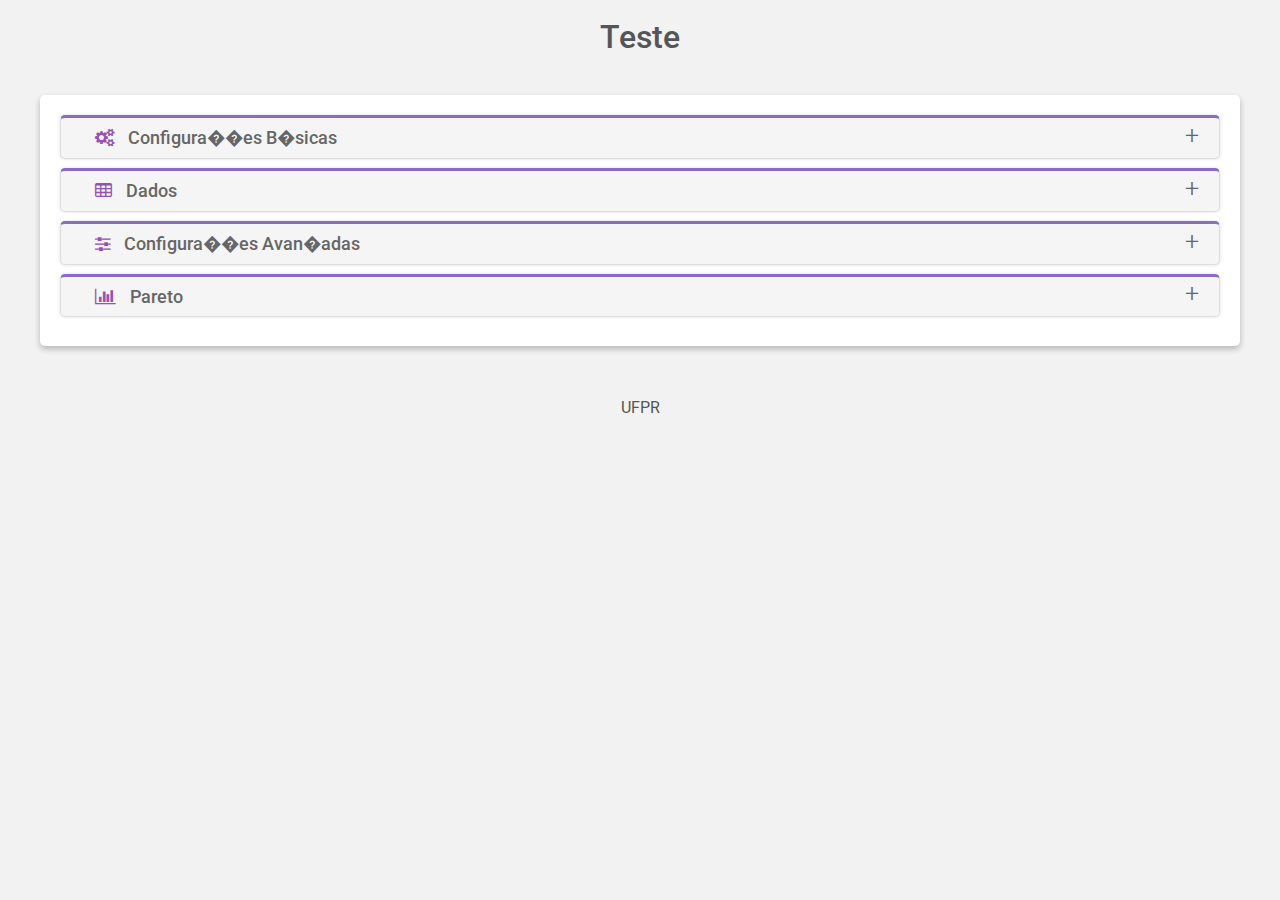
==== commit ae77c000: "vs commit" ====
--- a/pareto.html
+++ b/pareto.html
@@ -23,64 +23,41 @@
     <div class="content">
         <div class="ziehharmonika">
             <!--## CONFIGURA��ES BASICAS ##-->
-            <h3>Configura��es B�sicas</h3>
+            <h3><i class='fa fa-cogs p-r-10'></i> Configura��es B�sicas</h3>
             <div>
 
             </div>
 
             <!--## CONFIGURA��ES AVANCADAS ##-->
-            <h3>Dados</h3>
+            <h3><i class='fa fa-table p-r-10'></i>  Dados</h3>
             <div>
                 <table id="tableDados" class="table table-hover table-striped fs-18 display nowrap">
                     <colgroup>
-                        <col span="1" style="width: 50%; text-align: left;">
-                        <col span="1" style="width: 20%; text-align: center;">
-                        <col span="1" style="width: 20%; text-align: center;">
-                        <col span="1" style="width: 20%; text-align: center;">
+                        <col span="1" style="width: 50%;">
+                        <col span="1" style="width: 20%;">
+                        <col span="1" style="width: 20%;">
+                        <col span="1" style="width: 20%;">
                     </colgroup>
 
                     <thead>
                         <th>Info</th>
-                        <th class=>Valor</th>
-                        <th>Editar</th>
-                        <th>Excluir</th>
+                        <th class="text-center">Valor</th>
+                        <th class="text-center">Editar</th>
+                        <th class="text-center">Excluir</th>
                     </thead>
                     <tbody>
-                        <tr>
-                            <td>Teste</td>
-                            <td>50</td>
-                            <td>
-                                <button type='button' class='shadow-sm rounded btn btn-outline-warning btn-sm m-l-20 shadow2'>
-									<i class='fa fa-trash-o'></i>
-								</button>
-                            </td>
-                            <td><button>Excluir</button></td>
-                        </tr>
-                        <tr>
-                            <td>Teste</td>
-                            <td>50</td>
-                            <td><button>Editar</button></td>
-                            <td><button>Excluir</button></td>
-                        </tr>
-                        <tr>
-                            <td>Teste</td>
-                            <td>50</td>
-                            <td><button>Editar</button></td>
-                            <td><button>Excluir</button></td>
-                            
-                        </tr>
                     </tbody>
                 </table>
             </div>
 
             <!--## CONFIGURA��ES AVANCADAS ##-->
-            <h3>Configura��es Avan�adas</h3>
+            <h3><i class='fa fa-sliders p-r-10'></i> Configura��es Avan�adas</h3>
             <div>
 
             </div>
 
             <!--## GRAFICO ##-->
-            <h3>Pareto</h3>
+            <h3><i class='fa fa-bar-chart p-r-10'></i> Pareto</h3>
             <div>
                 <div id="graph"></div>
             </div>
@@ -109,14 +86,9 @@
         //$('.ziehharmonika h3:eq(0)').ziehharmonika('open');
         
         $('#tableDados').DataTable({
-			"info": false,
+			"info": true,
             "paging": false,
-            "order": [ 1, "desc" ],
-            dom: 'Bfrtip',
-            buttons: ['csv', 'excel'],
-            rowReorder: {
-                    selector: 'td:nth-child(2)'
-            }
+            "order": [ 1, "desc" ]
 		});
         $("#teste").click(function () {
             if ($("nome").val() != "" && $("valor").val() != "") {
--- a/css/datatables.css
+++ b/css/datatables.css
@@ -20,7 +20,7 @@
 }
 table.dataTable thead th,
 table.dataTable thead td {
-  padding: 5px;
+  padding: 8px;
 }
 table.dataTable thead th:active,
 table.dataTable thead td:active {
@@ -64,7 +64,7 @@
 }
 table.dataTable tbody th,
 table.dataTable tbody td {
-  padding: 3px;
+  padding: 6px;
   vertical-align: middle;
 }
 table.dataTable.row-border tbody th, table.dataTable.row-border tbody td, table.dataTable.display tbody th, table.dataTable.display tbody td {
--- a/css/style.css
+++ b/css/style.css
@@ -9,6 +9,15 @@
 
 h2, h3, p{
     text-align: center;
+}
+
+a, .fa {
+	color: #9652B1;
+	cursor: pointer;
+	font-size: 18px;
+}
+a:hover, .fa:hover {
+	color: #52B196;
 }
 
 .title_page {
@@ -28,32 +37,17 @@
     background: #fff;
 }
 
-
-/*
 button {
     padding: 5px 25px 5px 25px; 
-    background: #c8c0d3;
     color: #555;
     border: 1px solid #7b5baf;
     border-radius: 4px;
     outline: none;
     font-size: 16px;
     cursor: pointer;
-    font-weight: bold;
-}
-button:hover {
-    background: #7b5baf;
-    color: #fff;
-}*/
-
-button {
+	font-weight: bold;
 	outline: none !important;
 	border: none;
-	background: transparent;
-}
-
-button:hover {
-	cursor: pointer;
 }
 
 .content {
@@ -74,8 +68,8 @@
 
 .table {
     font-size: 18px;
-    border: 1px solid #ddd;
-    border-radius: 4px;
+	border-radius: 4px;
+	background: #BAD4CC;
 }
 
 
@@ -100,9 +94,9 @@
 	border-top: 3px solid #8c6bc2;
 }
 .ziehharmonika h3.active {
-	margin-bottom: 21px;
 	background: #ddd;
-    border-top-color: #8c6bc2;
+	border-top-color: #8c6bc2;
+	margin-bottom: 3px;
 }
 .ziehharmonika h3:hover {
     border-top-color: #8c6bc2;
@@ -123,24 +117,24 @@
     border: 1px solid #b5a9c8;
     box-shadow: 0px 0px 4px -1px rgba(0,0,0,0.20);
     border-radius: 10px;
-    margin-bottom: 9px;
-    margin-top: -10px;
+    margin-bottom: 15px;
 }
 .ziehharmonika .arrowDown {
 	width: 0;
 	height: 0;
 	border-style: solid;
-	border-width: 13.0px 7.5px 0 7.5px;
-	border-color: #8c6bc2 transparent transparent transparent;
+	border-width: 20px 16.5px 0px 13.5px;
+	border-color: #ddd transparent transparent transparent;
 	position: absolute;
 	bottom: 0;
 	left: 40px;
+	top: 37px;
 	transition: 0.25s all;
 	opacity: 0;
 }
 .ziehharmonika .active .arrowDown {
 	bottom: -13px;
-	border-color: #8c6bc2 transparent transparent transparent;
+	border-color: #ddd transparent transparent transparent;
 	opacity: 1;
 }
 .ziehharmonika .collapseIcon {
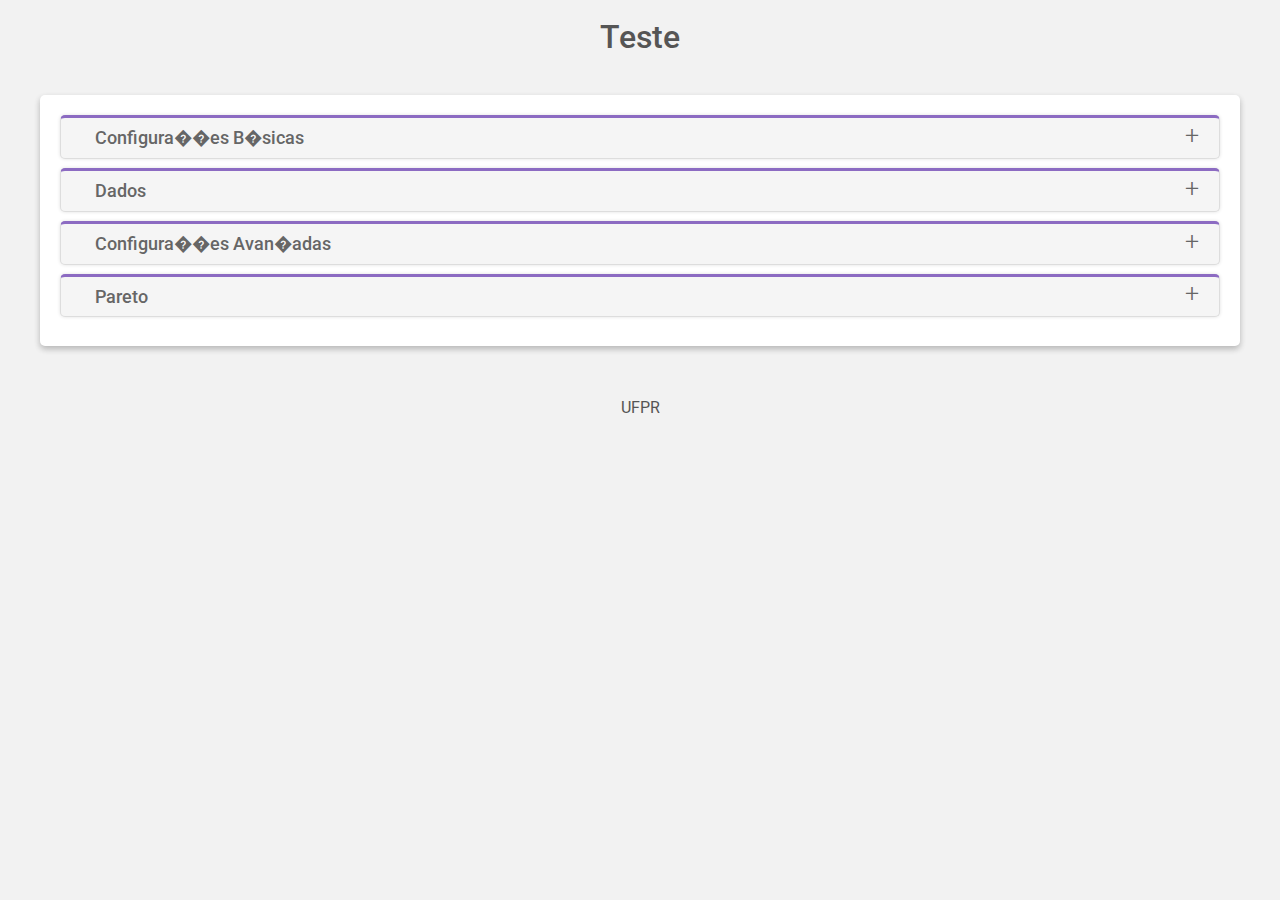
==== commit c24d2a9d: "Revert "vs commit"" ====
--- a/pareto.html
+++ b/pareto.html
@@ -23,41 +23,64 @@
     <div class="content">
         <div class="ziehharmonika">
             <!--## CONFIGURA��ES BASICAS ##-->
-            <h3><i class='fa fa-cogs p-r-10'></i> Configura��es B�sicas</h3>
+            <h3>Configura��es B�sicas</h3>
             <div>
 
             </div>
 
             <!--## CONFIGURA��ES AVANCADAS ##-->
-            <h3><i class='fa fa-table p-r-10'></i>  Dados</h3>
+            <h3>Dados</h3>
             <div>
                 <table id="tableDados" class="table table-hover table-striped fs-18 display nowrap">
                     <colgroup>
-                        <col span="1" style="width: 50%;">
-                        <col span="1" style="width: 20%;">
-                        <col span="1" style="width: 20%;">
-                        <col span="1" style="width: 20%;">
+                        <col span="1" style="width: 50%; text-align: left;">
+                        <col span="1" style="width: 20%; text-align: center;">
+                        <col span="1" style="width: 20%; text-align: center;">
+                        <col span="1" style="width: 20%; text-align: center;">
                     </colgroup>
 
                     <thead>
                         <th>Info</th>
-                        <th class="text-center">Valor</th>
-                        <th class="text-center">Editar</th>
-                        <th class="text-center">Excluir</th>
+                        <th class=>Valor</th>
+                        <th>Editar</th>
+                        <th>Excluir</th>
                     </thead>
                     <tbody>
+                        <tr>
+                            <td>Teste</td>
+                            <td>50</td>
+                            <td>
+                                <button type='button' class='shadow-sm rounded btn btn-outline-warning btn-sm m-l-20 shadow2'>
+									<i class='fa fa-trash-o'></i>
+								</button>
+                            </td>
+                            <td><button>Excluir</button></td>
+                        </tr>
+                        <tr>
+                            <td>Teste</td>
+                            <td>50</td>
+                            <td><button>Editar</button></td>
+                            <td><button>Excluir</button></td>
+                        </tr>
+                        <tr>
+                            <td>Teste</td>
+                            <td>50</td>
+                            <td><button>Editar</button></td>
+                            <td><button>Excluir</button></td>
+                            
+                        </tr>
                     </tbody>
                 </table>
             </div>
 
             <!--## CONFIGURA��ES AVANCADAS ##-->
-            <h3><i class='fa fa-sliders p-r-10'></i> Configura��es Avan�adas</h3>
+            <h3>Configura��es Avan�adas</h3>
             <div>
 
             </div>
 
             <!--## GRAFICO ##-->
-            <h3><i class='fa fa-bar-chart p-r-10'></i> Pareto</h3>
+            <h3>Pareto</h3>
             <div>
                 <div id="graph"></div>
             </div>
@@ -86,9 +109,14 @@
         //$('.ziehharmonika h3:eq(0)').ziehharmonika('open');
         
         $('#tableDados').DataTable({
-			"info": true,
+			"info": false,
             "paging": false,
-            "order": [ 1, "desc" ]
+            "order": [ 1, "desc" ],
+            dom: 'Bfrtip',
+            buttons: ['csv', 'excel'],
+            rowReorder: {
+                    selector: 'td:nth-child(2)'
+            }
 		});
         $("#teste").click(function () {
             if ($("nome").val() != "" && $("valor").val() != "") {
--- a/css/datatables.css
+++ b/css/datatables.css
@@ -20,7 +20,7 @@
 }
 table.dataTable thead th,
 table.dataTable thead td {
-  padding: 8px;
+  padding: 5px;
 }
 table.dataTable thead th:active,
 table.dataTable thead td:active {
@@ -64,7 +64,7 @@
 }
 table.dataTable tbody th,
 table.dataTable tbody td {
-  padding: 6px;
+  padding: 3px;
   vertical-align: middle;
 }
 table.dataTable.row-border tbody th, table.dataTable.row-border tbody td, table.dataTable.display tbody th, table.dataTable.display tbody td {
--- a/css/style.css
+++ b/css/style.css
@@ -9,15 +9,6 @@
 
 h2, h3, p{
     text-align: center;
-}
-
-a, .fa {
-	color: #9652B1;
-	cursor: pointer;
-	font-size: 18px;
-}
-a:hover, .fa:hover {
-	color: #52B196;
 }
 
 .title_page {
@@ -37,17 +28,32 @@
     background: #fff;
 }
 
+
+/*
 button {
     padding: 5px 25px 5px 25px; 
+    background: #c8c0d3;
     color: #555;
     border: 1px solid #7b5baf;
     border-radius: 4px;
     outline: none;
     font-size: 16px;
     cursor: pointer;
-	font-weight: bold;
+    font-weight: bold;
+}
+button:hover {
+    background: #7b5baf;
+    color: #fff;
+}*/
+
+button {
 	outline: none !important;
 	border: none;
+	background: transparent;
+}
+
+button:hover {
+	cursor: pointer;
 }
 
 .content {
@@ -68,8 +74,8 @@
 
 .table {
     font-size: 18px;
-	border-radius: 4px;
-	background: #BAD4CC;
+    border: 1px solid #ddd;
+    border-radius: 4px;
 }
 
 
@@ -94,9 +100,9 @@
 	border-top: 3px solid #8c6bc2;
 }
 .ziehharmonika h3.active {
+	margin-bottom: 21px;
 	background: #ddd;
-	border-top-color: #8c6bc2;
-	margin-bottom: 3px;
+    border-top-color: #8c6bc2;
 }
 .ziehharmonika h3:hover {
     border-top-color: #8c6bc2;
@@ -117,24 +123,24 @@
     border: 1px solid #b5a9c8;
     box-shadow: 0px 0px 4px -1px rgba(0,0,0,0.20);
     border-radius: 10px;
-    margin-bottom: 15px;
+    margin-bottom: 9px;
+    margin-top: -10px;
 }
 .ziehharmonika .arrowDown {
 	width: 0;
 	height: 0;
 	border-style: solid;
-	border-width: 20px 16.5px 0px 13.5px;
-	border-color: #ddd transparent transparent transparent;
+	border-width: 13.0px 7.5px 0 7.5px;
+	border-color: #8c6bc2 transparent transparent transparent;
 	position: absolute;
 	bottom: 0;
 	left: 40px;
-	top: 37px;
 	transition: 0.25s all;
 	opacity: 0;
 }
 .ziehharmonika .active .arrowDown {
 	bottom: -13px;
-	border-color: #ddd transparent transparent transparent;
+	border-color: #8c6bc2 transparent transparent transparent;
 	opacity: 1;
 }
 .ziehharmonika .collapseIcon {
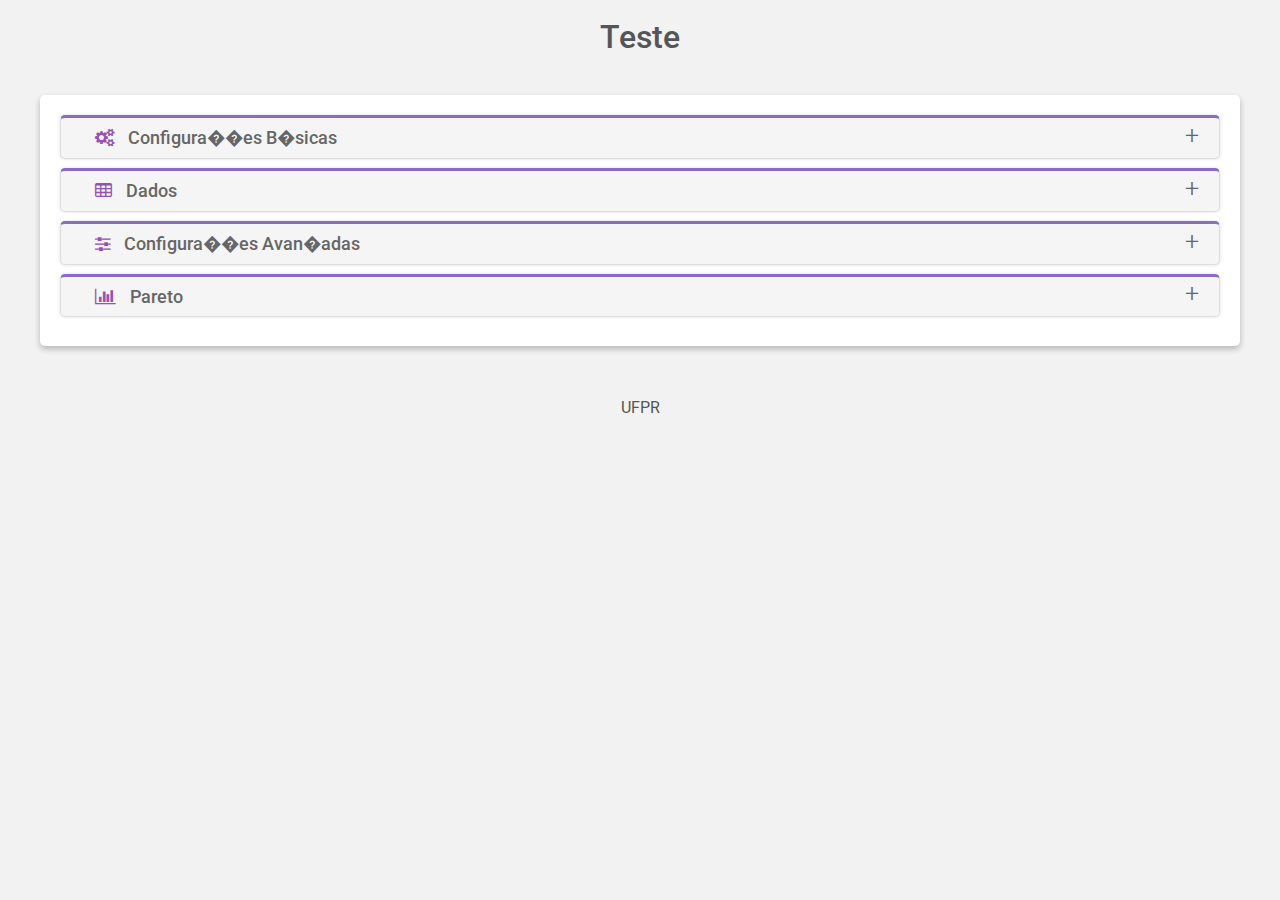
==== commit a633d43d: "correção geral" ====
--- a/pareto.html
+++ b/pareto.html
@@ -23,64 +23,41 @@
     <div class="content">
         <div class="ziehharmonika">
             <!--## CONFIGURA��ES BASICAS ##-->
-            <h3>Configura��es B�sicas</h3>
+            <h3><i class='fa fa-cogs p-r-10'></i> Configura��es B�sicas</h3>
             <div>
 
             </div>
 
             <!--## CONFIGURA��ES AVANCADAS ##-->
-            <h3>Dados</h3>
+            <h3><i class='fa fa-table p-r-10'></i>  Dados</h3>
             <div>
                 <table id="tableDados" class="table table-hover table-striped fs-18 display nowrap">
                     <colgroup>
-                        <col span="1" style="width: 50%; text-align: left;">
-                        <col span="1" style="width: 20%; text-align: center;">
-                        <col span="1" style="width: 20%; text-align: center;">
-                        <col span="1" style="width: 20%; text-align: center;">
+                        <col span="1" style="width: 50%;">
+                        <col span="1" style="width: 20%;">
+                        <col span="1" style="width: 20%;">
+                        <col span="1" style="width: 20%;">
                     </colgroup>
 
                     <thead>
                         <th>Info</th>
-                        <th class=>Valor</th>
-                        <th>Editar</th>
-                        <th>Excluir</th>
+                        <th class="text-center">Valor</th>
+                        <th class="text-center">Editar</th>
+                        <th class="text-center">Excluir</th>
                     </thead>
                     <tbody>
-                        <tr>
-                            <td>Teste</td>
-                            <td>50</td>
-                            <td>
-                                <button type='button' class='shadow-sm rounded btn btn-outline-warning btn-sm m-l-20 shadow2'>
-									<i class='fa fa-trash-o'></i>
-								</button>
-                            </td>
-                            <td><button>Excluir</button></td>
-                        </tr>
-                        <tr>
-                            <td>Teste</td>
-                            <td>50</td>
-                            <td><button>Editar</button></td>
-                            <td><button>Excluir</button></td>
-                        </tr>
-                        <tr>
-                            <td>Teste</td>
-                            <td>50</td>
-                            <td><button>Editar</button></td>
-                            <td><button>Excluir</button></td>
-                            
-                        </tr>
                     </tbody>
                 </table>
             </div>
 
             <!--## CONFIGURA��ES AVANCADAS ##-->
-            <h3>Configura��es Avan�adas</h3>
+            <h3><i class='fa fa-sliders p-r-10'></i> Configura��es Avan�adas</h3>
             <div>
 
             </div>
 
             <!--## GRAFICO ##-->
-            <h3>Pareto</h3>
+            <h3><i class='fa fa-bar-chart p-r-10'></i> Pareto</h3>
             <div>
                 <div id="graph"></div>
             </div>
@@ -109,14 +86,9 @@
         //$('.ziehharmonika h3:eq(0)').ziehharmonika('open');
         
         $('#tableDados').DataTable({
-			"info": false,
+			"info": true,
             "paging": false,
-            "order": [ 1, "desc" ],
-            dom: 'Bfrtip',
-            buttons: ['csv', 'excel'],
-            rowReorder: {
-                    selector: 'td:nth-child(2)'
-            }
+            "order": [ 1, "desc" ]
 		});
         $("#teste").click(function () {
             if ($("nome").val() != "" && $("valor").val() != "") {
--- a/css/datatables.css
+++ b/css/datatables.css
@@ -20,7 +20,7 @@
 }
 table.dataTable thead th,
 table.dataTable thead td {
-  padding: 5px;
+  padding: 8px;
 }
 table.dataTable thead th:active,
 table.dataTable thead td:active {
@@ -64,7 +64,7 @@
 }
 table.dataTable tbody th,
 table.dataTable tbody td {
-  padding: 3px;
+  padding: 6px;
   vertical-align: middle;
 }
 table.dataTable.row-border tbody th, table.dataTable.row-border tbody td, table.dataTable.display tbody th, table.dataTable.display tbody td {
--- a/css/style.css
+++ b/css/style.css
@@ -9,6 +9,15 @@
 
 h2, h3, p{
     text-align: center;
+}
+
+a, .fa {
+	color: #9652B1;
+	cursor: pointer;
+	font-size: 18px;
+}
+a:hover, .fa:hover {
+	color: #52B196;
 }
 
 .title_page {
@@ -28,32 +37,17 @@
     background: #fff;
 }
 
-
-/*
 button {
     padding: 5px 25px 5px 25px; 
-    background: #c8c0d3;
     color: #555;
     border: 1px solid #7b5baf;
     border-radius: 4px;
     outline: none;
     font-size: 16px;
     cursor: pointer;
-    font-weight: bold;
-}
-button:hover {
-    background: #7b5baf;
-    color: #fff;
-}*/
-
-button {
+	font-weight: bold;
 	outline: none !important;
 	border: none;
-	background: transparent;
-}
-
-button:hover {
-	cursor: pointer;
 }
 
 .content {
@@ -74,8 +68,8 @@
 
 .table {
     font-size: 18px;
-    border: 1px solid #ddd;
-    border-radius: 4px;
+	border-radius: 4px;
+	background: #BAD4CC;
 }
 
 
@@ -100,9 +94,9 @@
 	border-top: 3px solid #8c6bc2;
 }
 .ziehharmonika h3.active {
-	margin-bottom: 21px;
 	background: #ddd;
-    border-top-color: #8c6bc2;
+	border-top-color: #8c6bc2;
+	margin-bottom: 3px;
 }
 .ziehharmonika h3:hover {
     border-top-color: #8c6bc2;
@@ -123,24 +117,24 @@
     border: 1px solid #b5a9c8;
     box-shadow: 0px 0px 4px -1px rgba(0,0,0,0.20);
     border-radius: 10px;
-    margin-bottom: 9px;
-    margin-top: -10px;
+    margin-bottom: 15px;
 }
 .ziehharmonika .arrowDown {
 	width: 0;
 	height: 0;
 	border-style: solid;
-	border-width: 13.0px 7.5px 0 7.5px;
-	border-color: #8c6bc2 transparent transparent transparent;
+	border-width: 20px 16.5px 0px 13.5px;
+	border-color: #ddd transparent transparent transparent;
 	position: absolute;
 	bottom: 0;
 	left: 40px;
+	top: 37px;
 	transition: 0.25s all;
 	opacity: 0;
 }
 .ziehharmonika .active .arrowDown {
 	bottom: -13px;
-	border-color: #8c6bc2 transparent transparent transparent;
+	border-color: #ddd transparent transparent transparent;
 	opacity: 1;
 }
 .ziehharmonika .collapseIcon {
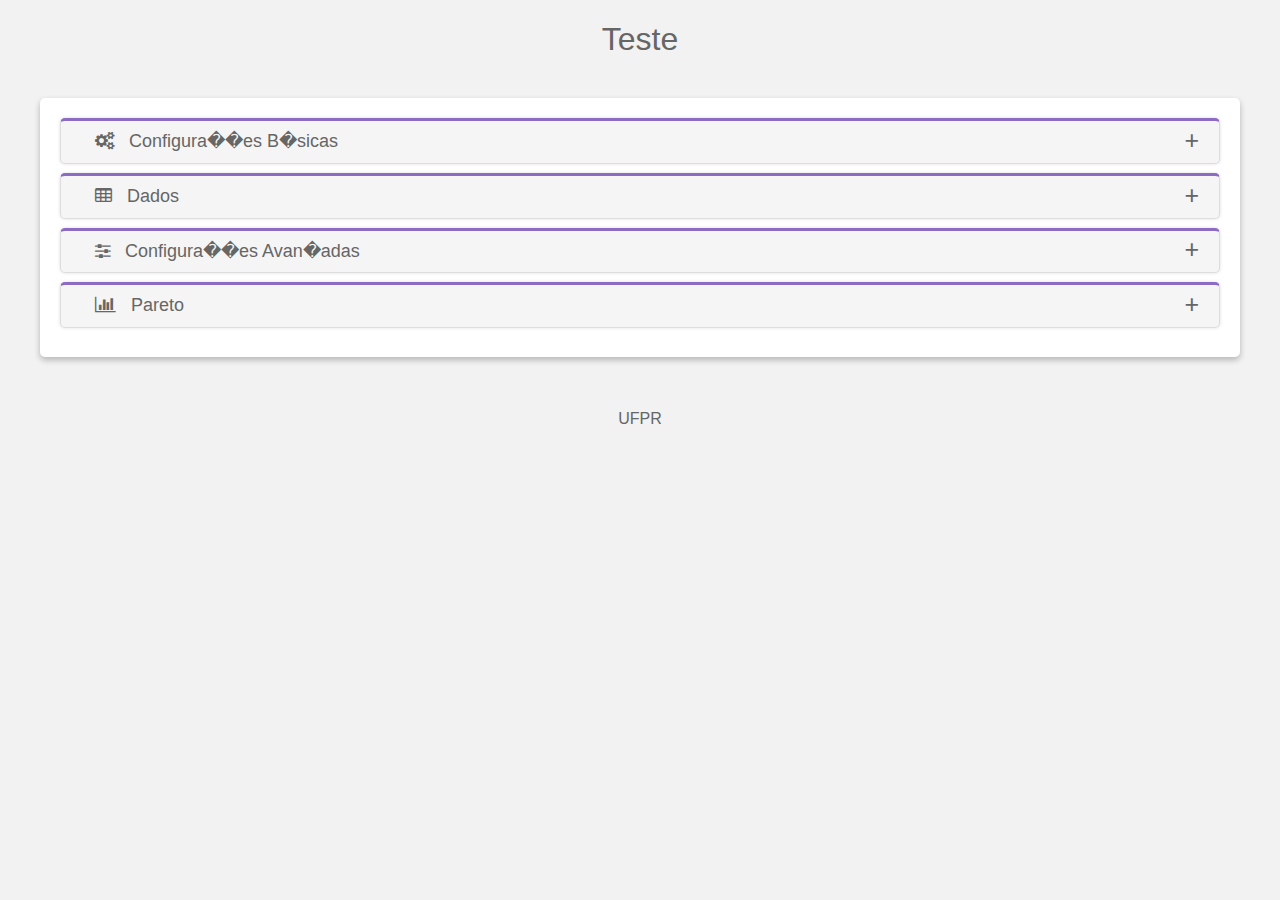
==== commit bacb8210: "new file:   bootstrap431/css/bootstrap-grid.css 	new file:   bootstrap431/css/bootstrap-grid.css.map" ====
--- a/pareto.html
+++ b/pareto.html
@@ -6,12 +6,13 @@
     <meta name="viewport" content="width=device-width, initial-scale=1">
     <title>Pareto - Ferramentas da Qualidade</title>
     <link href="https://fonts.googleapis.com/css?family=Roboto&display=swap" rel="stylesheet">
+
+    <link rel="stylesheet" type="text/css" href="./bootstrap431/css/bootstrap.css" />
     <link rel="stylesheet" type="text/css" href="./css/spectrum.css" />
     <link rel="stylesheet" type="text/css" href="./css/datatables.css" />
     <link rel="stylesheet" type="text/css" href="./css/btnswitch.css" />
     <link rel="stylesheet" type="text/css" href="./css/util.css" />
     <link rel="stylesheet" type="text/css" href="./fonts/font-awesome-4.7.0/css/font-awesome.min.css">
-    <link rel="stylesheet" type="text/css" href="./vendor/bootstrap/css/bootstrap.min.css">
     <link rel="stylesheet" type="text/css" href="./css/style.css" />
     
 
@@ -31,6 +32,19 @@
             <!--## CONFIGURA��ES AVANCADAS ##-->
             <h3><i class='fa fa-table p-r-10'></i>  Dados</h3>
             <div>
+                <h5>Inserir dados:</h5>
+                <div class="row col-9 m-b-10">
+                    
+                    <div class="col-7">
+                        <input id="nameInsert" type="text" class="form-control" placeholder="Nome">
+                    </div>
+                    <div class="col-2">
+                        <input id="valueInsert" type="number" class="form-control" placeholder="Valor">
+                    </div>
+                    <div class="col-3">
+                        <button id="rowInsert" class="btn btn-md btn-outline-primary"><i class="fa fa-check"></i> INSERIR</button>
+                    </div>
+                </div>
                 <table id="tableDados" class="table table-hover table-striped fs-18 display nowrap">
                     <colgroup>
                         <col span="1" style="width: 50%;">
@@ -40,10 +54,10 @@
                     </colgroup>
 
                     <thead>
-                        <th>Info</th>
-                        <th class="text-center">Valor</th>
-                        <th class="text-center">Editar</th>
-                        <th class="text-center">Excluir</th>
+                        <th class="dt-left">Info</th>
+                        <th class="dt-center">Valor</th>
+                        <th class="dt-center">Editar</th>
+                        <th class="dt-center">Excluir</th>
                     </thead>
                     <tbody>
                     </tbody>
@@ -65,56 +79,18 @@
         </div>
     </div>
     <p>UFPR</p>
+
+    <!-- SCRIPTS -->
     <script src="./js/jquery.js"></script>
-    <script type="text/javascript" src="./vendor/bootstrap/js/bootstrap.min.js"></script>
+    <script src="./bootstrap431/js/bootstrap.js"></script>
     <script src="./charts/code/highcharts.js"></script>
     <script src="./charts/code/modules/pareto.js"></script>
-    <script src="./js/pareto.js"></script>
     <script src="./js/acordion.js"></script>
     <script src="./js/mask.js"></script>
     <script src="./js/btnswitch.js"></script>
     <script src="./js/spectrum.js"></script>
     <script src="./js/datatables.js"></script>
-    <script type="text/javascript">
-        var body = $("html, body");
-        $(".ziehharmonika").ziehharmonika({
-            highlander: false,
-            collapsible: true,
-            scroll: false
-        });
-        //$('.ziehharmonika h3:eq(3)').ziehharmonika('open');
-        //$('.ziehharmonika h3:eq(0)').ziehharmonika('open');
-        
-        $('#tableDados').DataTable({
-			"info": true,
-            "paging": false,
-            "order": [ 1, "desc" ]
-		});
-        $("#teste").click(function () {
-            if ($("nome").val() != "" && $("valor").val() != "") {
-                categories.push($("#nome").val());
-                data.push($("#valor").val());
-
-                console.log(categories);
-                console.log(data);
-
-                chart.update({
-                    xAxis: {
-                        categories: categories,
-                    },
-                    series: [{
-                        yAxis: 1,
-                        zIndex: 10,
-                        baseSeries: 1
-                    }, {
-                        data: data
-                    }]
-                });
-            }
-
-        });
-        body.stop().animate({scrollTop:0}, 500, 'swing');
-    </script>
+    <script src="./js/pareto.js"></script>
     
 </body>
 
--- a/css/style.css
+++ b/css/style.css
@@ -1,17 +1,17 @@
 
 body {
-    font-family: 'Roboto', sans-serif;
+    font-family: Montserrat-Regular, sans-serif;
     font-size: 16px;
     margin: 0; padding: 20px;
     background: #f2f2f2;
-    color: #555;
+    color: #666;
 }
 
 h2, h3, p{
     text-align: center;
 }
 
-a, .fa {
+a {
 	color: #9652B1;
 	cursor: pointer;
 	font-size: 18px;
@@ -32,9 +32,12 @@
     outline: none;
     font-size: 16px;
 }
+
 input:hover, input:focus {
-    border-color: #a593c3;
-    background: #fff;
+	border-color: #a593c3 !important;
+	box-shadow: none;
+	background: #fff;
+	outline: none;
 }
 
 button {
@@ -70,6 +73,14 @@
     font-size: 18px;
 	border-radius: 4px;
 	background: #BAD4CC;
+}
+
+.table tbody tr td {
+	text-align: center;
+}
+
+.table tbody tr td:first-child {
+	text-align: left;
 }
 
 
